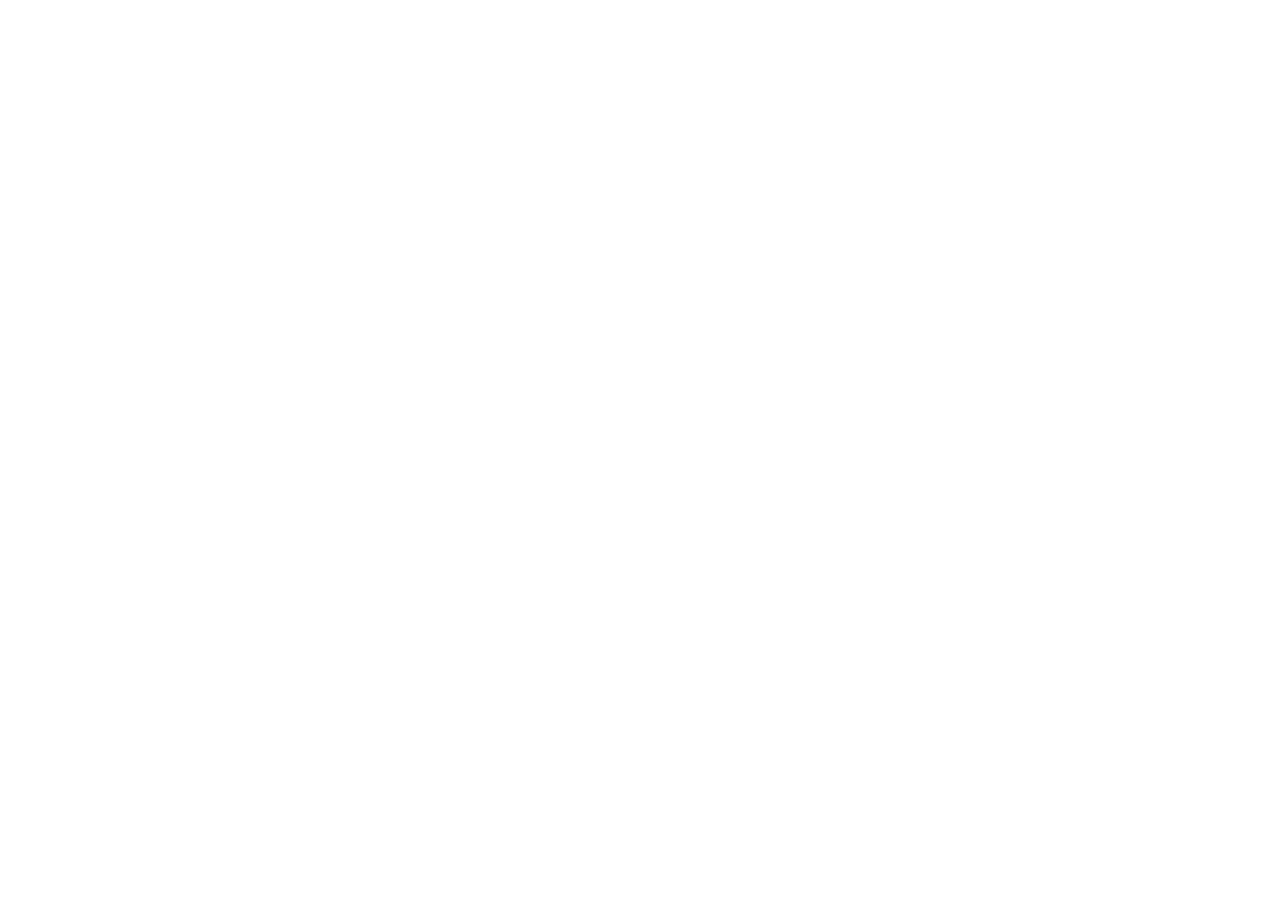
==== src/index.html @ 5e7b001c "Directory structure refactoring" ====
<!DOCTYPE html>
<html>
	<head>		
		<meta http-equiv="Content-Type" content="text/html; charset=utf-8">
		<title>Test</title>
		<link href="../css/sencha-touch.css" rel="stylesheet" type="text/css" />
	</head>
	<body>
		<script type="text/javascript" src="../lib/sencha-touch-all.js"></script>
		<script type="text/javascript" src="aop.js"></script>
		<script type="text/javascript" src="app/app.js"></script>
		<script type="text/javascript" src="app/controllers/Controller.js"></script>
		<script type="text/javascript" src="app/views/Form.js"></script>
		<script type="text/javascript" src="app/views/ListPanel.js"></script>
		<script type="text/javascript" src="app/views/Tab.js"></script>
		<script type="text/javascript" src="app/views/Viewport.js"></script>
	</body>
</html>
---- css/sencha-touch.css ----
body,div,dl,dt,dd,ul,ol,li,h1,h2,h3,h4,h5,h6,pre,code,form,fieldset,legend,input,textarea,p,blockquote,th,td{margin:0;padding:0}table{border-collapse:collapse;border-spacing:0}fieldset,img{border:0}address,caption,cite,code,dfn,em,strong,th,var{font-style:normal;font-weight:normal}li{list-style:none}caption,th{text-align:left}h1,h2,h3,h4,h5,h6{font-size:100%;font-weight:normal}q:before,q:after{content:""}abbr,acronym{border:0;font-variant:normal}sup{vertical-align:text-top}sub{vertical-align:text-bottom}input,textarea,select{font-family:inherit;font-size:inherit;font-weight:inherit}*:focus{outline:none}html,body{font-family:"Helvetica Neue", HelveticaNeue, "Helvetica-Neue", Helvetica, "BBAlpha Sans", sans-serif;font-weight:normal;position:relative;-webkit-text-size-adjust:none;width:100%;height:100%}*,*:after,*:before{-webkit-box-sizing:border-box;box-sizing:border-box;-webkit-tap-highlight-color:rgba(0, 0, 0, 0);-webkit-user-select:none;-webkit-touch-callout:none}.x-ios.x-tablet .x-landscape *{-webkit-text-stroke:1px transparent}body{font-size:104%}body.x-ios{-webkit-backface-visibility:hidden}body.x-android.x-phone{font-size:116%}body.x-ios.x-phone{font-size:114%}body.x-desktop{font-size:114%}input,textarea{-webkit-user-select:text}.x-hidden-visibility{visibility:hidden !important}.x-hidden-display,.x-field-slider .x-field-mask,.x-field-toggle .x-field-mask,.x-field-hidden{display:none !important}.x-hidden-offsets{position:absolute !important;left:-10000em;top:-10000em;visibility:hidden}.x-fullscreen{position:absolute !important}.x-desktop .x-body-stretcher{margin-bottom:0px}.x-draggable{z-index:1}.x-mask{position:absolute;top:0;left:0;bottom:0;right:0;height:100%;z-index:10;display:-webkit-box;display:box;-webkit-box-align:center;box-align:center;-webkit-box-pack:center;box-pack:center;background:rgba(0, 0, 0, 0.3) center center no-repeat}.x-mask.x-mask-gray{background-color:rgba(0, 0, 0, 0.5)}.x-mask .x-mask-inner{display:none;background:rgba(0, 0, 0, 0.25);color:#fff;text-align:center;padding:.4em;font-size:.95em;font-weight:bold;-webkit-border-radius:0.5em;border-radius:0.5em}.x-mask .x-loading-spinner-outer{display:-webkit-box;display:box;-webkit-box-orient:vertical;box-orient:vertical;-webkit-box-align:center;box-align:center;-webkit-box-pack:center;box-pack:center;width:8.5em;height:8.5em}.x-mask .x-mask-msg{text-shadow:rgba(0, 0, 0, 0.5) 0 -0.08em 0;-webkit-box-flex:0 !important}.x-mask.x-mask-loading .x-mask-inner,.x-mask.x-mask-text .x-mask-inner{display:block}.x-mask:not(.x-mask-loading) .x-loading-spinner-outer{display:none}.x-mask:not(.x-mask-text) .x-mask-msg{display:none}.x-dragging{opacity:0.7}.x-panel-list{background-color:#bacfe8}.x-html{-webkit-user-select:auto;-webkit-touch-callout:inherit;line-height:1.5;color:#333;font-size:.8em;margin:1.2em}.x-html body{line-height:1.5;font-family:"Helvetica Neue", Arial, Helvetica, sans-serif;color:#333333;font-size:75%}.x-html h1,.x-html h2,.x-html h3,.x-html h4,.x-html h5,.x-html h6{font-weight:normal;color:#222222}.x-html h1 img,.x-html h2 img,.x-html h3 img,.x-html h4 img,.x-html h5 img,.x-html h6 img{margin:0}.x-html h1{font-size:3em;line-height:1;margin-bottom:0.50em}.x-html h2{font-size:2em;margin-bottom:0.75em}.x-html h3{font-size:1.5em;line-height:1;margin-bottom:1.00em}.x-html h4{font-size:1.2em;line-height:1.25;margin-bottom:1.25em}.x-html h5{font-size:1em;font-weight:bold;margin-bottom:1.50em}.x-html h6{font-size:1em;font-weight:bold}.x-html p{margin:0 0 1.5em}.x-html p .left{display:inline;float:left;margin:1.5em 1.5em 1.5em 0;padding:0}.x-html p .right{display:inline;float:right;margin:1.5em 0 1.5em 1.5em;padding:0}.x-html a{text-decoration:underline;color:#0066cc}.x-html a:visited{color:#004c99}.x-html a:focus{color:#0099ff}.x-html a:hover{color:#0099ff}.x-html a:active{color:#bf00ff}.x-html blockquote{margin:1.5em;color:#666666;font-style:italic}.x-html strong,.x-html dfn{font-weight:bold}.x-html em,.x-html dfn{font-style:italic}.x-html sup,.x-html sub{line-height:0}.x-html abbr,.x-html acronym{border-bottom:1px dotted #666666}.x-html address{margin:0 0 1.5em;font-style:italic}.x-html del{color:#666666}.x-html pre{margin:1.5em 0;white-space:pre}.x-html pre,.x-html code,.x-html tt{font:1em "andale mono", "lucida console", monospace;line-height:1.5}.x-html li ul,.x-html li ol{margin:0}.x-html ul,.x-html ol{margin:0 1.5em 1.5em 0;padding-left:1.5em}.x-html ul{list-style-type:disc}.x-html ol{list-style-type:decimal}.x-html dl{margin:0 0 1.5em 0}.x-html dl dt{font-weight:bold}.x-html dd{margin-left:1.5em}.x-html table{margin-bottom:1.4em;width:100%}.x-html th{font-weight:bold}.x-html thead th{background:#c3d9ff}.x-html th,.x-html td,.x-html caption{padding:4px 10px 4px 5px}.x-html table.striped tr:nth-child(even) td,.x-html table tr.even td{background:#e5ecf9}.x-html tfoot{font-style:italic}.x-html caption{background:#eeeeee}.x-html .quiet{color:#666666}.x-html .loud{color:#111111}.x-html ul li{list-style-type:circle}.x-html ol li{list-style-type:decimal}.x-video{background-color:#000}.x-sortable .x-dragging{opacity:1;z-index:5}.x-fullscreen{background:#eeeeee}.x-map{background-color:#edeae2}.x-mask-map{background:transparent !important}.x-img{background-repeat:no-repeat}.x-video{height:100%;width:100%}.x-video > *{height:100%;width:100%;position:absolute}.x-video-ghost{-webkit-background-size:100% auto;background:black url() center center no-repeat}audio{width:100%}.x-panel,.x-panel-body{position:relative}.x-panel.x-floating{padding:6px;-webkit-border-radius:0.3em;border-radius:0.3em;-webkit-box-shadow:rgba(0, 0, 0, 0.8) 0 0.2em 0.6em;background-color:black;background-image:none}.x-panel.x-floating.x-floating-light{background-color:#354f6e;background-image:none}.x-panel.x-floating .x-panel,.x-panel.x-floating .x-scroll-view{background-color:#fff;-webkit-border-radius:0.3em;border-radius:0.3em}.x-anchor{width:1.631em;height:0.7em;position:absolute;z-index:1;-webkit-mask:0 0 url('[data-uri]') no-repeat;-webkit-mask-size:1.631em 0.7em;overflow:hidden;background-color:black}.x-anchor.x-anchor-bottom{-webkit-transform:rotate(180deg);background-color:black}.x-anchor.x-anchor-left{-webkit-transform:rotate(270deg)}.x-anchor.x-anchor-right{-webkit-transform:rotate(90deg)}.x-floating.x-panel-light:after{background-color:#354f6e}.x-button{-webkit-background-clip:padding;background-clip:padding-box;-webkit-border-radius:0.4em;border-radius:0.4em;display:-webkit-box;display:box;-webkit-box-align:center;box-align:center;min-height:1.8em !important;padding:.3em .6em;position:relative;overflow:hidden}.x-button,.x-toolbar .x-button{border:0.1em solid #999999;border-top-color:#a6a6a6;color:black;text-shadow:rgba(255, 255, 255, 0.25) 0 0.08em 0;-webkit-box-shadow:rgba(255, 255, 255, 0.1) 0 0.1em 0}.x-button.x-button-back:before,.x-button.x-button-forward:before,.x-toolbar .x-button.x-button-back:before,.x-toolbar .x-button.x-button-forward:before{background:#999999}.x-button,.x-button.x-button-back:after,.x-button.x-button-forward:after,.x-toolbar .x-button,.x-toolbar .x-button.x-button-back:after,.x-toolbar .x-button.x-button-forward:after{background-color:#ccc;background-image:-webkit-gradient(linear, 50% 0%, 50% 100%, color-stop(0%, #ffffff), color-stop(2%, #dedede), color-stop(100%, #bababa));background-image:-webkit-linear-gradient(#ffffff,#dedede 2%,#bababa);background-image:linear-gradient(#ffffff,#dedede 2%,#bababa)}.x-button .x-button-icon.x-icon-mask,.x-toolbar .x-button .x-button-icon.x-icon-mask{background-color:black;background-image:-webkit-gradient(linear, 50% 0%, 50% 100%, color-stop(0%, #4d4d4d), color-stop(2%, #121212), color-stop(100%, #000000));background-image:-webkit-linear-gradient(#4d4d4d,#121212 2%,#000000);background-image:linear-gradient(#4d4d4d,#121212 2%,#000000)}.x-button.x-button-pressed,.x-button.x-button-active,.x-toolbar .x-button.x-button-pressed,.x-toolbar .x-button.x-button-active{-webkit-box-shadow:inset #aaa1a1 0 0 0.1em, rgba(255, 255, 255, 0.1) 0 0.1em 0}.x-button.x-button-pressed,.x-button.x-button-pressed:after,.x-button.x-button-active,.x-button.x-button-active:after,.x-toolbar .x-button.x-button-pressed,.x-toolbar .x-button.x-button-pressed:after,.x-toolbar .x-button.x-button-active,.x-toolbar .x-button.x-button-active:after{background-color:#bababa;background-image:-webkit-gradient(linear, 50% 0%, 50% 100%, color-stop(0%, #a1a1a1), color-stop(10%, #adadad), color-stop(65%, #bababa), color-stop(100%, #bbbbbb));background-image:-webkit-linear-gradient(#a1a1a1,#adadad 10%,#bababa 65%,#bbbbbb);background-image:linear-gradient(#a1a1a1,#adadad 10%,#bababa 65%,#bbbbbb)}.x-button .x-button-icon{width:2.1em;height:2.1em;background-repeat:no-repeat;background-position:center;display:block}.x-button .x-button-icon.x-icon-mask{width:1.3em;height:1.3em;-webkit-mask-size:1.3em}.x-button.x-item-disabled .x-button-label,.x-button.x-item-disabled .x-hasbadge .x-badge,.x-hasbadge .x-button.x-item-disabled .x-badge,.x-button.x-item-disabled .x-button-icon{opacity:.5}.x-button-round,.x-button.x-button-action-round,.x-button.x-button-confirm-round,.x-button.x-button-decline-round{-webkit-border-radius:0.9em;border-radius:0.9em;padding:0.1em 0.9em}.x-button-small,.x-button.x-button-action-small,.x-button.x-button-confirm-small,.x-button.x-button-decline-small,.x-toolbar .x-button-small,.x-toolbar .x-button.x-button-action-small,.x-toolbar .x-button.x-button-confirm-small,.x-toolbar .x-button.x-button-decline-small{-webkit-border-radius:0.3em;border-radius:0.3em;padding:.2em .4em;min-height:0}.x-button-small .x-button-label,.x-button.x-button-action-small .x-button-label,.x-button.x-button-confirm-small .x-button-label,.x-button.x-button-decline-small .x-button-label,.x-button-small .x-hasbadge .x-badge,.x-hasbadge .x-button-small .x-badge,.x-button.x-button-action-small .x-hasbadge .x-badge,.x-hasbadge .x-button.x-button-action-small .x-badge,.x-button.x-button-confirm-small .x-hasbadge .x-badge,.x-hasbadge .x-button.x-button-confirm-small .x-badge,.x-button.x-button-decline-small .x-hasbadge .x-badge,.x-hasbadge .x-button.x-button-decline-small .x-badge,.x-toolbar .x-button-small .x-button-label,.x-toolbar .x-button.x-button-action-small .x-button-label,.x-toolbar .x-button.x-button-confirm-small .x-button-label,.x-toolbar .x-button.x-button-decline-small .x-button-label,.x-toolbar .x-button-small .x-hasbadge .x-badge,.x-hasbadge .x-toolbar .x-button-small .x-badge,.x-toolbar .x-button.x-button-action-small .x-hasbadge .x-badge,.x-hasbadge .x-toolbar .x-button.x-button-action-small .x-badge,.x-toolbar .x-button.x-button-confirm-small .x-hasbadge .x-badge,.x-hasbadge .x-toolbar .x-button.x-button-confirm-small .x-badge,.x-toolbar .x-button.x-button-decline-small .x-hasbadge .x-badge,.x-hasbadge .x-toolbar .x-button.x-button-decline-small .x-badge{font-size:.6em}.x-button-small .x-button-icon,.x-button.x-button-action-small .x-button-icon,.x-button.x-button-confirm-small .x-button-icon,.x-button.x-button-decline-small .x-button-icon,.x-toolbar .x-button-small .x-button-icon,.x-toolbar .x-button.x-button-action-small .x-button-icon,.x-toolbar .x-button.x-button-confirm-small .x-button-icon,.x-toolbar .x-button.x-button-decline-small .x-button-icon{width:.75em;height:.75em}.x-iconalign-left,.x-icon-align-right{-webkit-box-orient:horizontal;box-orient:horizontal;-webkit-box-direction:reverse;box-direction:reverse}.x-iconalign-top,.x-iconalign-bottom{-webkit-box-orient:vertical;box-orient:vertical}.x-iconalign-bottom,.x-iconalign-right{-webkit-box-direction:normal;box-direction:normal}.x-iconalign-left,.x-iconalign-top{-webkit-box-direction:reverse;box-direction:reverse}.x-iconalign-left .x-button-label,.x-iconalign-left .x-hasbadge .x-badge,.x-hasbadge .x-iconalign-left .x-badge{margin-left:0.3em}.x-iconalign-right .x-button-label,.x-iconalign-right .x-hasbadge .x-badge,.x-hasbadge .x-iconalign-right .x-badge{margin-right:0.3em}.x-button-label,.x-hasbadge .x-badge{-webkit-box-flex:1;box-flex:1;-webkit-box-align:center;box-align:center;white-space:nowrap;text-overflow:ellipsis;text-align:center;font-weight:bold;line-height:1.2em;display:block;overflow:hidden}.x-toolbar .x-button{margin:0 .2em;padding:.3em .6em}.x-toolbar .x-button .x-button-label,.x-toolbar .x-button .x-hasbadge .x-badge,.x-hasbadge .x-toolbar .x-button .x-badge{font-size:.7em}.x-button-forward,.x-button-back{position:relative;overflow:visible;height:1.8em;z-index:1}.x-button-forward:before,.x-button-forward:after,.x-button-back:before,.x-button-back:after{content:"";position:absolute;width:0.773em;height:1.8em;top:-0.1em;left:auto;z-index:2;-webkit-mask:0.145em 0 url('[data-uri]') no-repeat;-webkit-mask-size:0.773em 1.8em;overflow:hidden}.x-button-back,.x-toolbar .x-button-back{margin-left:0.828em;padding-left:.4em}.x-button-back:before,.x-toolbar .x-button-back:before{left:-0.693em}.x-button-back:after,.x-toolbar .x-button-back:after{left:-0.628em}.x-button-forward,.x-toolbar .x-button-forward{margin-right:0.828em;padding-right:.4em}.x-button-forward:before,.x-button-forward:after,.x-toolbar .x-button-forward:before,.x-toolbar .x-button-forward:after{-webkit-mask:-0.145em 0 url('[data-uri]') no-repeat}.x-button-forward:before,.x-toolbar .x-button-forward:before{right:-0.693em}.x-button-forward:after,.x-toolbar .x-button-forward:after{right:-0.628em}.x-button.x-button-plain,.x-toolbar .x-button.x-button-plain{background:none;border:0 none;-webkit-box-shadow:none;box-shadow:none;-webkit-border-radius:none;border-radius:none;min-height:0;text-shadow:none;line-height:auto;height:auto;padding:0.5em}.x-button.x-button-plain > *,.x-toolbar .x-button.x-button-plain > *{overflow:visible}.x-button.x-button-plain .x-button-icon,.x-toolbar .x-button.x-button-plain .x-button-icon{-webkit-mask-size:1.4em;width:1.4em;height:1.4em}.x-button.x-button-plain.x-button-pressed,.x-toolbar .x-button.x-button-plain.x-button-pressed{background:none;-webkit-box-shadow:none;background-image:-webkit-gradient(radial, 50% 50%, 0, 50% 50%, 24, color-stop(0%, rgba(119,178,248,0.7)), color-stop(100%, rgba(119,178,248,0)));background-image:-webkit-radial-gradient(rgba(119,178,248,0.7),rgba(119,178,248,0) 24px);background-image:radial-gradient(rgba(119,178,248,0.7),rgba(119,178,248,0) 24px)}.x-button.x-button-plain.x-button-pressed .x-button-icon,.x-toolbar .x-button.x-button-plain.x-button-pressed .x-button-icon{background-color:#fff;background-image:-webkit-gradient(linear, 50% 0%, 50% 100%, color-stop(0%, #e6e6e6), color-stop(10%, #f2f2f2), color-stop(65%, #ffffff), color-stop(100%, #ffffff));background-image:-webkit-linear-gradient(#e6e6e6,#f2f2f2 10%,#ffffff 65%,#ffffff);background-image:linear-gradient(#e6e6e6,#f2f2f2 10%,#ffffff 65%,#ffffff)}.x-segmentedbutton .x-button{margin:0;-webkit-border-radius:0;border-radius:0}.x-segmentedbutton .x-button:first-child{-webkit-border-top-left-radius:0.4em;border-top-left-radius:0.4em;-webkit-border-bottom-left-radius:0.4em;border-bottom-left-radius:0.4em}.x-segmentedbutton .x-button:last-child{-webkit-border-top-right-radius:0.4em;border-top-right-radius:0.4em;-webkit-border-bottom-right-radius:0.4em;border-bottom-right-radius:0.4em}.x-segmentedbutton .x-button:not(:first-child){border-left:0}.x-hasbadge{overflow:visible}.x-hasbadge .x-badge{-webkit-border-radius:1em;border-radius:1em;-webkit-background-clip:padding;background-clip:padding-box;padding:.15em .25em;z-index:30;text-shadow:rgba(0, 0, 0, 0.5) 0 -0.08em 0;-webkit-box-shadow:#000 0 .1em .2em;overflow:hidden;color:#fff;border:2px solid #fff;position:absolute;width:auto;min-width:2em;height:2em;line-height:1.2em;font-size:.6em;top:-0.15em;right:0px;max-width:100%;background-color:#990000;background-image:-webkit-gradient(linear, 50% 0%, 50% 100%, color-stop(0%, #e60000), color-stop(50%, #b30000), color-stop(51%, #990000), color-stop(100%, #800000));background-image:-webkit-linear-gradient(#e60000,#b30000 50%,#990000 51%,#800000);background-image:linear-gradient(#e60000,#b30000 50%,#990000 51%,#800000);display:inline-block}.x-tab .x-button-icon.action,.x-button .x-button-icon.x-icon-mask.action{-webkit-mask-image:url('[data-uri]')}.x-tab .x-button-icon.add,.x-button .x-button-icon.x-icon-mask.add{-webkit-mask-image:url('[data-uri]')}.x-tab .x-button-icon.arrow_down,.x-button .x-button-icon.x-icon-mask.arrow_down{-webkit-mask-image:url('[data-uri]')}.x-tab .x-button-icon.arrow_left,.x-button .x-button-icon.x-icon-mask.arrow_left{-webkit-mask-image:url('[data-uri]')}.x-tab .x-button-icon.arrow_right,.x-button .x-button-icon.x-icon-mask.arrow_right{-webkit-mask-image:url('[data-uri]')}.x-tab .x-button-icon.arrow_up,.x-button .x-button-icon.x-icon-mask.arrow_up{-webkit-mask-image:url('[data-uri]')}.x-tab .x-button-icon.compose,.x-button .x-button-icon.x-icon-mask.compose{-webkit-mask-image:url('[data-uri]')}.x-tab .x-button-icon.delete,.x-button .x-button-icon.x-icon-mask.delete{-webkit-mask-image:url('[data-uri]')}.x-tab .x-button-icon.organize,.x-button .x-button-icon.x-icon-mask.organize{-webkit-mask-image:url('[data-uri]')}.x-tab .x-button-icon.refresh,.x-button .x-button-icon.x-icon-mask.refresh{-webkit-mask-image:url('[data-uri]')}.x-tab .x-button-icon.reply,.x-button .x-button-icon.x-icon-mask.reply{-webkit-mask-image:url('[data-uri]')}.x-tab .x-button-icon.search,.x-button .x-button-icon.x-icon-mask.search{-webkit-mask-image:url('[data-uri]')}.x-tab .x-button-icon.settings,.x-button .x-button-icon.x-icon-mask.settings{-webkit-mask-image:url('[data-uri]')}.x-tab .x-button-icon.star,.x-button .x-button-icon.x-icon-mask.star{-webkit-mask-image:url('[data-uri]')}.x-tab .x-button-icon.trash,.x-button .x-button-icon.x-icon-mask.trash{-webkit-mask-image:url('[data-uri]')}.x-tab .x-button-icon.maps,.x-button .x-button-icon.x-icon-mask.maps{-webkit-mask-image:url('[data-uri]')}.x-tab .x-button-icon.locate,.x-button .x-button-icon.x-icon-mask.locate{-webkit-mask-image:url('[data-uri]')}.x-tab .x-button-icon.home,.x-button .x-button-icon.x-icon-mask.home{-webkit-mask-image:url('[data-uri]')}.x-button.x-button-action,.x-toolbar .x-button.x-button-action,.x-button.x-button-action-round,.x-toolbar .x-button.x-button-action-round,.x-button.x-button-action-small,.x-toolbar .x-button.x-button-action-small{border:0.1em solid #010509;border-top-color:#021022;color:white;text-shadow:rgba(0, 0, 0, 0.5) 0 -0.08em 0;-webkit-box-shadow:rgba(255, 255, 255, 0.1) 0 0.1em 0}.x-button.x-button-action.x-button-back:before,.x-button.x-button-action.x-button-forward:before,.x-toolbar .x-button.x-button-action.x-button-back:before,.x-toolbar .x-button.x-button-action.x-button-forward:before,.x-button.x-button-action-round.x-button-back:before,.x-button.x-button-action-round.x-button-forward:before,.x-toolbar .x-button.x-button-action-round.x-button-back:before,.x-toolbar .x-button.x-button-action-round.x-button-forward:before,.x-button.x-button-action-small.x-button-back:before,.x-button.x-button-action-small.x-button-forward:before,.x-toolbar .x-button.x-button-action-small.x-button-back:before,.x-toolbar .x-button.x-button-action-small.x-button-forward:before{background:#010509}.x-button.x-button-action,.x-button.x-button-action.x-button-back:after,.x-button.x-button-action.x-button-forward:after,.x-toolbar .x-button.x-button-action,.x-toolbar .x-button.x-button-action.x-button-back:after,.x-toolbar .x-button.x-button-action.x-button-forward:after,.x-button.x-button-action-round,.x-button.x-button-action-round.x-button-back:after,.x-button.x-button-action-round.x-button-forward:after,.x-toolbar .x-button.x-button-action-round,.x-toolbar .x-button.x-button-action-round.x-button-back:after,.x-toolbar .x-button.x-button-action-round.x-button-forward:after,.x-button.x-button-action-small,.x-button.x-button-action-small.x-button-back:after,.x-button.x-button-action-small.x-button-forward:after,.x-toolbar .x-button.x-button-action-small,.x-toolbar .x-button.x-button-action-small.x-button-back:after,.x-toolbar .x-button.x-button-action-small.x-button-forward:after{background-color:#06346a;background-image:-webkit-gradient(linear, 50% 0%, 50% 100%, color-stop(0%, #167bf3), color-stop(2%, #07448c), color-stop(100%, #042348));background-image:-webkit-linear-gradient(#167bf3,#07448c 2%,#042348);background-image:linear-gradient(#167bf3,#07448c 2%,#042348)}.x-button.x-button-action .x-button-icon.x-icon-mask,.x-toolbar .x-button.x-button-action .x-button-icon.x-icon-mask,.x-button.x-button-action-round .x-button-icon.x-icon-mask,.x-toolbar .x-button.x-button-action-round .x-button-icon.x-icon-mask,.x-button.x-button-action-small .x-button-icon.x-icon-mask,.x-toolbar .x-button.x-button-action-small .x-button-icon.x-icon-mask{background-color:white;background-image:-webkit-gradient(linear, 50% 0%, 50% 100%, color-stop(0%, #ffffff), color-stop(2%, #ffffff), color-stop(100%, #ddecfd));background-image:-webkit-linear-gradient(#ffffff,#ffffff 2%,#ddecfd);background-image:linear-gradient(#ffffff,#ffffff 2%,#ddecfd)}.x-button.x-button-action.x-button-pressed,.x-button.x-button-action.x-button-active,.x-toolbar .x-button.x-button-action.x-button-pressed,.x-toolbar .x-button.x-button-action.x-button-active,.x-button.x-button-action-round.x-button-pressed,.x-button.x-button-action-round.x-button-active,.x-toolbar .x-button.x-button-action-round.x-button-pressed,.x-toolbar .x-button.x-button-action-round.x-button-active,.x-button.x-button-action-small.x-button-pressed,.x-button.x-button-action-small.x-button-active,.x-toolbar .x-button.x-button-action-small.x-button-pressed,.x-toolbar .x-button.x-button-action-small.x-button-active{-webkit-box-shadow:inset #011023 0 0 0.1em, rgba(255, 255, 255, 0.1) 0 0.1em 0}.x-button.x-button-action.x-button-pressed,.x-button.x-button-action.x-button-pressed:after,.x-button.x-button-action.x-button-active,.x-button.x-button-action.x-button-active:after,.x-toolbar .x-button.x-button-action.x-button-pressed,.x-toolbar .x-button.x-button-action.x-button-pressed:after,.x-toolbar .x-button.x-button-action.x-button-active,.x-toolbar .x-button.x-button-action.x-button-active:after,.x-button.x-button-action-round.x-button-pressed,.x-button.x-button-action-round.x-button-pressed:after,.x-button.x-button-action-round.x-button-active,.x-button.x-button-action-round.x-button-active:after,.x-toolbar .x-button.x-button-action-round.x-button-pressed,.x-toolbar .x-button.x-button-action-round.x-button-pressed:after,.x-toolbar .x-button.x-button-action-round.x-button-active,.x-toolbar .x-button.x-button-action-round.x-button-active:after,.x-button.x-button-action-small.x-button-pressed,.x-button.x-button-action-small.x-button-pressed:after,.x-button.x-button-action-small.x-button-active,.x-button.x-button-action-small.x-button-active:after,.x-toolbar .x-button.x-button-action-small.x-button-pressed,.x-toolbar .x-button.x-button-action-small.x-button-pressed:after,.x-toolbar .x-button.x-button-action-small.x-button-active,.x-toolbar .x-button.x-button-action-small.x-button-active:after{background-color:#042348;background-image:-webkit-gradient(linear, 50% 0%, 50% 100%, color-stop(0%, #010c18), color-stop(10%, #031730), color-stop(65%, #042348), color-stop(100%, #04244b));background-image:-webkit-linear-gradient(#010c18,#031730 10%,#042348 65%,#04244b);background-image:linear-gradient(#010c18,#031730 10%,#042348 65%,#04244b)}.x-button.x-button-confirm,.x-toolbar .x-button.x-button-confirm,.x-button.x-button-confirm-round,.x-toolbar .x-button.x-button-confirm-round,.x-button.x-button-confirm-small,.x-toolbar .x-button.x-button-confirm-small{border:0.1em solid #263501;border-top-color:#374e02;color:white;text-shadow:rgba(0, 0, 0, 0.5) 0 -0.08em 0;-webkit-box-shadow:rgba(255, 255, 255, 0.1) 0 0.1em 0}.x-button.x-button-confirm.x-button-back:before,.x-button.x-button-confirm.x-button-forward:before,.x-toolbar .x-button.x-button-confirm.x-button-back:before,.x-toolbar .x-button.x-button-confirm.x-button-forward:before,.x-button.x-button-confirm-round.x-button-back:before,.x-button.x-button-confirm-round.x-button-forward:before,.x-toolbar .x-button.x-button-confirm-round.x-button-back:before,.x-toolbar .x-button.x-button-confirm-round.x-button-forward:before,.x-button.x-button-confirm-small.x-button-back:before,.x-button.x-button-confirm-small.x-button-forward:before,.x-toolbar .x-button.x-button-confirm-small.x-button-back:before,.x-toolbar .x-button.x-button-confirm-small.x-button-forward:before{background:#263501}.x-button.x-button-confirm,.x-button.x-button-confirm.x-button-back:after,.x-button.x-button-confirm.x-button-forward:after,.x-toolbar .x-button.x-button-confirm,.x-toolbar .x-button.x-button-confirm.x-button-back:after,.x-toolbar .x-button.x-button-confirm.x-button-forward:after,.x-button.x-button-confirm-round,.x-button.x-button-confirm-round.x-button-back:after,.x-button.x-button-confirm-round.x-button-forward:after,.x-toolbar .x-button.x-button-confirm-round,.x-toolbar .x-button.x-button-confirm-round.x-button-back:after,.x-toolbar .x-button.x-button-confirm-round.x-button-forward:after,.x-button.x-button-confirm-small,.x-button.x-button-confirm-small.x-button-back:after,.x-button.x-button-confirm-small.x-button-forward:after,.x-toolbar .x-button.x-button-confirm-small,.x-toolbar .x-button.x-button-confirm-small.x-button-back:after,.x-toolbar .x-button.x-button-confirm-small.x-button-forward:after{background-color:#6c9804;background-image:-webkit-gradient(linear, 50% 0%, 50% 100%, color-stop(0%, #c2fa3b), color-stop(2%, #85bb05), color-stop(100%, #547503));background-image:-webkit-linear-gradient(#c2fa3b,#85bb05 2%,#547503);background-image:linear-gradient(#c2fa3b,#85bb05 2%,#547503)}.x-button.x-button-confirm .x-button-icon.x-icon-mask,.x-toolbar .x-button.x-button-confirm .x-button-icon.x-icon-mask,.x-button.x-button-confirm-round .x-button-icon.x-icon-mask,.x-toolbar .x-button.x-button-confirm-round .x-button-icon.x-icon-mask,.x-button.x-button-confirm-small .x-button-icon.x-icon-mask,.x-toolbar .x-button.x-button-confirm-small .x-button-icon.x-icon-mask{background-color:white;background-image:-webkit-gradient(linear, 50% 0%, 50% 100%, color-stop(0%, #ffffff), color-stop(2%, #ffffff), color-stop(100%, #f4fedc));background-image:-webkit-linear-gradient(#ffffff,#ffffff 2%,#f4fedc);background-image:linear-gradient(#ffffff,#ffffff 2%,#f4fedc)}.x-button.x-button-confirm.x-button-pressed,.x-button.x-button-confirm.x-button-active,.x-toolbar .x-button.x-button-confirm.x-button-pressed,.x-toolbar .x-button.x-button-confirm.x-button-active,.x-button.x-button-confirm-round.x-button-pressed,.x-button.x-button-confirm-round.x-button-active,.x-toolbar .x-button.x-button-confirm-round.x-button-pressed,.x-toolbar .x-button.x-button-confirm-round.x-button-active,.x-button.x-button-confirm-small.x-button-pressed,.x-button.x-button-confirm-small.x-button-active,.x-toolbar .x-button.x-button-confirm-small.x-button-pressed,.x-toolbar .x-button.x-button-confirm-small.x-button-active{-webkit-box-shadow:inset #384f00 0 0 0.1em, rgba(255, 255, 255, 0.1) 0 0.1em 0}.x-button.x-button-confirm.x-button-pressed,.x-button.x-button-confirm.x-button-pressed:after,.x-button.x-button-confirm.x-button-active,.x-button.x-button-confirm.x-button-active:after,.x-toolbar .x-button.x-button-confirm.x-button-pressed,.x-toolbar .x-button.x-button-confirm.x-button-pressed:after,.x-toolbar .x-button.x-button-confirm.x-button-active,.x-toolbar .x-button.x-button-confirm.x-button-active:after,.x-button.x-button-confirm-round.x-button-pressed,.x-button.x-button-confirm-round.x-button-pressed:after,.x-button.x-button-confirm-round.x-button-active,.x-button.x-button-confirm-round.x-button-active:after,.x-toolbar .x-button.x-button-confirm-round.x-button-pressed,.x-toolbar .x-button.x-button-confirm-round.x-button-pressed:after,.x-toolbar .x-button.x-button-confirm-round.x-button-active,.x-toolbar .x-button.x-button-confirm-round.x-button-active:after,.x-button.x-button-confirm-small.x-button-pressed,.x-button.x-button-confirm-small.x-button-pressed:after,.x-button.x-button-confirm-small.x-button-active,.x-button.x-button-confirm-small.x-button-active:after,.x-toolbar .x-button.x-button-confirm-small.x-button-pressed,.x-toolbar .x-button.x-button-confirm-small.x-button-pressed:after,.x-toolbar .x-button.x-button-confirm-small.x-button-active,.x-toolbar .x-button.x-button-confirm-small.x-button-active:after{background-color:#547503;background-image:-webkit-gradient(linear, 50% 0%, 50% 100%, color-stop(0%, #304402), color-stop(10%, #425c02), color-stop(65%, #547503), color-stop(100%, #557803));background-image:-webkit-linear-gradient(#304402,#425c02 10%,#547503 65%,#557803);background-image:linear-gradient(#304402,#425c02 10%,#547503 65%,#557803)}.x-button.x-button-decline,.x-toolbar .x-button.x-button-decline,.x-button.x-button-decline-round,.x-toolbar .x-button.x-button-decline-round,.x-button.x-button-decline-small,.x-toolbar .x-button.x-button-decline-small{border:0.1em solid #630303;border-top-color:#7c0303;color:white;text-shadow:rgba(0, 0, 0, 0.5) 0 -0.08em 0;-webkit-box-shadow:rgba(255, 255, 255, 0.1) 0 0.1em 0}.x-button.x-button-decline.x-button-back:before,.x-button.x-button-decline.x-button-forward:before,.x-toolbar .x-button.x-button-decline.x-button-back:before,.x-toolbar .x-button.x-button-decline.x-button-forward:before,.x-button.x-button-decline-round.x-button-back:before,.x-button.x-button-decline-round.x-button-forward:before,.x-toolbar .x-button.x-button-decline-round.x-button-back:before,.x-toolbar .x-button.x-button-decline-round.x-button-forward:before,.x-button.x-button-decline-small.x-button-back:before,.x-button.x-button-decline-small.x-button-forward:before,.x-toolbar .x-button.x-button-decline-small.x-button-back:before,.x-toolbar .x-button.x-button-decline-small.x-button-forward:before{background:#630303}.x-button.x-button-decline,.x-button.x-button-decline.x-button-back:after,.x-button.x-button-decline.x-button-forward:after,.x-toolbar .x-button.x-button-decline,.x-toolbar .x-button.x-button-decline.x-button-back:after,.x-toolbar .x-button.x-button-decline.x-button-forward:after,.x-button.x-button-decline-round,.x-button.x-button-decline-round.x-button-back:after,.x-button.x-button-decline-round.x-button-forward:after,.x-toolbar .x-button.x-button-decline-round,.x-toolbar .x-button.x-button-decline-round.x-button-back:after,.x-toolbar .x-button.x-button-decline-round.x-button-forward:after,.x-button.x-button-decline-small,.x-button.x-button-decline-small.x-button-back:after,.x-button.x-button-decline-small.x-button-forward:after,.x-toolbar .x-button.x-button-decline-small,.x-toolbar .x-button.x-button-decline-small.x-button-back:after,.x-toolbar .x-button.x-button-decline-small.x-button-forward:after{background-color:#c70505;background-image:-webkit-gradient(linear, 50% 0%, 50% 100%, color-stop(0%, #fb6a6a), color-stop(2%, #ea0606), color-stop(100%, #a40404));background-image:-webkit-linear-gradient(#fb6a6a,#ea0606 2%,#a40404);background-image:linear-gradient(#fb6a6a,#ea0606 2%,#a40404)}.x-button.x-button-decline .x-button-icon.x-icon-mask,.x-toolbar .x-button.x-button-decline .x-button-icon.x-icon-mask,.x-button.x-button-decline-round .x-button-icon.x-icon-mask,.x-toolbar .x-button.x-button-decline-round .x-button-icon.x-icon-mask,.x-button.x-button-decline-small .x-button-icon.x-icon-mask,.x-toolbar .x-button.x-button-decline-small .x-button-icon.x-icon-mask{background-color:white;background-image:-webkit-gradient(linear, 50% 0%, 50% 100%, color-stop(0%, #ffffff), color-stop(2%, #ffffff), color-stop(100%, #fedcdc));background-image:-webkit-linear-gradient(#ffffff,#ffffff 2%,#fedcdc);background-image:linear-gradient(#ffffff,#ffffff 2%,#fedcdc)}.x-button.x-button-decline.x-button-pressed,.x-button.x-button-decline.x-button-active,.x-toolbar .x-button.x-button-decline.x-button-pressed,.x-toolbar .x-button.x-button-decline.x-button-active,.x-button.x-button-decline-round.x-button-pressed,.x-button.x-button-decline-round.x-button-active,.x-toolbar .x-button.x-button-decline-round.x-button-pressed,.x-toolbar .x-button.x-button-decline-round.x-button-active,.x-button.x-button-decline-small.x-button-pressed,.x-button.x-button-decline-small.x-button-active,.x-toolbar .x-button.x-button-decline-small.x-button-pressed,.x-toolbar .x-button.x-button-decline-small.x-button-active{-webkit-box-shadow:inset maroon 0 0 0.1em, rgba(255, 255, 255, 0.1) 0 0.1em 0}.x-button.x-button-decline.x-button-pressed,.x-button.x-button-decline.x-button-pressed:after,.x-button.x-button-decline.x-button-active,.x-button.x-button-decline.x-button-active:after,.x-toolbar .x-button.x-button-decline.x-button-pressed,.x-toolbar .x-button.x-button-decline.x-button-pressed:after,.x-toolbar .x-button.x-button-decline.x-button-active,.x-toolbar .x-button.x-button-decline.x-button-active:after,.x-button.x-button-decline-round.x-button-pressed,.x-button.x-button-decline-round.x-button-pressed:after,.x-button.x-button-decline-round.x-button-active,.x-button.x-button-decline-round.x-button-active:after,.x-toolbar .x-button.x-button-decline-round.x-button-pressed,.x-toolbar .x-button.x-button-decline-round.x-button-pressed:after,.x-toolbar .x-button.x-button-decline-round.x-button-active,.x-toolbar .x-button.x-button-decline-round.x-button-active:after,.x-button.x-button-decline-small.x-button-pressed,.x-button.x-button-decline-small.x-button-pressed:after,.x-button.x-button-decline-small.x-button-active,.x-button.x-button-decline-small.x-button-active:after,.x-toolbar .x-button.x-button-decline-small.x-button-pressed,.x-toolbar .x-button.x-button-decline-small.x-button-pressed:after,.x-toolbar .x-button.x-button-decline-small.x-button-active,.x-toolbar .x-button.x-button-decline-small.x-button-active:after{background-color:#a40404;background-image:-webkit-gradient(linear, 50% 0%, 50% 100%, color-stop(0%, #720303), color-stop(10%, #8b0404), color-stop(65%, #a40404), color-stop(100%, #a70404));background-image:-webkit-linear-gradient(#720303,#8b0404 10%,#a40404 65%,#a70404);background-image:linear-gradient(#720303,#8b0404 10%,#a40404 65%,#a70404)}.x-sheet{padding:0.7em;border-top:1px solid #030507;height:auto;background-color:rgba(0, 0, 0, 0.9);background-image:-webkit-gradient(linear, 50% 0%, 50% 100%, color-stop(0%, rgba(50,74,103,0.9)), color-stop(2%, rgba(12,17,24,0.9)), color-stop(100%, rgba(0,0,0,0.9)));background-image:-webkit-linear-gradient(rgba(50,74,103,0.9),rgba(12,17,24,0.9) 2%,rgba(0,0,0,0.9));background-image:linear-gradient(rgba(50,74,103,0.9),rgba(12,17,24,0.9) 2%,rgba(0,0,0,0.9));-webkit-border-radius:0;border-radius:0}.x-sheet-inner > .x-button{margin-bottom:0.5em}.x-sheet-inner > .x-button:last-child{margin-bottom:0}.x-sheet.x-picker{padding:0;z-index:110 !important}.x-sheet.x-picker .x-sheet-inner{position:relative;background-color:#fff;-webkit-border-radius:0.4em;border-radius:0.4em;-webkit-background-clip:padding;background-clip:padding-box;overflow:hidden;margin:0.7em}.x-sheet.x-picker .x-sheet-inner:before,.x-sheet.x-picker .x-sheet-inner:after{z-index:1;content:"";position:absolute;width:100%;height:30%;top:0;left:0}.x-sheet.x-picker .x-sheet-inner:before{top:auto;-webkit-border-bottom-left-radius:0.4em;border-bottom-left-radius:0.4em;-webkit-border-bottom-right-radius:0.4em;border-bottom-right-radius:0.4em;bottom:0;background-image:-webkit-gradient(linear, 50% 0%, 50% 100%, color-stop(0%, #ffffff), color-stop(100%, #bbbbbb));background-image:-webkit-linear-gradient(#ffffff,#bbbbbb);background-image:linear-gradient(#ffffff,#bbbbbb)}.x-sheet.x-picker .x-sheet-inner:after{-webkit-border-top-left-radius:0.4em;border-top-left-radius:0.4em;-webkit-border-top-right-radius:0.4em;border-top-right-radius:0.4em;background-image:-webkit-gradient(linear, 50% 0%, 50% 100%, color-stop(0%, #bbbbbb), color-stop(100%, #ffffff));background-image:-webkit-linear-gradient(#bbbbbb,#ffffff);background-image:linear-gradient(#bbbbbb,#ffffff)}.x-sheet.x-picker .x-sheet-inner .x-picker-slot .x-body{border-left:1px solid #999999;border-right:1px solid #ACACAC}.x-sheet.x-picker .x-sheet-inner .x-picker-slot:first-child .x-body{border-left:0}.x-sheet.x-picker .x-sheet-inner .x-picker-slot:last-child .x-body{border-right:0}.x-picker-slot .x-scroll-view{z-index:2;position:relative;-webkit-box-shadow:rgba(0, 0, 0, 0.4) -1px 0 1px}.x-picker-slot .x-scroll-view:first-child{-webkit-box-shadow:none}.x-picker-mask{position:absolute;top:0;left:0;right:0;bottom:0;z-index:3;display:-webkit-box;display:box;-webkit-box-align:stretch;box-align:stretch;-webkit-box-orient:vertical;box-orient:vertical;-webkit-box-pack:center;box-pack:center;pointer-events:none}.x-picker-bar{border-top:0.12em solid #06346a;border-bottom:0.12em solid #06346a;height:2.5em;background-color:rgba(13, 117, 242, 0.3);background-image:-webkit-gradient(linear, 50% 0%, 50% 100%, color-stop(0%, rgba(158,200,250,0.3)), color-stop(2%, rgba(47,137,244,0.3)), color-stop(100%, rgba(11,101,208,0.3)));background-image:-webkit-linear-gradient(rgba(158,200,250,0.3),rgba(47,137,244,0.3) 2%,rgba(11,101,208,0.3));background-image:linear-gradient(rgba(158,200,250,0.3),rgba(47,137,244,0.3) 2%,rgba(11,101,208,0.3));-webkit-box-shadow:rgba(0, 0, 0, 0.2) 0 0.2em 0.2em}.x-picker-slot-title{position:relative;z-index:2;background-color:#345b89;background-image:-webkit-gradient(linear, 50% 0%, 50% 100%, color-stop(0%, #85a7d1), color-stop(2%, #3e6ca3), color-stop(100%, #2a496f));background-image:-webkit-linear-gradient(#85a7d1,#3e6ca3 2%,#2a496f);background-image:linear-gradient(#85a7d1,#3e6ca3 2%,#2a496f);border-top:1px solid #345b89;border-bottom:1px solid #182a3f;-webkit-box-shadow:0px 0.1em 0.3em rgba(0, 0, 0, 0.3);padding:0.2em 1.02em}.x-picker-slot-title > div{font-weight:bold;font-size:0.8em;color:#0d1116;text-shadow:rgba(255, 255, 255, 0.25) 0 0.08em 0}.x-picker-slot .x-dataview-item{vertical-align:middle;height:2.5em;line-height:2.5em;font-weight:bold;padding:0 10px 0 10px;text-overflow:ellipsis;overflow:hidden;white-space:nowrap}.x-picker-right{text-align:right}.x-picker-center{text-align:center}.x-picker-left{text-align:left}.x-tabbar.x-docked-top{border-bottom:.1em solid;height:2.6em;padding:0 .8em}.x-tabbar.x-docked-top .x-tab{padding:0.4em 0.8em;height:1.8em;-webkit-border-radius:0.9em;border-radius:0.9em}.x-tabbar.x-docked-top .x-tab-active{-webkit-box-shadow:rgba(255, 255, 255, 0.2) 0 0.1em 0.1em, inset rgba(0, 0, 0, 0.3) 0 0.1em 0.2em}.x-tabbar.x-docked-top .x-button-label,.x-tabbar.x-docked-top .x-hasbadge .x-badge,.x-hasbadge .x-tabbar.x-docked-top .x-badge{font-size:.8em;line-height:1.2em;text-rendering:optimizeLegibility;-webkit-font-smoothing:antialiased}.x-tabbar.x-docked-bottom{border-top:.1em solid;height:3em;padding:0}.x-tabbar.x-docked-bottom .x-tab{-webkit-border-radius:0.25em;border-radius:0.25em;min-width:3.3em;position:relative;padding-top:.2em}.x-tabbar.x-docked-bottom .x-tab .x-button-icon{-webkit-mask-size:1.65em;width:1.65em;height:1.65em;display:block;margin:0 auto;position:relative}.x-tabbar.x-docked-bottom .x-tab .x-button-label,.x-tabbar.x-docked-bottom .x-tab .x-hasbadge .x-badge,.x-hasbadge .x-tabbar.x-docked-bottom .x-tab .x-badge{margin:0;padding:.1em 0 .2em 0;font-size:9px;line-height:12px;text-rendering:optimizeLegibility;-webkit-font-smoothing:antialiased}.x-tabbar.x-docked-bottom .x-tab-active{-webkit-box-shadow:inset rgba(255, 255, 255, 0.3) 0 0 0.1em}.x-tab .x-button-icon.bookmarks,.x-button .x-button-icon.x-icon-mask.bookmarks{-webkit-mask-image:url('[data-uri]')}.x-tab .x-button-icon.download,.x-button .x-button-icon.x-icon-mask.download{-webkit-mask-image:url('[data-uri]')}.x-tab .x-button-icon.favorites,.x-button .x-button-icon.x-icon-mask.favorites{-webkit-mask-image:url('[data-uri]')}.x-tab .x-button-icon.info,.x-button .x-button-icon.x-icon-mask.info{-webkit-mask-image:url('[data-uri]')}.x-tab .x-button-icon.more,.x-button .x-button-icon.x-icon-mask.more{-webkit-mask-image:url('[data-uri]')}.x-tab .x-button-icon.time,.x-button .x-button-icon.x-icon-mask.time{-webkit-mask-image:url('[data-uri]')}.x-tab .x-button-icon.user,.x-button .x-button-icon.x-icon-mask.user{-webkit-mask-image:url('[data-uri]')}.x-tab .x-button-icon.team,.x-button .x-button-icon.x-icon-mask.team{-webkit-mask-image:url('[data-uri]')}.x-tabbar-light{background-color:#475c76;background-image:-webkit-gradient(linear, 50% 0%, 50% 100%, color-stop(0%, #96a9c0), color-stop(2%, #546e8c), color-stop(100%, #394b5f));background-image:-webkit-linear-gradient(#96a9c0,#546e8c 2%,#394b5f);background-image:linear-gradient(#96a9c0,#546e8c 2%,#394b5f);border-color:#3d5066}.x-tabbar-light .x-tab{color:#b6c3d3}.x-tabbar-light .x-tab-active{color:white}.x-tabbar-light .x-tab-pressed{color:white}.x-tabbar-light.x-docked-bottom .x-tab{text-shadow:rgba(0, 0, 0, 0.5) 0 -0.08em 0}.x-tabbar-light.x-docked-bottom .x-tab .x-button-icon{background-color:#768fad;background-image:-webkit-gradient(linear, 50% 0%, 50% 100%, color-stop(0%, #d5dde6), color-stop(2%, #8ca1ba), color-stop(100%, #607d9f));background-image:-webkit-linear-gradient(#d5dde6,#8ca1ba 2%,#607d9f);background-image:linear-gradient(#d5dde6,#8ca1ba 2%,#607d9f)}.x-tabbar-light.x-docked-bottom .x-tab-active{background-color:#506986;background-image:-webkit-gradient(linear, 50% 0%, 50% 100%, color-stop(0%, #a6b6c9), color-stop(2%, #5e7a9c), color-stop(100%, #43576f));background-image:-webkit-linear-gradient(#a6b6c9,#5e7a9c 2%,#43576f);background-image:linear-gradient(#a6b6c9,#5e7a9c 2%,#43576f);text-shadow:rgba(0, 0, 0, 0.5) 0 -0.08em 0}.x-tabbar-light.x-docked-bottom .x-tab-active .x-button-icon{background-color:#003370;background-image:-webkit-gradient(linear, 50% 0%, 50% 100%, color-stop(0%, #0056bd), color-stop(50%, #003f8a), color-stop(51%, #003370), color-stop(100%, #002757));background-image:-webkit-linear-gradient(#0056bd,#003f8a 50%,#003370 51%,#002757);background-image:linear-gradient(#0056bd,#003f8a 50%,#003370 51%,#002757)}.x-tabbar-light.x-docked-top .x-tab-active{background-color:#3d5066;background-image:-webkit-gradient(linear, 50% 0%, 50% 100%, color-stop(0%, #2a3746), color-stop(10%, #344356), color-stop(65%, #3d5066), color-stop(100%, #3e5167));background-image:-webkit-linear-gradient(#2a3746,#344356 10%,#3d5066 65%,#3e5167);background-image:linear-gradient(#2a3746,#344356 10%,#3d5066 65%,#3e5167);color:white}.x-tabbar-dark{background-color:#141e29;background-image:-webkit-gradient(linear, 50% 0%, 50% 100%, color-stop(0%, #466890), color-stop(2%, #1f2f41), color-stop(100%, #080c11));background-image:-webkit-linear-gradient(#466890,#1f2f41 2%,#080c11);background-image:linear-gradient(#466890,#1f2f41 2%,#080c11);border-color:#0c1118}.x-tabbar-dark .x-tab{color:#5a81af}.x-tabbar-dark .x-tab-active{color:white}.x-tabbar-dark .x-tab-pressed{color:white}.x-tabbar-dark.x-docked-bottom .x-tab{text-shadow:rgba(0, 0, 0, 0.5) 0 -0.08em 0}.x-tabbar-dark.x-docked-bottom .x-tab .x-button-icon{background-color:#354f6e;background-image:-webkit-gradient(linear, 50% 0%, 50% 100%, color-stop(0%, #7c9bc0), color-stop(2%, #416086), color-stop(100%, #293e56));background-image:-webkit-linear-gradient(#7c9bc0,#416086 2%,#293e56);background-image:linear-gradient(#7c9bc0,#416086 2%,#293e56)}.x-tabbar-dark.x-docked-bottom .x-tab-active{background-color:#1c2a3a;background-image:-webkit-gradient(linear, 50% 0%, 50% 100%, color-stop(0%, #4e74a2), color-stop(2%, #283b52), color-stop(100%, #111922));background-image:-webkit-linear-gradient(#4e74a2,#283b52 2%,#111922);background-image:linear-gradient(#4e74a2,#283b52 2%,#111922);text-shadow:rgba(0, 0, 0, 0.5) 0 -0.08em 0}.x-tabbar-dark.x-docked-bottom .x-tab-active .x-button-icon{background-color:#0a7aff;background-image:-webkit-gradient(linear, 50% 0%, 50% 100%, color-stop(0%, #57a3ff), color-stop(50%, #2488ff), color-stop(51%, #0a7aff), color-stop(100%, #006df0));background-image:-webkit-linear-gradient(#57a3ff,#2488ff 50%,#0a7aff 51%,#006df0);background-image:linear-gradient(#57a3ff,#2488ff 50%,#0a7aff 51%,#006df0)}.x-tabbar-dark.x-docked-top .x-tab-active{background-color:#0c1118;background-image:-webkit-gradient(linear, 50% 0%, 50% 100%, color-stop(0%, #000000), color-stop(10%, #030507), color-stop(65%, #0c1118), color-stop(100%, #0c121a));background-image:-webkit-linear-gradient(#000000,#030507 10%,#0c1118 65%,#0c121a);background-image:linear-gradient(#000000,#030507 10%,#0c1118 65%,#0c121a);color:white}.x-tab.x-item-disabled span.x-button-label,.x-tab.x-item-disabled .x-hasbadge span.x-badge,.x-hasbadge .x-tab.x-item-disabled span.x-badge,.x-tab.x-item-disabled .x-button-icon{opacity:.5}.x-tab.x-draggable{opacity:.7}.x-tab{overflow:visible !important}.x-toolbar{height:2.6em;padding:0 0.2em;overflow:hidden;position:relative}.x-toolbar > *{z-index:1}.x-toolbar.x-docked-top{border-bottom:.1em solid}.x-toolbar.x-docked-bottom{border-top:.1em solid}.x-title{line-height:2.1em;font-size:1.2em;text-align:center;font-weight:bold;white-space:nowrap;overflow:hidden;text-overflow:ellipsis;margin:0 0.3em}.x-toolbar-dark{background-color:#24364c;background-image:-webkit-gradient(linear, 50% 0%, 50% 100%, color-stop(0%, #5a81af), color-stop(2%, #304864), color-stop(100%, #192533));background-image:-webkit-linear-gradient(#5a81af,#304864 2%,#192533);background-image:linear-gradient(#5a81af,#304864 2%,#192533);border-color:black}.x-toolbar-dark .x-title{color:white;text-shadow:rgba(0, 0, 0, 0.5) 0 -0.08em 0}.x-toolbar-dark .x-button,.x-toolbar .x-toolbar-dark .x-button,.x-toolbar-dark .x-field-select,.x-toolbar .x-toolbar-dark .x-field-select{border:0.1em solid black;border-top-color:black;color:white;text-shadow:rgba(0, 0, 0, 0.5) 0 -0.08em 0;-webkit-box-shadow:rgba(255, 255, 255, 0.1) 0 0.1em 0}.x-toolbar-dark .x-button.x-button-back:before,.x-toolbar-dark .x-button.x-button-forward:before,.x-toolbar .x-toolbar-dark .x-button.x-button-back:before,.x-toolbar .x-toolbar-dark .x-button.x-button-forward:before,.x-toolbar-dark .x-field-select.x-button-back:before,.x-toolbar-dark .x-field-select.x-button-forward:before,.x-toolbar .x-toolbar-dark .x-field-select.x-button-back:before,.x-toolbar .x-toolbar-dark .x-field-select.x-button-forward:before{background:black}.x-toolbar-dark .x-button,.x-toolbar-dark .x-button.x-button-back:after,.x-toolbar-dark .x-button.x-button-forward:after,.x-toolbar .x-toolbar-dark .x-button,.x-toolbar .x-toolbar-dark .x-button.x-button-back:after,.x-toolbar .x-toolbar-dark .x-button.x-button-forward:after,.x-toolbar-dark .x-field-select,.x-toolbar-dark .x-field-select.x-button-back:after,.x-toolbar-dark .x-field-select.x-button-forward:after,.x-toolbar .x-toolbar-dark .x-field-select,.x-toolbar .x-toolbar-dark .x-field-select.x-button-back:after,.x-toolbar .x-toolbar-dark .x-field-select.x-button-forward:after{background-color:#141e29;background-image:-webkit-gradient(linear, 50% 0%, 50% 100%, color-stop(0%, #466890), color-stop(2%, #1f2f41), color-stop(100%, #080c11));background-image:-webkit-linear-gradient(#466890,#1f2f41 2%,#080c11);background-image:linear-gradient(#466890,#1f2f41 2%,#080c11)}.x-toolbar-dark .x-button .x-button-icon.x-icon-mask,.x-toolbar .x-toolbar-dark .x-button .x-button-icon.x-icon-mask,.x-toolbar-dark .x-field-select .x-button-icon.x-icon-mask,.x-toolbar .x-toolbar-dark .x-field-select .x-button-icon.x-icon-mask{background-color:white;background-image:-webkit-gradient(linear, 50% 0%, 50% 100%, color-stop(0%, #ffffff), color-stop(2%, #ffffff), color-stop(100%, #e7edf3));background-image:-webkit-linear-gradient(#ffffff,#ffffff 2%,#e7edf3);background-image:linear-gradient(#ffffff,#ffffff 2%,#e7edf3)}.x-toolbar-dark .x-button.x-button-pressed,.x-toolbar-dark .x-button.x-button-active,.x-toolbar .x-toolbar-dark .x-button.x-button-pressed,.x-toolbar .x-toolbar-dark .x-button.x-button-active,.x-toolbar-dark .x-field-select.x-button-pressed,.x-toolbar-dark .x-field-select.x-button-active,.x-toolbar .x-toolbar-dark .x-field-select.x-button-pressed,.x-toolbar .x-toolbar-dark .x-field-select.x-button-active{-webkit-box-shadow:inset black 0 0 0.1em, rgba(255, 255, 255, 0.1) 0 0.1em 0}.x-toolbar-dark .x-button.x-button-pressed,.x-toolbar-dark .x-button.x-button-pressed:after,.x-toolbar-dark .x-button.x-button-active,.x-toolbar-dark .x-button.x-button-active:after,.x-toolbar .x-toolbar-dark .x-button.x-button-pressed,.x-toolbar .x-toolbar-dark .x-button.x-button-pressed:after,.x-toolbar .x-toolbar-dark .x-button.x-button-active,.x-toolbar .x-toolbar-dark .x-button.x-button-active:after,.x-toolbar-dark .x-field-select.x-button-pressed,.x-toolbar-dark .x-field-select.x-button-pressed:after,.x-toolbar-dark .x-field-select.x-button-active,.x-toolbar-dark .x-field-select.x-button-active:after,.x-toolbar .x-toolbar-dark .x-field-select.x-button-pressed,.x-toolbar .x-toolbar-dark .x-field-select.x-button-pressed:after,.x-toolbar .x-toolbar-dark .x-field-select.x-button-active,.x-toolbar .x-toolbar-dark .x-field-select.x-button-active:after{background-color:#080c11;background-image:-webkit-gradient(linear, 50% 0%, 50% 100%, color-stop(0%, #000000), color-stop(10%, #000000), color-stop(65%, #080c11), color-stop(100%, #090d13));background-image:-webkit-linear-gradient(#000000,#000000 10%,#080c11 65%,#090d13);background-image:linear-gradient(#000000,#000000 10%,#080c11 65%,#090d13)}.x-toolbar-light{background-color:#354f6e;background-image:-webkit-gradient(linear, 50% 0%, 50% 100%, color-stop(0%, #7c9bc0), color-stop(2%, #416086), color-stop(100%, #293e56));background-image:-webkit-linear-gradient(#7c9bc0,#416086 2%,#293e56);background-image:linear-gradient(#7c9bc0,#416086 2%,#293e56);border-color:black}.x-toolbar-light .x-title{color:white;text-shadow:rgba(0, 0, 0, 0.5) 0 -0.08em 0}.x-toolbar-light .x-button,.x-toolbar .x-toolbar-light .x-button,.x-toolbar-light .x-field-select,.x-toolbar .x-toolbar-light .x-field-select{border:0.1em solid #030507;border-top-color:#0c1118;color:white;text-shadow:rgba(0, 0, 0, 0.5) 0 -0.08em 0;-webkit-box-shadow:rgba(255, 255, 255, 0.1) 0 0.1em 0}.x-toolbar-light .x-button.x-button-back:before,.x-toolbar-light .x-button.x-button-forward:before,.x-toolbar .x-toolbar-light .x-button.x-button-back:before,.x-toolbar .x-toolbar-light .x-button.x-button-forward:before,.x-toolbar-light .x-field-select.x-button-back:before,.x-toolbar-light .x-field-select.x-button-forward:before,.x-toolbar .x-toolbar-light .x-field-select.x-button-back:before,.x-toolbar .x-toolbar-light .x-field-select.x-button-forward:before{background:#030507}.x-toolbar-light .x-button,.x-toolbar-light .x-button.x-button-back:after,.x-toolbar-light .x-button.x-button-forward:after,.x-toolbar .x-toolbar-light .x-button,.x-toolbar .x-toolbar-light .x-button.x-button-back:after,.x-toolbar .x-toolbar-light .x-button.x-button-forward:after,.x-toolbar-light .x-field-select,.x-toolbar-light .x-field-select.x-button-back:after,.x-toolbar-light .x-field-select.x-button-forward:after,.x-toolbar .x-toolbar-light .x-field-select,.x-toolbar .x-toolbar-light .x-field-select.x-button-back:after,.x-toolbar .x-toolbar-light .x-field-select.x-button-forward:after{background-color:#24364c;background-image:-webkit-gradient(linear, 50% 0%, 50% 100%, color-stop(0%, #5a81af), color-stop(2%, #304864), color-stop(100%, #192533));background-image:-webkit-linear-gradient(#5a81af,#304864 2%,#192533);background-image:linear-gradient(#5a81af,#304864 2%,#192533)}.x-toolbar-light .x-button .x-button-icon.x-icon-mask,.x-toolbar .x-toolbar-light .x-button .x-button-icon.x-icon-mask,.x-toolbar-light .x-field-select .x-button-icon.x-icon-mask,.x-toolbar .x-toolbar-light .x-field-select .x-button-icon.x-icon-mask{background-color:white;background-image:-webkit-gradient(linear, 50% 0%, 50% 100%, color-stop(0%, #ffffff), color-stop(2%, #ffffff), color-stop(100%, #e7edf3));background-image:-webkit-linear-gradient(#ffffff,#ffffff 2%,#e7edf3);background-image:linear-gradient(#ffffff,#ffffff 2%,#e7edf3)}.x-toolbar-light .x-button.x-button-pressed,.x-toolbar-light .x-button.x-button-active,.x-toolbar .x-toolbar-light .x-button.x-button-pressed,.x-toolbar .x-toolbar-light .x-button.x-button-active,.x-toolbar-light .x-field-select.x-button-pressed,.x-toolbar-light .x-field-select.x-button-active,.x-toolbar .x-toolbar-light .x-field-select.x-button-pressed,.x-toolbar .x-toolbar-light .x-field-select.x-button-active{-webkit-box-shadow:inset #0b1119 0 0 0.1em, rgba(255, 255, 255, 0.1) 0 0.1em 0}.x-toolbar-light .x-button.x-button-pressed,.x-toolbar-light .x-button.x-button-pressed:after,.x-toolbar-light .x-button.x-button-active,.x-toolbar-light .x-button.x-button-active:after,.x-toolbar .x-toolbar-light .x-button.x-button-pressed,.x-toolbar .x-toolbar-light .x-button.x-button-pressed:after,.x-toolbar .x-toolbar-light .x-button.x-button-active,.x-toolbar .x-toolbar-light .x-button.x-button-active:after,.x-toolbar-light .x-field-select.x-button-pressed,.x-toolbar-light .x-field-select.x-button-pressed:after,.x-toolbar-light .x-field-select.x-button-active,.x-toolbar-light .x-field-select.x-button-active:after,.x-toolbar .x-toolbar-light .x-field-select.x-button-pressed,.x-toolbar .x-toolbar-light .x-field-select.x-button-pressed:after,.x-toolbar .x-toolbar-light .x-field-select.x-button-active,.x-toolbar .x-toolbar-light .x-field-select.x-button-active:after{background-color:#192533;background-image:-webkit-gradient(linear, 50% 0%, 50% 100%, color-stop(0%, #080c11), color-stop(10%, #111922), color-stop(65%, #192533), color-stop(100%, #1a2635));background-image:-webkit-linear-gradient(#080c11,#111922 10%,#192533 65%,#1a2635);background-image:linear-gradient(#080c11,#111922 10%,#192533 65%,#1a2635)}.x-desktop .x-toolbar .x-input-search{padding-left:1.06em}.x-toolbar .x-form-field-container{padding:0 .3em}.x-toolbar .x-field{width:13em;margin:.5em;min-height:0;-webkit-border-radius:0.3em;border-radius:0.3em;background-color:white;-webkit-box-shadow:inset rgba(0, 0, 0, 0.5) 0 0.1em 0, inset rgba(0, 0, 0, 0.5) 0 -0.1em 0, inset rgba(0, 0, 0, 0.5) 0.1em 0 0, inset rgba(0, 0, 0, 0.5) -0.1em 0 0, inset rgba(0, 0, 0, 0.5) 0 0.15em 0.4em}.x-toolbar .x-field .x-field-clear-container{min-height:0;background-color:transparent}.x-toolbar .x-field .x-field-clear-container .x-field-clear{font-size:.8em;line-height:0.8em}.x-toolbar .x-field{border-bottom:0}.x-toolbar .x-input-text,.x-toolbar .x-input-search,.x-toolbar .x-input-number{height:1.5em;color:#6e6e6e;background:transparent;min-height:0;line-height:1.3em;-webkit-appearance:none;padding:0em .3em;margin:0}.x-toolbar .x-input-text:focus,.x-toolbar .x-input-search:focus,.x-toolbar .x-input-number:focus{color:black}.x-toolbar .x-field-select,.x-toolbar .x-field-search{-webkit-border-radius:0.75em;border-radius:0.75em}.x-toolbar .x-input-search{background-image:-webkit-gradient(linear, 0% 0%, 0% 100%, from(rgba(255, 255, 255, 0.6))), url('[data-uri]');-webkit-background-size:.83em .83em, .83em .83em;background-repeat:no-repeat;background-position:.5em 50%;padding-left:1.67em}.x-toolbar .x-field-select{-webkit-box-shadow:none}.x-toolbar .x-field-select:after{top:-0.5em;right:-0.5em}.x-toolbar .x-field-select:before{width:3em;border-left:none;background:transparent;-webkit-mask:url('[data-uri]');-webkit-mask-position:right top;-webkit-mask-repeat:repeat-y;-webkit-mask-size:3em 0.05em}.x-toolbar .x-field-select .x-input-text{color:#fff}.x-indexbar-wrapper{-webkit-box-pack:end !important;box-pack:end !important;pointer-events:none}.x-indexbar-vertical{width:1.1em;-webkit-box-orient:vertical;box-orient:vertical;margin-right:8px}.x-indexbar-horizontal{height:1.1em;-webkit-box-orient:horizontal;box-orient:horizontal;margin-bottom:8px}.x-indexbar{pointer-events:auto;z-index:2;padding:.3em 0;min-height:0 !important;height:auto !important;-webkit-box-flex:0 !important}.x-indexbar > div{color:#1e2a38;font-size:0.6em;text-align:center;line-height:1.1em;font-weight:bold;display:block}.x-phone.x-landscape .x-indexbar > div{font-size:0.38em;line-height:1em}.x-indexbar-pressed{-webkit-border-radius:0.55em;border-radius:0.55em;background-color:rgba(143, 152, 163, 0.8)}.x-list{background-color:#f7f7f7}.x-list{position:relative}.x-list .x-list-disclosure{position:absolute;bottom:0.5em;right:0.8em}.x-list .x-list-disclosure{overflow:visible;-webkit-mask:0 0 url('[data-uri]') no-repeat;-webkit-mask-size:1.7em;background-color:#003370;background-image:-webkit-gradient(linear, 50% 0%, 50% 100%, color-stop(0%, #0a7aff), color-stop(2%, #004394), color-stop(100%, #00234c));background-image:-webkit-linear-gradient(#0a7aff,#004394 2%,#00234c);background-image:linear-gradient(#0a7aff,#004394 2%,#00234c);width:1.7em;height:1.7em}.x-list.x-list-indexed .x-list-disclosure{margin-right:1em}.x-list .x-item-selected .x-list-disclosure{background:#fff none}.x-list .x-list-item{overflow:hidden;position:relative;color:black;border-top:1px solid #d1d1d1}.x-list .x-list-item .x-list-item-label{min-height:2.6em;padding:0.7em 0.8em}.x-list .x-list-item:first-child{border-top:none}.x-list .x-list-item:last-child{border-bottom:1px solid #d1d1d1}.x-list .x-list-item.x-item-pressed{border-top-color:#77b2f8;background:#77b2f8 none}.x-list .x-list-item.x-item-selected{background-color:#06346a;background-image:-webkit-gradient(linear, 50% 0%, 50% 100%, color-stop(0%, #167bf3), color-stop(2%, #07448c), color-stop(100%, #042348));background-image:-webkit-linear-gradient(#167bf3,#07448c 2%,#042348);background-image:linear-gradient(#167bf3,#07448c 2%,#042348);color:white;text-shadow:rgba(0, 0, 0, 0.5) 0 -0.08em 0;border-top-color:#084b9b;border-bottom-color:#021022}.x-list-header{background-color:#4d80bc;background-image:-webkit-gradient(linear, 50% 0%, 50% 100%, color-stop(0%, #bccfe6), color-stop(2%, #6792c5), color-stop(100%, #3f6ea6));background-image:-webkit-linear-gradient(#bccfe6,#6792c5 2%,#3f6ea6);background-image:linear-gradient(#bccfe6,#6792c5 2%,#3f6ea6);color:#1f3651;text-shadow:rgba(255, 255, 255, 0.25) 0 0.08em 0;border-top:1px solid #4d80bc;border-bottom:1px solid #2d4e76;font-weight:bold;font-size:0.8em;padding:0.2em 1.02em;text-shadow:rgba(255, 255, 255, 0.25) 0 0.08em 0;-webkit-box-shadow:0px 0.1em 0.3em rgba(0, 0, 0, 0.3)}.x-list-header-swap{position:absolute;top:0;left:0;width:100%}.x-ios .x-list-header-swap{-webkit-transform:translate3d(0, 0, 0)}.x-list-round{background-color:#eaeaea}.x-list-round .x-list-group-items > *,.x-list-round.x-list-flat .x-list-parent > *{border-right:1px solid #d1d1d1;border-left:1px solid #d1d1d1;background-color:#f7f7f7;margin:0 1.2em}.x-list-round .x-list-group-items > *:first-child,.x-list-round.x-list-flat .x-list-parent > *:first-child{margin:1.2em 1.2em 0;border-top:1px solid #d1d1d1;-webkit-border-top-left-radius:0.4em;border-top-left-radius:0.4em;-webkit-border-top-right-radius:0.4em;border-top-right-radius:0.4em}.x-list-round .x-list-group-items > *:last-child,.x-list-round.x-list-flat .x-list-parent > *:last-child{margin:0 1.2em 1.2em;border-bottom:1px solid #d1d1d1;-webkit-border-bottom-left-radius:0.4em;border-bottom-left-radius:0.4em;-webkit-border-bottom-right-radius:0.4em;border-bottom-right-radius:0.4em}.x-list-paging{height:50px}.x-list-paging .x-loading-spinner{display:none;margin:auto}.x-list-paging .x-list-paging-msg{text-align:center;color:#06346a;padding-top:10px;-webkit-border-radius:6px;border-radius:6px}.x-list-paging.x-loading .x-loading-spinner{display:block}.x-list-paging.x-loading .x-list-paging-msg{display:none}.x-list-pullrefresh{display:-webkit-box;display:box;-webkit-box-orient:horizontal;box-orient:horizontal;-webkit-box-align:center;box-align:center;-webkit-box-pack:center;box-pack:center;position:absolute;top:-5em;left:0;width:100%;height:4.5em}.x-list-pullrefresh .x-loading-spinner{display:none}.x-list-pullrefresh-arrow{width:2.5em;height:4.5em;-webkit-mask:center center url('[data-uri]') no-repeat;-webkit-mask-size:2em 3em;-webkit-transform:rotate(0deg);background-color:#111}.x-list-pullrefresh-release .x-list-pullrefresh-arrow{-webkit-transform:rotate(-180deg)}.x-list-pullrefresh-wrap{width:20em;font-size:0.7em}.x-list-pullrefresh-message{font-weight:bold;font-size:1.3em;margin-bottom:0.1em;text-align:center}.x-list-pullrefresh-updated{text-align:center}.x-list-pullrefresh-loading .x-loading-spinner{display:block}.x-list-pullrefresh-loading .x-list-pullrefresh-arrow{display:none}html,body{width:100%;height:100%}.x-layout-fit{position:relative;display:-webkit-box}.x-layout-fit > *{-webkit-box-flex:1;min-width:100%;min-height:100%}.x-layout-card{position:relative;overflow:hidden}.x-layout-card > .x-layout-card-item{position:absolute !important;width:100%;height:100%}.x-layout-hbox,.x-layout-vbox{display:-webkit-box}.x-layout-hbox > *,.x-layout-vbox > *{-webkit-box-flex:0}.x-layout-hbox{-webkit-box-orient:horizontal}.x-layout-vbox{-webkit-box-orient:vertical}.x-layout-hbox > .x-layout-box-item{width:0 !important}.x-layout-vbox > .x-layout-box-item{height:0 !important}.x-container,.x-body{display:-webkit-box;overflow:hidden}.x-body{-webkit-box-flex:1;min-width:100%;min-height:100%}.x-body > .x-inner,.x-container > .x-inner{-webkit-box-flex:1;min-width:100%;min-height:100%}.x-docking-horizontal{display:-webkit-box;-webkit-box-flex:1;-webkit-box-orient:horizontal;min-width:100%;min-height:100%}.x-docking-vertical{display:-webkit-box;-webkit-box-flex:1;-webkit-box-orient:vertical;min-width:100%;min-height:100%}.x-centered{position:absolute !important;width:100%;height:100%;display:-webkit-box;-webkit-box-align:center;-webkit-box-pack:center}.x-floating{position:absolute !important}.x-centered > *{position:relative !important;-webkit-box-flex:0 !important}.x-size-change-detector{visibility:hidden;position:absolute;left:0;top:0;z-index:-1;width:100%;height:100%;overflow:hidden}.x-size-change-detector > *{visibility:hidden}.x-size-change-detector-shrink > *{width:200%;height:200%}.x-size-change-detector-expand > *{width:100000px;height:100000px}.x-scroll-view{position:relative;display:block}.x-scroll-container{position:absolute;overflow:hidden;width:100%;height:100%}.x-scroll-scroller{position:absolute;min-width:100%;min-height:100%}.x-ios .x-scroll-scroller{-webkit-transform:translate3d(0, 0, 0)}.x-scroll-stretcher{position:absolute;visibility:hidden}.x-scroll-bar-grid-wrapper{position:absolute;width:100%;height:100%}.x-scroll-bar-grid{display:table;width:100%;height:100%}.x-scroll-bar-grid > *{display:table-row}.x-scroll-bar-grid > * > *{display:table-cell}.x-scroll-bar-grid > :first-child > :first-child{width:100%;height:100%}.x-scroll-bar-grid > :first-child > :nth-child(2){padding:3px 3px 0 0}.x-scroll-bar-grid > :nth-child(2) > :first-child{padding:0 0 3px 3px}.x-scroll-bar{position:relative;overflow:hidden}.x-scroll-bar-stretcher{position:absolute;visibility:hidden;width:100%;height:100%}.x-scroll-bar-x{height:6px;width:100%}.x-scroll-bar-x > .x-scroll-bar-stretcher{width:300%}.x-scroll-bar-y{width:6px;height:100%}.x-scroll-bar-y > .x-scroll-bar-stretcher{height:300%}.x-scroll-indicator{background:#333;position:absolute;z-index:1;opacity:0.5}.x-scroll-indicator-x{height:100%}.x-scroll-indicator-y{width:100%}.x-scroll-indicator-csstransform{background:none;-webkit-transition:opacity 0.2s ease-out}.x-scroll-indicator-csstransform > *{position:absolute;background-color:#333}.x-scroll-indicator-csstransform > :nth-child(2){-webkit-transform-origin:0% 0%;background:none;content:url([data-uri])}.x-scroll-indicator-csstransform.x-scroll-indicator-y > *{width:100%}.x-scroll-indicator-csstransform.x-scroll-indicator-y > :first-child{height:3px;-webkit-border-top-left-radius:3px;border-top-left-radius:3px;-webkit-border-top-right-radius:3px;border-top-right-radius:3px}.x-scroll-indicator-csstransform.x-scroll-indicator-y > :nth-child(2){height:1px}.x-scroll-indicator-csstransform.x-scroll-indicator-y > :last-child{height:3px;-webkit-border-bottom-left-radius:3px;border-bottom-left-radius:3px;-webkit-border-bottom-right-radius:3px;border-bottom-right-radius:3px}.x-scroll-indicator-csstransform.x-scroll-indicator-x > *{height:100%}.x-scroll-indicator-csstransform.x-scroll-indicator-x > :first-child{width:3px;-webkit-border-top-left-radius:3px;border-top-left-radius:3px;-webkit-border-bottom-left-radius:3px;border-bottom-left-radius:3px}.x-scroll-indicator-csstransform.x-scroll-indicator-x > :nth-child(2){width:1px}.x-scroll-indicator-csstransform.x-scroll-indicator-x > :last-child{width:3px;-webkit-border-top-right-radius:3px;border-top-right-radius:3px;-webkit-border-bottom-right-radius:3px;border-bottom-right-radius:3px}.x-carousel{position:relative;overflow:hidden}.x-carousel-item{position:absolute;width:100%;height:100%}.x-carousel-indicator{padding:0;-webkit-border-radius:0;border-radius:0;-webkit-box-shadow:none;background-color:transparent;background-image:none}.x-carousel-indicator{-webkit-box-flex:1;display:-webkit-box;display:box;-webkit-box-pack:center;box-pack:center;-webkit-box-align:center;box-align:center}.x-carousel-indicator span{display:block;width:0.5em;height:0.5em;-webkit-border-radius:0.25em;border-radius:0.25em;margin:0.2em}.x-carousel-indicator-horizontal{height:1.5em;width:100%}.x-carousel-indicator-vertical{-webkit-box-orient:vertical;box-orient:vertical;width:1.5em;height:100%}.x-carousel-indicator-light span{background-color:rgba(255, 255, 255, 0.1);background-image:none}.x-carousel-indicator-light span.x-carousel-indicator-active{background-color:rgba(255, 255, 255, 0.3);background-image:none}.x-carousel-indicator-dark span{background-color:rgba(0, 0, 0, 0.1);background-image:none}.x-carousel-indicator-dark span.x-carousel-indicator-active{background-color:rgba(0, 0, 0, 0.3);background-image:none}.x-checkmark-base,.x-select-overlay .x-item-selected:before,.x-select-overlay .x-item-selected:after,.x-field .x-input-radio:after,.x-field .x-input-checkbox:after,.x-field .x-input-radio:checked:after,.x-field .x-input-checkbox:checked:after{content:"";position:absolute;width:0.75em;height:1.25em;top:50%;left:auto;-webkit-transform:rotate(45deg) skew(5deg);-webkit-transform-origin:50% 50%;right:1.1em;border:.35em solid;border-top:none;border-left:none;margin-top:-0.75em}.x-form .x-scroll-container{background-color:#eeeeee}.x-form > .x-panel-inner,.x-form .x-scroll-container > .x-panel-inner{padding:1em}.x-input-el,.x-field input,.x-field textarea,.x-field select,.x-field .x-field-slider,.x-toggle,.x-slider{min-height:2.5em;width:100%;display:block;background:#fff;-webkit-appearance:none}.x-select-overlay .x-list-item{padding-right:2.6em}.x-select-overlay .x-item-selected:before{border-color:#262626;margin-top:-0.85em}.x-select-overlay .x-item-selected:after{border-color:#dddddd}.x-field{min-height:2.5em;border-bottom:1px solid #dddddd}.x-field input,.x-field textarea,.x-field select,.x-field .x-field-slider{-webkit-border-radius:0;border-radius:0;padding:.4em;border:0}.x-field:last-child{border-bottom:0}.x-field-mask{position:absolute;top:0;right:0;bottom:0;left:0}.x-form-fieldset{margin:0 0 1.5em}.x-form-fieldset .x-form-fieldset-inner{border:1px solid #dddddd;padding:0;-webkit-box-shadow:rgba(255, 255, 255, 0.7) 0 1px 0;-webkit-border-radius:0.4em;border-radius:0.4em;overflow:hidden}.x-form-fieldset-title{text-shadow:#fff 0 1px 1px;color:#333333;margin:1em 0.7em 0.3em;color:#333333;font-weight:bold;white-space:nowrap}.x-form-fieldset-instructions{text-shadow:#fff 0 1px 1px;color:#333333;color:gray;margin:1em 0.7em 0.3em;font-size:.8em;text-align:center}.x-form-label{text-shadow:#fff 0 1px 1px;color:#333333;text-shadow:rgba(255, 255, 255, 0.25) 0 0.08em 0;background-color:#f7f7f7;padding:0.6em;border-top:1px solid white;display:block}.x-form-label span{font-size:.8em;font-weight:bold;white-space:nowrap}.x-form-fieldset .x-field:first-child{-webkit-border-top-left-radius:0.4em;border-top-left-radius:0.4em;-webkit-border-top-right-radius:0.4em;border-top-right-radius:0.4em}.x-form-fieldset .x-field:first-child .x-field-text,.x-form-fieldset .x-field:first-child .x-input-text,.x-form-fieldset .x-field:first-child .x-input,.x-form-fieldset .x-field:first-child .x-input-number,.x-form-fieldset .x-field:first-child .x-spinner-body,.x-form-fieldset .x-field:first-child .x-input-radio,.x-form-fieldset .x-field:first-child .x-input-checkbox,.x-form-fieldset .x-field:first-child .x-input-email,.x-form-fieldset .x-field:first-child .x-input-url,.x-form-fieldset .x-field:first-child .x-input-password,.x-form-fieldset .x-field:first-child .x-input-slider{-webkit-border-top-left-radius:0.4em;border-top-left-radius:0.4em;-webkit-border-top-right-radius:0.4em;border-top-right-radius:0.4em}.x-form-fieldset .x-field:first-child.x-field-clearable .x-field-clear-container{-webkit-border-top-right-radius:0.4em;border-top-right-radius:0.4em}.x-form-fieldset .x-field:first-child .x-field-select:before{-webkit-border-top-right-radius:0.4em;border-top-right-radius:0.4em}.x-form-fieldset .x-field:first-child.x-label-align-left .x-form-label{-webkit-border-top-left-radius:0.4em;border-top-left-radius:0.4em}.x-form-fieldset .x-field:first-child.x-label-align-left .x-field-text,.x-form-fieldset .x-field:first-child.x-label-align-left .x-input-text,.x-form-fieldset .x-field:first-child.x-label-align-left .x-input,.x-form-fieldset .x-field:first-child.x-label-align-left .x-input-number,.x-form-fieldset .x-field:first-child.x-label-align-left .x-spinner-body,.x-form-fieldset .x-field:first-child.x-label-align-left .x-input-radio,.x-form-fieldset .x-field:first-child.x-label-align-left .x-input-checkbox,.x-form-fieldset .x-field:first-child.x-label-align-left .x-input-email,.x-form-fieldset .x-field:first-child.x-label-align-left .x-input-url,.x-form-fieldset .x-field:first-child.x-label-align-left .x-input-password,.x-form-fieldset .x-field:first-child.x-label-align-left .x-input-slider{-webkit-border-top-left-radius:0;border-top-left-radius:0;-webkit-border-top-right-radius:0;border-top-right-radius:0}.x-form-fieldset .x-field:first-child.x-label-align-left.x-field-clearable .x-field-clear-container{-webkit-border-top-right-radius:0.4em;border-top-right-radius:0.4em}.x-form-fieldset .x-field:first-child.x-label-align-left:not(.x-field-clearable) input,.x-form-fieldset .x-field:first-child.x-label-align-left:not(.x-field-clearable) textarea{-webkit-border-top-right-radius:0.4em;border-top-right-radius:0.4em}.x-form-fieldset .x-field:first-child.x-label-align-right .x-form-label{-webkit-border-top-right-radius:0.4em;border-top-right-radius:0.4em}.x-form-fieldset .x-field:first-child.x-label-align-right .x-field-text,.x-form-fieldset .x-field:first-child.x-label-align-right .x-input-text,.x-form-fieldset .x-field:first-child.x-label-align-right .x-input,.x-form-fieldset .x-field:first-child.x-label-align-right .x-input-number,.x-form-fieldset .x-field:first-child.x-label-align-right .x-spinner-body,.x-form-fieldset .x-field:first-child.x-label-align-right .x-input-radio,.x-form-fieldset .x-field:first-child.x-label-align-right .x-input-checkbox,.x-form-fieldset .x-field:first-child.x-label-align-right .x-input-email,.x-form-fieldset .x-field:first-child.x-label-align-right .x-input-url,.x-form-fieldset .x-field:first-child.x-label-align-right .x-input-password,.x-form-fieldset .x-field:first-child.x-label-align-right .x-input-slider{-webkit-border-top-right-radius:0;border-top-right-radius:0}.x-form-fieldset .x-field:first-child.x-label-align-right.x-field-clearable .x-field-clear-container{-webkit-border-top-left-radius:0.4em;border-top-left-radius:0.4em}.x-form-fieldset .x-field:first-child.x-label-align-right:not(.x-field-clearable) input,.x-form-fieldset .x-field:first-child.x-label-align-right:not(.x-field-clearable) textarea{-webkit-border-top-left-radius:0.4em;border-top-left-radius:0.4em}.x-form-fieldset .x-field:first-child.x-label-align-bottom .x-field-text,.x-form-fieldset .x-field:first-child.x-label-align-bottom .x-input-text,.x-form-fieldset .x-field:first-child.x-label-align-bottom .x-input,.x-form-fieldset .x-field:first-child.x-label-align-bottom .x-input-number,.x-form-fieldset .x-field:first-child.x-label-align-bottom .x-spinner-body,.x-form-fieldset .x-field:first-child.x-label-align-bottom .x-input-radio,.x-form-fieldset .x-field:first-child.x-label-align-bottom .x-input-checkbox,.x-form-fieldset .x-field:first-child.x-label-align-bottom .x-input-email,.x-form-fieldset .x-field:first-child.x-label-align-bottom .x-input-url,.x-form-fieldset .x-field:first-child.x-label-align-bottom .x-input-password,.x-form-fieldset .x-field:first-child.x-label-align-bottom .x-input-slider{-webkit-border-top-left-radius:0.4em;border-top-left-radius:0.4em;-webkit-border-top-right-radius:0.4em;border-top-right-radius:0.4em}.x-form-fieldset .x-field:last-child{-webkit-border-bottom-left-radius:0.4em;border-bottom-left-radius:0.4em;-webkit-border-bottom-right-radius:0.4em;border-bottom-right-radius:0.4em}.x-form-fieldset .x-field:last-child .x-field-text,.x-form-fieldset .x-field:last-child .x-input-text,.x-form-fieldset .x-field:last-child .x-input,.x-form-fieldset .x-field:last-child .x-input-number,.x-form-fieldset .x-field:last-child .x-spinner-body,.x-form-fieldset .x-field:last-child .x-input-radio,.x-form-fieldset .x-field:last-child .x-input-checkbox,.x-form-fieldset .x-field:last-child .x-input-email,.x-form-fieldset .x-field:last-child .x-input-url,.x-form-fieldset .x-field:last-child .x-input-password,.x-form-fieldset .x-field:last-child .x-input-slider{-webkit-border-bottom-left-radius:0.4em;border-bottom-left-radius:0.4em;-webkit-border-bottom-right-radius:0.4em;border-bottom-right-radius:0.4em}.x-form-fieldset .x-field:last-child.x-field-clearable .x-field-clear-container{-webkit-border-bottom-right-radius:0.4em;border-bottom-right-radius:0.4em}.x-form-fieldset .x-field:last-child .x-field-select:before{-webkit-border-bottom-right-radius:0.4em;border-bottom-right-radius:0.4em}.x-form-fieldset .x-field:last-child.x-label-align-left .x-form-label{-webkit-border-bottom-left-radius:0.4em;border-bottom-left-radius:0.4em}.x-form-fieldset .x-field:last-child.x-label-align-left .x-field-text,.x-form-fieldset .x-field:last-child.x-label-align-left .x-input-text,.x-form-fieldset .x-field:last-child.x-label-align-left .x-input,.x-form-fieldset .x-field:last-child.x-label-align-left .x-input-number,.x-form-fieldset .x-field:last-child.x-label-align-left .x-spinner-body,.x-form-fieldset .x-field:last-child.x-label-align-left .x-input-radio,.x-form-fieldset .x-field:last-child.x-label-align-left .x-input-checkbox,.x-form-fieldset .x-field:last-child.x-label-align-left .x-input-email,.x-form-fieldset .x-field:last-child.x-label-align-left .x-input-url,.x-form-fieldset .x-field:last-child.x-label-align-left .x-input-password,.x-form-fieldset .x-field:last-child.x-label-align-left .x-input-slider{-webkit-border-bottom-left-radius:0;border-bottom-left-radius:0}.x-form-fieldset .x-field:last-child.x-label-align-left.x-field-clearable .x-field-clear-container{-webkit-border-bottom-right-radius:0.4em;border-bottom-right-radius:0.4em}.x-form-fieldset .x-field:last-child.x-label-align-left:not(.x-field-clearable) input,.x-form-fieldset .x-field:last-child.x-label-align-left:not(.x-field-clearable) textarea{-webkit-border-bottom-right-radius:0.4em;border-bottom-right-radius:0.4em}.x-form-fieldset .x-field:last-child.x-label-align-right .x-form-label{-webkit-border-bottom-right-radius:0.4em;border-bottom-right-radius:0.4em}.x-form-fieldset .x-field:last-child.x-label-align-right .x-field-text,.x-form-fieldset .x-field:last-child.x-label-align-right .x-input-text,.x-form-fieldset .x-field:last-child.x-label-align-right .x-input,.x-form-fieldset .x-field:last-child.x-label-align-right .x-input-number,.x-form-fieldset .x-field:last-child.x-label-align-right .x-spinner-body,.x-form-fieldset .x-field:last-child.x-label-align-right .x-input-radio,.x-form-fieldset .x-field:last-child.x-label-align-right .x-input-checkbox,.x-form-fieldset .x-field:last-child.x-label-align-right .x-input-email,.x-form-fieldset .x-field:last-child.x-label-align-right .x-input-url,.x-form-fieldset .x-field:last-child.x-label-align-right .x-input-password,.x-form-fieldset .x-field:last-child.x-label-align-right .x-input-slider{-webkit-border-bottom-right-radius:0;border-bottom-right-radius:0}.x-form-fieldset .x-field:last-child.x-label-align-right.x-field-clearable .x-field-clear-container{-webkit-border-bottom-left-radius:0.4em;border-bottom-left-radius:0.4em}.x-form-fieldset .x-field:last-child.x-label-align-right:not(.x-field-clearable) input,.x-form-fieldset .x-field:last-child.x-label-align-right:not(.x-field-clearable) textarea{-webkit-border-bottom-left-radius:0.4em;border-bottom-left-radius:0.4em}.x-field-required label:after,.x-field-required .x-form-label:after{content:"*";display:inline}.x-field-select{position:relative}.x-field-select:before,.x-field-select:after{pointer-events:none;position:absolute;display:block;right:0}.x-field-select:after{content:"";position:absolute;width:0;height:0;top:0;left:auto;margin:1em;border:.4em solid transparent;border-top-color:#dddddd}.x-field-select.x-label-align-top:after{top:auto;bottom:0}.x-field-select:before{content:"";position:absolute;width:4em;height:auto;top:0;left:auto;bottom:0;-webkit-border-top-right-radius:inherit;border-top-right-radius:inherit;-webkit-border-bottom-right-radius:inherit;border-bottom-right-radius:inherit;background:-webkit-gradient(linear, 0% 0%, 100% 0%, from(rgba(255, 255, 255, 0)), color-stop(0.5, white))}.x-field-select .x-form-field-container{margin-right:40px}.x-form-field-container{position:relative}.x-item-disabled .x-form-label span,.x-item-disabled input,.x-item-disabled .x-spinner-body,.x-item-disabled select,.x-item-disabled textarea,.x-item-disabled .x-field-clear-container{color:#b3b3b3;pointer-events:none}.x-field-textarea textarea{min-height:6em;padding-top:.5em}.x-field-number input::-webkit-outer-spin-button,.x-field-number input::-webkit-inner-spin-button{-webkit-appearance:none;margin:0}.x-field .x-input-radio,.x-field .x-input-checkbox{position:relative}.x-field .x-input-radio:after,.x-field .x-input-checkbox:after{border-color:#dddddd}.x-field .x-input-radio:checked:after,.x-field .x-input-checkbox:checked:after{border-color:#06346a}.x-label-align-right .x-input-radio:after,.x-label-align-right .x-input-checkbox:after{right:auto;left:0.6em}.x-spinner input{text-align:center}.x-spinner input::-webkit-outer-spin-button,.x-spinner input::-webkit-inner-spin-button{-webkit-appearance:none;margin:0}.x-spinner .x-spinner-button{padding:.5em 0;font-weight:bold}.x-spinner .x-spinner-button,.x-toolbar .x-spinner .x-spinner-button{border:0.1em solid #aaaaaa;border-top-color:#b7b7b7;color:black;text-shadow:rgba(255, 255, 255, 0.25) 0 0.08em 0;-webkit-box-shadow:rgba(255, 255, 255, 0.1) 0 0.1em 0}.x-spinner .x-spinner-button.x-button-back:before,.x-spinner .x-spinner-button.x-button-forward:before,.x-toolbar .x-spinner .x-spinner-button.x-button-back:before,.x-toolbar .x-spinner .x-spinner-button.x-button-forward:before{background:#aaaaaa}.x-spinner .x-spinner-button,.x-spinner .x-spinner-button.x-button-back:after,.x-spinner .x-spinner-button.x-button-forward:after,.x-toolbar .x-spinner .x-spinner-button,.x-toolbar .x-spinner .x-spinner-button.x-button-back:after,.x-toolbar .x-spinner .x-spinner-button.x-button-forward:after{background-color:#dddddd;background-image:-webkit-gradient(linear, 50% 0%, 50% 100%, color-stop(0%, #ffffff), color-stop(2%, #efefef), color-stop(100%, #cbcbcb));background-image:-webkit-linear-gradient(#ffffff,#efefef 2%,#cbcbcb);background-image:linear-gradient(#ffffff,#efefef 2%,#cbcbcb)}.x-spinner .x-spinner-button .x-button-icon.x-icon-mask,.x-toolbar .x-spinner .x-spinner-button .x-button-icon.x-icon-mask{background-color:black;background-image:-webkit-gradient(linear, 50% 0%, 50% 100%, color-stop(0%, #4d4d4d), color-stop(2%, #121212), color-stop(100%, #000000));background-image:-webkit-linear-gradient(#4d4d4d,#121212 2%,#000000);background-image:linear-gradient(#4d4d4d,#121212 2%,#000000)}.x-spinner .x-spinner-button.x-button-pressed,.x-spinner .x-spinner-button.x-button-active,.x-toolbar .x-spinner .x-spinner-button.x-button-pressed,.x-toolbar .x-spinner .x-spinner-button.x-button-active{-webkit-box-shadow:inset #bab3b3 0 0 0.1em, rgba(255, 255, 255, 0.1) 0 0.1em 0}.x-spinner .x-spinner-button.x-button-pressed,.x-spinner .x-spinner-button.x-button-pressed:after,.x-spinner .x-spinner-button.x-button-active,.x-spinner .x-spinner-button.x-button-active:after,.x-toolbar .x-spinner .x-spinner-button.x-button-pressed,.x-toolbar .x-spinner .x-spinner-button.x-button-pressed:after,.x-toolbar .x-spinner .x-spinner-button.x-button-active,.x-toolbar .x-spinner .x-spinner-button.x-button-active:after{background-color:#cbcbcb;background-image:-webkit-gradient(linear, 50% 0%, 50% 100%, color-stop(0%, #b2b2b2), color-stop(10%, #bebebe), color-stop(65%, #cbcbcb), color-stop(100%, #cccccc));background-image:-webkit-linear-gradient(#b2b2b2,#bebebe 10%,#cbcbcb 65%,#cccccc);background-image:linear-gradient(#b2b2b2,#bebebe 10%,#cbcbcb 65%,#cccccc)}.x-spinner .x-spinner-button-down{border:0 !important;border-right:1px solid #dddddd !important}.x-spinner .x-spinner-button-up{border:0 !important;border-left:1px solid #dddddd !important}.x-field-clear-container{min-height:2.5em;background-color:white;display:-webkit-box;display:box;-webkit-box-orient:horizontal;box-orient:horizontal;-webkit-box-align:center;box-align:center;-webkit-box-pack:center;box-pack:center;padding:0 .3em}.x-android .x-field-clear{line-height:1.2em;padding:0 .3em}.x-field-clear{width:1.1em;height:1.1em;-webkit-border-radius:0.55em;border-radius:0.55em;background-color:rgba(0, 0, 0, 0.15);color:#fff;font-weight:bold;line-height:.9em;text-align:center;padding:0 .27em}.x-label-align-top .x-field-clear{top:auto;bottom:.7em}.x-label-align-right .x-field-clear{top:0.6em;right:0.6em}.x-slider .x-field-inner,.x-toggle .x-field-inner{position:relative;height:2.2em;margin:0.6em;min-height:0;min-width:0}.x-thumb{position:absolute;height:2.2em;width:2.2em}.x-thumb:before{content:"";position:absolute;width:1.85em;height:1.85em;top:0.175em;left:0.175em;border:0.1em solid #919191;-webkit-border-radius:0.925em;border-radius:0.925em;background-color:#dddddd;background-image:-webkit-gradient(linear, 50% 0%, 50% 100%, color-stop(0%, #ffffff), color-stop(2%, #efefef), color-stop(100%, #cbcbcb));background-image:-webkit-linear-gradient(#ffffff,#efefef 2%,#cbcbcb);background-image:linear-gradient(#ffffff,#efefef 2%,#cbcbcb);-webkit-box-shadow:inset rgba(255, 255, 255, 0.5) 0 0 0.1em, inset rgba(255, 255, 255, 0.3) 0 -0.1em 0;-webkit-background-clip:padding;background-clip:padding-box}.x-thumb.x-dragging{opacity:1}.x-thumb.x-dragging:before{background-color:#d0d0d0;background-image:-webkit-gradient(linear, 50% 0%, 50% 100%, color-stop(0%, #ffffff), color-stop(2%, #e2e2e2), color-stop(100%, #bebebe));background-image:-webkit-linear-gradient(#ffffff,#e2e2e2 2%,#bebebe);background-image:linear-gradient(#ffffff,#e2e2e2 2%,#bebebe)}.x-slider .x-field-inner:after{content:"";position:absolute;width:auto;height:0.8em;top:0.737em;left:0;right:0;margin:0 0.925em;background-color:#dddddd;background-image:-webkit-gradient(linear, 50% 0%, 50% 100%, color-stop(0%, #c4c4c4), color-stop(10%, #d0d0d0), color-stop(65%, #dddddd), color-stop(100%, #dedede));background-image:-webkit-linear-gradient(#c4c4c4,#d0d0d0 10%,#dddddd 65%,#dedede);background-image:linear-gradient(#c4c4c4,#d0d0d0 10%,#dddddd 65%,#dedede);border:0.1em solid rgba(0, 0, 0, 0.1);border-bottom:0;-webkit-box-shadow:rgba(255, 255, 255, 0.7) 0 0.1em 0;-webkit-border-radius:0.4em;border-radius:0.4em}.x-toggle,.x-slider{background-color:#fff}.x-toggle .x-field-inner{margin:0.6em;width:4.4em;-webkit-border-radius:1.1em;border-radius:1.1em;overflow:hidden;border:0.1em solid #b7b7b7;background-color:#ddd;background-image:-webkit-gradient(linear, 50% 0%, 50% 100%, color-stop(0%, #c4c4c4), color-stop(10%, #d0d0d0), color-stop(65%, #dddddd), color-stop(100%, #dedede));background-image:-webkit-linear-gradient(#c4c4c4,#d0d0d0 10%,#dddddd 65%,#dedede);background-image:linear-gradient(#c4c4c4,#d0d0d0 10%,#dddddd 65%,#dedede);-webkit-box-flex:0}.x-toggle .x-field-inner .x-thumb.x-dragging{opacity:1}.x-toggle .x-field-inner .x-thumb:before{top:0.175em}.x-toggle-on .x-field-inner{background-color:#92cf00;background-image:-webkit-gradient(linear, 50% 0%, 50% 100%, color-stop(0%, #6e9c00), color-stop(10%, #80b500), color-stop(65%, #92cf00), color-stop(100%, #94d200));background-image:-webkit-linear-gradient(#6e9c00,#80b500 10%,#92cf00 65%,#94d200);background-image:linear-gradient(#6e9c00,#80b500 10%,#92cf00 65%,#94d200)}.x-select-overlay{min-width:200px}input[type="search"]::-webkit-search-cancel-button{-webkit-appearance:none}.x-msgbox{min-width:13em;padding:0.8em;-webkit-box-shadow:rgba(0, 0, 0, 0.4) 0 0.1em 0.5em;-webkit-border-radius:0.3em;border-radius:0.3em;border:0.15em solid #354f6e}.x-msgbox .x-title{font-size:.9em;line-height:1.4em}.x-msgbox .x-toolbar{background:transparent none;-webkit-box-shadow:none}.x-msgbox .x-toolbar.x-docked-top{border-bottom:0;height:1.3em}.x-msgbox .x-toolbar.x-docked-bottom{border-top:0}.x-msgbox .x-field{padding:.4em}.x-msgbox .x-form-field{margin-top:.6em;min-height:1.5em;-webkit-appearance:none;-webkit-border-radius:0.2em;border-radius:0.2em}.x-msgbox-text{font-size:.9em;text-align:center;padding:6px 0}.x-msgbox-buttons{padding:0.4em 0;height:auto}.x-msgbox-buttons .x-button{min-width:4.5em}.x-msgbox-buttons .x-button-normal span{opacity:.7}.x-msgbox-dark .x-msgbox-text{color:rgba(186, 202, 222, 0.9);text-shadow:rgba(0, 0, 0, 0.5) 0 -0.08em 0}.x-msgbox-dark .x-msgbox-input{background-color:rgba(186, 202, 222, 0.9);background-image:-webkit-gradient(linear, 50% 0%, 50% 100%, color-stop(0%, rgba(152,176,205,0.9)), color-stop(10%, rgba(169,189,214,0.9)), color-stop(65%, rgba(186,202,222,0.9)), color-stop(100%, rgba(188,204,223,0.9)));background-image:-webkit-linear-gradient(rgba(152,176,205,0.9),rgba(169,189,214,0.9) 10%,rgba(186,202,222,0.9) 65%,rgba(188,204,223,0.9));background-image:linear-gradient(rgba(152,176,205,0.9),rgba(169,189,214,0.9) 10%,rgba(186,202,222,0.9) 65%,rgba(188,204,223,0.9));border:0.1em solid rgba(66, 99, 138, 0.9)}.x-loading-spinner{font-size:250%;height:1em;width:1em;position:relative;-webkit-transform-origin:0.5em 0.5em}.x-loading-spinner > span,.x-loading-spinner > span:before,.x-loading-spinner > span:after{display:block;position:absolute;width:0.1em;height:0.25em;top:0;-webkit-transform-origin:0.05em 0.5em;-webkit-border-radius:0.05em;border-radius:0.05em;content:" "}.x-loading-spinner > span.x-loading-top{background-color:rgba(170, 170, 170, 0.99)}.x-loading-spinner > span.x-loading-top::after{background-color:rgba(170, 170, 170, 0.9)}.x-loading-spinner > span.x-loading-left::before{background-color:rgba(170, 170, 170, 0.8)}.x-loading-spinner > span.x-loading-left{background-color:rgba(170, 170, 170, 0.7)}.x-loading-spinner > span.x-loading-left::after{background-color:rgba(170, 170, 170, 0.6)}.x-loading-spinner > span.x-loading-bottom::before{background-color:rgba(170, 170, 170, 0.5)}.x-loading-spinner > span.x-loading-bottom{background-color:rgba(170, 170, 170, 0.4)}.x-loading-spinner > span.x-loading-bottom::after{background-color:rgba(170, 170, 170, 0.35)}.x-loading-spinner > span.x-loading-right::before{background-color:rgba(170, 170, 170, 0.3)}.x-loading-spinner > span.x-loading-right{background-color:rgba(170, 170, 170, 0.25)}.x-loading-spinner > span.x-loading-right::after{background-color:rgba(170, 170, 170, 0.2)}.x-loading-spinner > span.x-loading-top::before{background-color:rgba(170, 170, 170, 0.15)}.x-loading-spinner > span{left:50%;margin-left:-0.05em}.x-loading-spinner > span.x-loading-top{-webkit-transform:rotate(0deg);-moz-transform:rotate(0deg)}.x-loading-spinner > span.x-loading-right{-webkit-transform:rotate(90deg);-moz-transform:rotate(90deg)}.x-loading-spinner > span.x-loading-bottom{-webkit-transform:rotate(180deg);-moz-transform:rotate(180deg)}.x-loading-spinner > span.x-loading-left{-webkit-transform:rotate(270deg);-moz-transform:rotate(270deg)}.x-loading-spinner > span::before{-webkit-transform:rotate(30deg);-moz-transform:rotate(30deg)}.x-loading-spinner > span::after{-webkit-transform:rotate(-30deg);-moz-transform:rotate(-30deg)}.x-loading-spinner{-webkit-animation-name:x-loading-spinner-rotate;-webkit-animation-duration:.5s;-webkit-animation-iteration-count:infinite;-webkit-animation-timing-function:linear}@-webkit-keyframes x-loading-spinner-rotate{0%{-webkit-transform:rotate(0deg)}8.32%{-webkit-transform:rotate(0deg)}8.33%{-webkit-transform:rotate(30deg)}16.65%{-webkit-transform:rotate(30deg)}16.66%{-webkit-transform:rotate(60deg)}24.99%{-webkit-transform:rotate(60deg)}25%{-webkit-transform:rotate(90deg)}33.32%{-webkit-transform:rotate(90deg)}33.33%{-webkit-transform:rotate(120deg)}41.65%{-webkit-transform:rotate(120deg)}41.66%{-webkit-transform:rotate(150deg)}49.99%{-webkit-transform:rotate(150deg)}50%{-webkit-transform:rotate(180deg)}58.32%{-webkit-transform:rotate(180deg)}58.33%{-webkit-transform:rotate(210deg)}66.65%{-webkit-transform:rotate(210deg)}66.66%{-webkit-transform:rotate(240deg)}74.99%{-webkit-transform:rotate(240deg)}75%{-webkit-transform:rotate(270deg)}83.32%{-webkit-transform:rotate(270deg)}83.33%{-webkit-transform:rotate(300deg)}91.65%{-webkit-transform:rotate(300deg)}91.66%{-webkit-transform:rotate(330deg)}100%{-webkit-transform:rotate(330deg)}}
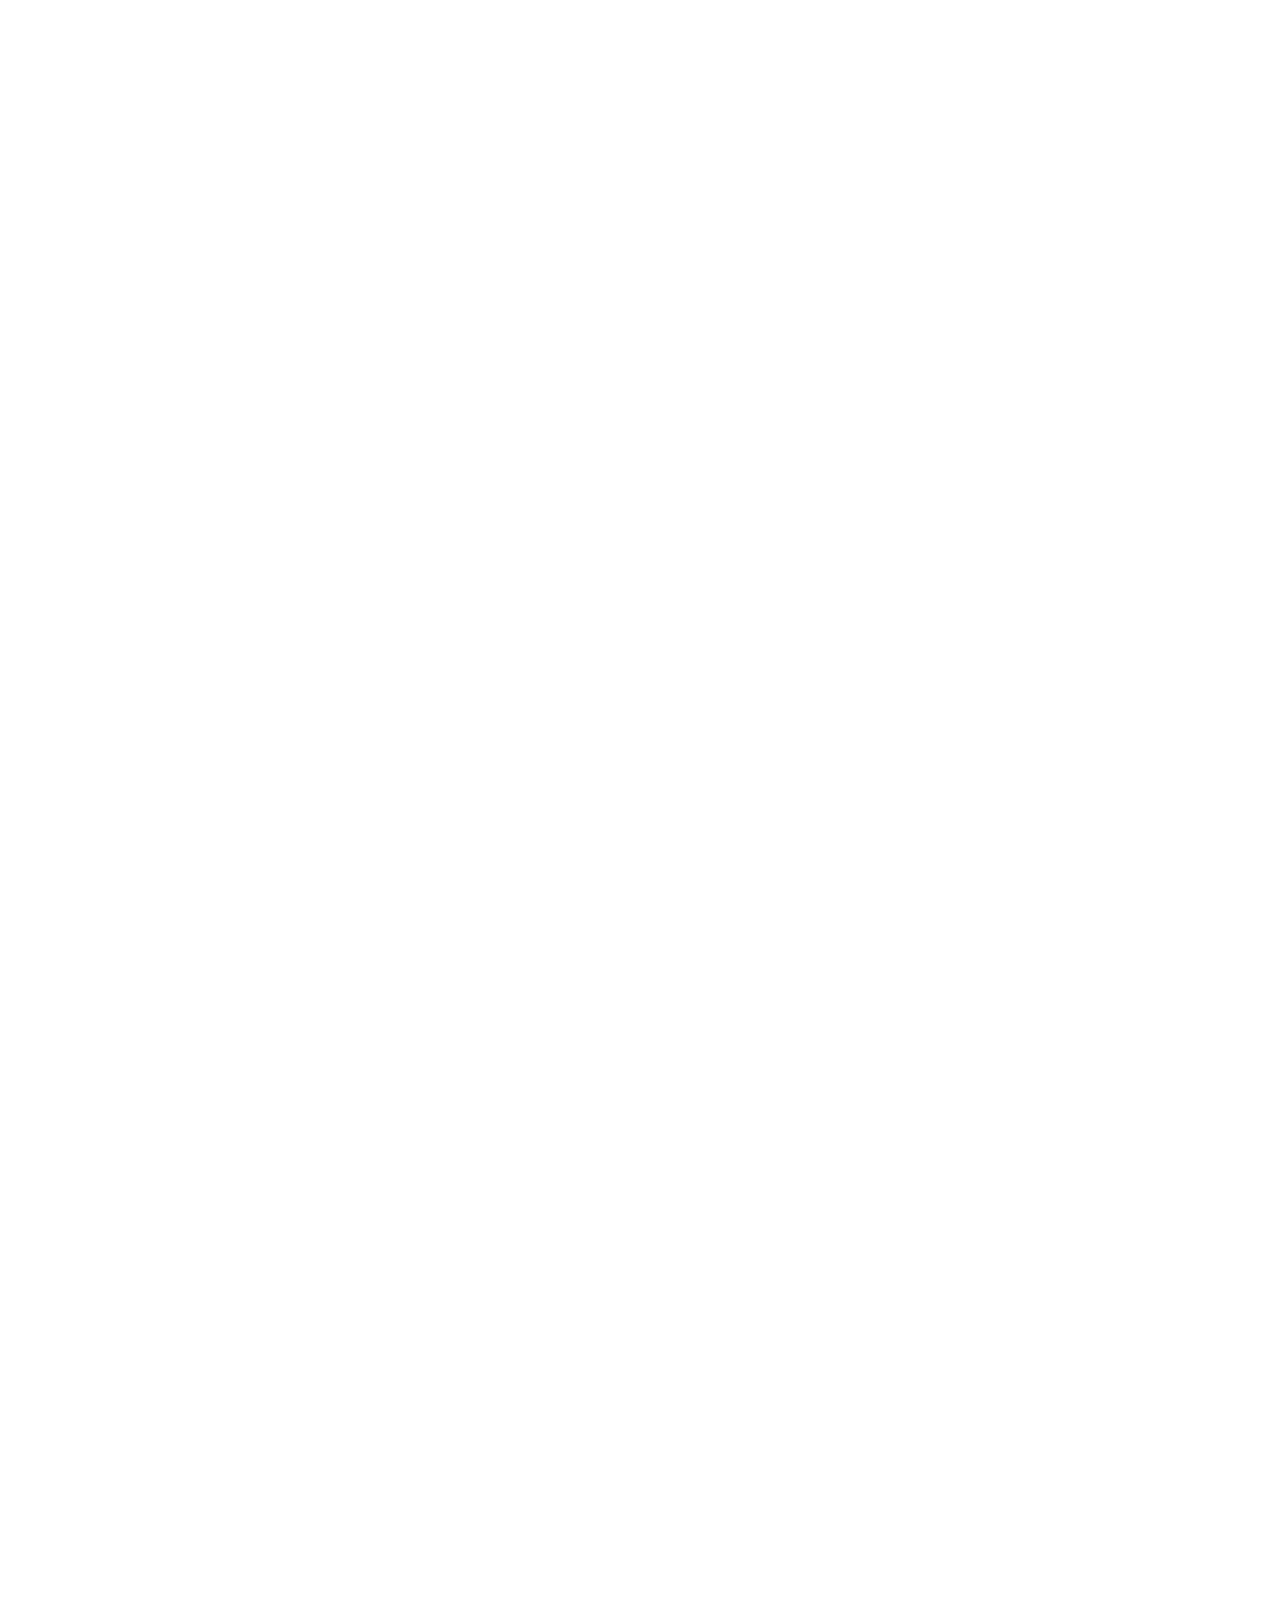
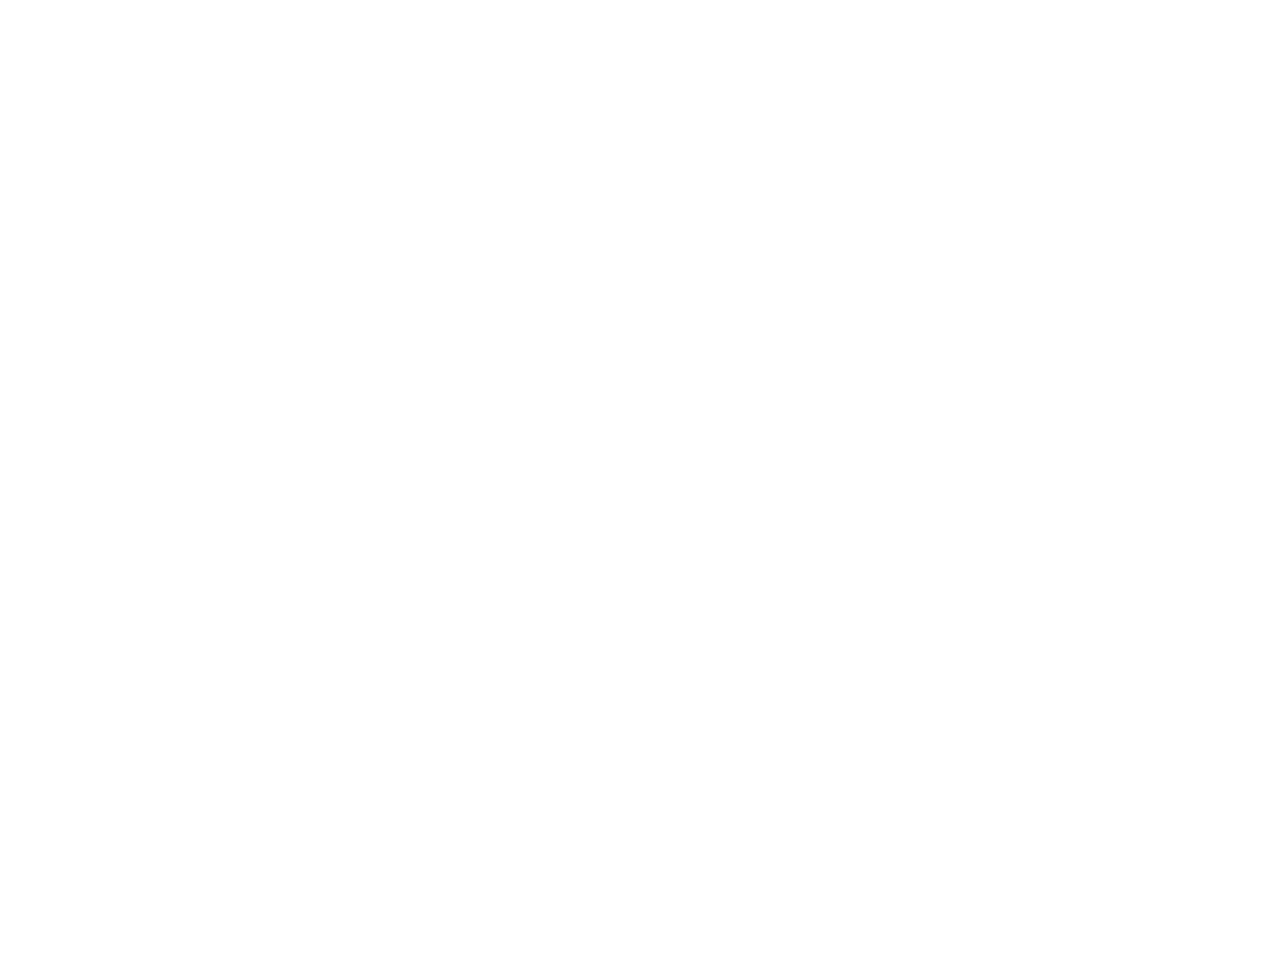
==== commit 001efaa3: "Models generated dynamically based on definition in tables.js" ====
--- a/src/index.html
+++ b/src/index.html
@@ -6,7 +6,7 @@
 		<link href="../css/sencha-touch.css" rel="stylesheet" type="text/css" />
 	</head>
 	<body>
-		<script type="text/javascript" src="../lib/sencha-touch-all.js"></script>
+		<script type="text/javascript" src="../lib/sencha-touch-debug.js"></script>
 		<script type="text/javascript" src="aop.js"></script>
 		<script type="text/javascript" src="app/app.js"></script>
 		<script type="text/javascript" src="app/controllers/Controller.js"></script>
--- a/css/sencha-touch.css
+++ b/css/sencha-touch.css
@@ -1 +1 @@
-body,div,dl,dt,dd,ul,ol,li,h1,h2,h3,h4,h5,h6,pre,code,form,fieldset,legend,input,textarea,p,blockquote,th,td{margin:0;padding:0}table{border-collapse:collapse;border-spacing:0}fieldset,img{border:0}address,caption,cite,code,dfn,em,strong,th,var{font-style:normal;font-weight:normal}li{list-style:none}caption,th{text-align:left}h1,h2,h3,h4,h5,h6{font-size:100%;font-weight:normal}q:before,q:after{content:""}abbr,acronym{border:0;font-variant:normal}sup{vertical-align:text-top}sub{vertical-align:text-bottom}input,textarea,select{font-family:inherit;font-size:inherit;font-weight:inherit}*:focus{outline:none}html,body{font-family:"Helvetica Neue", HelveticaNeue, "Helvetica-Neue", Helvetica, "BBAlpha Sans", sans-serif;font-weight:normal;position:relative;-webkit-text-size-adjust:none;width:100%;height:100%}*,*:after,*:before{-webkit-box-sizing:border-box;box-sizing:border-box;-webkit-tap-highlight-color:rgba(0, 0, 0, 0);-webkit-user-select:none;-webkit-touch-callout:none}.x-ios.x-tablet .x-landscape *{-webkit-text-stroke:1px transparent}body{font-size:104%}body.x-ios{-webkit-backface-visibility:hidden}body.x-android.x-phone{font-size:116%}body.x-ios.x-phone{font-size:114%}body.x-desktop{font-size:114%}input,textarea{-webkit-user-select:text}.x-hidden-visibility{visibility:hidden !important}.x-hidden-display,.x-field-slider .x-field-mask,.x-field-toggle .x-field-mask,.x-field-hidden{display:none !important}.x-hidden-offsets{position:absolute !important;left:-10000em;top:-10000em;visibility:hidden}.x-fullscreen{position:absolute !important}.x-desktop .x-body-stretcher{margin-bottom:0px}.x-draggable{z-index:1}.x-mask{position:absolute;top:0;left:0;bottom:0;right:0;height:100%;z-index:10;display:-webkit-box;display:box;-webkit-box-align:center;box-align:center;-webkit-box-pack:center;box-pack:center;background:rgba(0, 0, 0, 0.3) center center no-repeat}.x-mask.x-mask-gray{background-color:rgba(0, 0, 0, 0.5)}.x-mask .x-mask-inner{display:none;background:rgba(0, 0, 0, 0.25);color:#fff;text-align:center;padding:.4em;font-size:.95em;font-weight:bold;-webkit-border-radius:0.5em;border-radius:0.5em}.x-mask .x-loading-spinner-outer{display:-webkit-box;display:box;-webkit-box-orient:vertical;box-orient:vertical;-webkit-box-align:center;box-align:center;-webkit-box-pack:center;box-pack:center;width:8.5em;height:8.5em}.x-mask .x-mask-msg{text-shadow:rgba(0, 0, 0, 0.5) 0 -0.08em 0;-webkit-box-flex:0 !important}.x-mask.x-mask-loading .x-mask-inner,.x-mask.x-mask-text .x-mask-inner{display:block}.x-mask:not(.x-mask-loading) .x-loading-spinner-outer{display:none}.x-mask:not(.x-mask-text) .x-mask-msg{display:none}.x-dragging{opacity:0.7}.x-panel-list{background-color:#bacfe8}.x-html{-webkit-user-select:auto;-webkit-touch-callout:inherit;line-height:1.5;color:#333;font-size:.8em;margin:1.2em}.x-html body{line-height:1.5;font-family:"Helvetica Neue", Arial, Helvetica, sans-serif;color:#333333;font-size:75%}.x-html h1,.x-html h2,.x-html h3,.x-html h4,.x-html h5,.x-html h6{font-weight:normal;color:#222222}.x-html h1 img,.x-html h2 img,.x-html h3 img,.x-html h4 img,.x-html h5 img,.x-html h6 img{margin:0}.x-html h1{font-size:3em;line-height:1;margin-bottom:0.50em}.x-html h2{font-size:2em;margin-bottom:0.75em}.x-html h3{font-size:1.5em;line-height:1;margin-bottom:1.00em}.x-html h4{font-size:1.2em;line-height:1.25;margin-bottom:1.25em}.x-html h5{font-size:1em;font-weight:bold;margin-bottom:1.50em}.x-html h6{font-size:1em;font-weight:bold}.x-html p{margin:0 0 1.5em}.x-html p .left{display:inline;float:left;margin:1.5em 1.5em 1.5em 0;padding:0}.x-html p .right{display:inline;float:right;margin:1.5em 0 1.5em 1.5em;padding:0}.x-html a{text-decoration:underline;color:#0066cc}.x-html a:visited{color:#004c99}.x-html a:focus{color:#0099ff}.x-html a:hover{color:#0099ff}.x-html a:active{color:#bf00ff}.x-html blockquote{margin:1.5em;color:#666666;font-style:italic}.x-html strong,.x-html dfn{font-weight:bold}.x-html em,.x-html dfn{font-style:italic}.x-html sup,.x-html sub{line-height:0}.x-html abbr,.x-html acronym{border-bottom:1px dotted #666666}.x-html address{margin:0 0 1.5em;font-style:italic}.x-html del{color:#666666}.x-html pre{margin:1.5em 0;white-space:pre}.x-html pre,.x-html code,.x-html tt{font:1em "andale mono", "lucida console", monospace;line-height:1.5}.x-html li ul,.x-html li ol{margin:0}.x-html ul,.x-html ol{margin:0 1.5em 1.5em 0;padding-left:1.5em}.x-html ul{list-style-type:disc}.x-html ol{list-style-type:decimal}.x-html dl{margin:0 0 1.5em 0}.x-html dl dt{font-weight:bold}.x-html dd{margin-left:1.5em}.x-html table{margin-bottom:1.4em;width:100%}.x-html th{font-weight:bold}.x-html thead th{background:#c3d9ff}.x-html th,.x-html td,.x-html caption{padding:4px 10px 4px 5px}.x-html table.striped tr:nth-child(even) td,.x-html table tr.even td{background:#e5ecf9}.x-html tfoot{font-style:italic}.x-html caption{background:#eeeeee}.x-html .quiet{color:#666666}.x-html .loud{color:#111111}.x-html ul li{list-style-type:circle}.x-html ol li{list-style-type:decimal}.x-video{background-color:#000}.x-sortable .x-dragging{opacity:1;z-index:5}.x-fullscreen{background:#eeeeee}.x-map{background-color:#edeae2}.x-mask-map{background:transparent !important}.x-img{background-repeat:no-repeat}.x-video{height:100%;width:100%}.x-video > *{height:100%;width:100%;position:absolute}.x-video-ghost{-webkit-background-size:100% auto;background:black url() center center no-repeat}audio{width:100%}.x-panel,.x-panel-body{position:relative}.x-panel.x-floating{padding:6px;-webkit-border-radius:0.3em;border-radius:0.3em;-webkit-box-shadow:rgba(0, 0, 0, 0.8) 0 0.2em 0.6em;background-color:black;background-image:none}.x-panel.x-floating.x-floating-light{background-color:#354f6e;background-image:none}.x-panel.x-floating .x-panel,.x-panel.x-floating .x-scroll-view{background-color:#fff;-webkit-border-radius:0.3em;border-radius:0.3em}.x-anchor{width:1.631em;height:0.7em;position:absolute;z-index:1;-webkit-mask:0 0 url('[data-uri]') no-repeat;-webkit-mask-size:1.631em 0.7em;overflow:hidden;background-color:black}.x-anchor.x-anchor-bottom{-webkit-transform:rotate(180deg);background-color:black}.x-anchor.x-anchor-left{-webkit-transform:rotate(270deg)}.x-anchor.x-anchor-right{-webkit-transform:rotate(90deg)}.x-floating.x-panel-light:after{background-color:#354f6e}.x-button{-webkit-background-clip:padding;background-clip:padding-box;-webkit-border-radius:0.4em;border-radius:0.4em;display:-webkit-box;display:box;-webkit-box-align:center;box-align:center;min-height:1.8em !important;padding:.3em .6em;position:relative;overflow:hidden}.x-button,.x-toolbar .x-button{border:0.1em solid #999999;border-top-color:#a6a6a6;color:black;text-shadow:rgba(255, 255, 255, 0.25) 0 0.08em 0;-webkit-box-shadow:rgba(255, 255, 255, 0.1) 0 0.1em 0}.x-button.x-button-back:before,.x-button.x-button-forward:before,.x-toolbar .x-button.x-button-back:before,.x-toolbar .x-button.x-button-forward:before{background:#999999}.x-button,.x-button.x-button-back:after,.x-button.x-button-forward:after,.x-toolbar .x-button,.x-toolbar .x-button.x-button-back:after,.x-toolbar .x-button.x-button-forward:after{background-color:#ccc;background-image:-webkit-gradient(linear, 50% 0%, 50% 100%, color-stop(0%, #ffffff), color-stop(2%, #dedede), color-stop(100%, #bababa));background-image:-webkit-linear-gradient(#ffffff,#dedede 2%,#bababa);background-image:linear-gradient(#ffffff,#dedede 2%,#bababa)}.x-button .x-button-icon.x-icon-mask,.x-toolbar .x-button .x-button-icon.x-icon-mask{background-color:black;background-image:-webkit-gradient(linear, 50% 0%, 50% 100%, color-stop(0%, #4d4d4d), color-stop(2%, #121212), color-stop(100%, #000000));background-image:-webkit-linear-gradient(#4d4d4d,#121212 2%,#000000);background-image:linear-gradient(#4d4d4d,#121212 2%,#000000)}.x-button.x-button-pressed,.x-button.x-button-active,.x-toolbar .x-button.x-button-pressed,.x-toolbar .x-button.x-button-active{-webkit-box-shadow:inset #aaa1a1 0 0 0.1em, rgba(255, 255, 255, 0.1) 0 0.1em 0}.x-button.x-button-pressed,.x-button.x-button-pressed:after,.x-button.x-button-active,.x-button.x-button-active:after,.x-toolbar .x-button.x-button-pressed,.x-toolbar .x-button.x-button-pressed:after,.x-toolbar .x-button.x-button-active,.x-toolbar .x-button.x-button-active:after{background-color:#bababa;background-image:-webkit-gradient(linear, 50% 0%, 50% 100%, color-stop(0%, #a1a1a1), color-stop(10%, #adadad), color-stop(65%, #bababa), color-stop(100%, #bbbbbb));background-image:-webkit-linear-gradient(#a1a1a1,#adadad 10%,#bababa 65%,#bbbbbb);background-image:linear-gradient(#a1a1a1,#adadad 10%,#bababa 65%,#bbbbbb)}.x-button .x-button-icon{width:2.1em;height:2.1em;background-repeat:no-repeat;background-position:center;display:block}.x-button .x-button-icon.x-icon-mask{width:1.3em;height:1.3em;-webkit-mask-size:1.3em}.x-button.x-item-disabled .x-button-label,.x-button.x-item-disabled .x-hasbadge .x-badge,.x-hasbadge .x-button.x-item-disabled .x-badge,.x-button.x-item-disabled .x-button-icon{opacity:.5}.x-button-round,.x-button.x-button-action-round,.x-button.x-button-confirm-round,.x-button.x-button-decline-round{-webkit-border-radius:0.9em;border-radius:0.9em;padding:0.1em 0.9em}.x-button-small,.x-button.x-button-action-small,.x-button.x-button-confirm-small,.x-button.x-button-decline-small,.x-toolbar .x-button-small,.x-toolbar .x-button.x-button-action-small,.x-toolbar .x-button.x-button-confirm-small,.x-toolbar .x-button.x-button-decline-small{-webkit-border-radius:0.3em;border-radius:0.3em;padding:.2em .4em;min-height:0}.x-button-small .x-button-label,.x-button.x-button-action-small .x-button-label,.x-button.x-button-confirm-small .x-button-label,.x-button.x-button-decline-small .x-button-label,.x-button-small .x-hasbadge .x-badge,.x-hasbadge .x-button-small .x-badge,.x-button.x-button-action-small .x-hasbadge .x-badge,.x-hasbadge .x-button.x-button-action-small .x-badge,.x-button.x-button-confirm-small .x-hasbadge .x-badge,.x-hasbadge .x-button.x-button-confirm-small .x-badge,.x-button.x-button-decline-small .x-hasbadge .x-badge,.x-hasbadge .x-button.x-button-decline-small .x-badge,.x-toolbar .x-button-small .x-button-label,.x-toolbar .x-button.x-button-action-small .x-button-label,.x-toolbar .x-button.x-button-confirm-small .x-button-label,.x-toolbar .x-button.x-button-decline-small .x-button-label,.x-toolbar .x-button-small .x-hasbadge .x-badge,.x-hasbadge .x-toolbar .x-button-small .x-badge,.x-toolbar .x-button.x-button-action-small .x-hasbadge .x-badge,.x-hasbadge .x-toolbar .x-button.x-button-action-small .x-badge,.x-toolbar .x-button.x-button-confirm-small .x-hasbadge .x-badge,.x-hasbadge .x-toolbar .x-button.x-button-confirm-small .x-badge,.x-toolbar .x-button.x-button-decline-small .x-hasbadge .x-badge,.x-hasbadge .x-toolbar .x-button.x-button-decline-small .x-badge{font-size:.6em}.x-button-small .x-button-icon,.x-button.x-button-action-small .x-button-icon,.x-button.x-button-confirm-small .x-button-icon,.x-button.x-button-decline-small .x-button-icon,.x-toolbar .x-button-small .x-button-icon,.x-toolbar .x-button.x-button-action-small .x-button-icon,.x-toolbar .x-button.x-button-confirm-small .x-button-icon,.x-toolbar .x-button.x-button-decline-small .x-button-icon{width:.75em;height:.75em}.x-iconalign-left,.x-icon-align-right{-webkit-box-orient:horizontal;box-orient:horizontal;-webkit-box-direction:reverse;box-direction:reverse}.x-iconalign-top,.x-iconalign-bottom{-webkit-box-orient:vertical;box-orient:vertical}.x-iconalign-bottom,.x-iconalign-right{-webkit-box-direction:normal;box-direction:normal}.x-iconalign-left,.x-iconalign-top{-webkit-box-direction:reverse;box-direction:reverse}.x-iconalign-left .x-button-label,.x-iconalign-left .x-hasbadge .x-badge,.x-hasbadge .x-iconalign-left .x-badge{margin-left:0.3em}.x-iconalign-right .x-button-label,.x-iconalign-right .x-hasbadge .x-badge,.x-hasbadge .x-iconalign-right .x-badge{margin-right:0.3em}.x-button-label,.x-hasbadge .x-badge{-webkit-box-flex:1;box-flex:1;-webkit-box-align:center;box-align:center;white-space:nowrap;text-overflow:ellipsis;text-align:center;font-weight:bold;line-height:1.2em;display:block;overflow:hidden}.x-toolbar .x-button{margin:0 .2em;padding:.3em .6em}.x-toolbar .x-button .x-button-label,.x-toolbar .x-button .x-hasbadge .x-badge,.x-hasbadge .x-toolbar .x-button .x-badge{font-size:.7em}.x-button-forward,.x-button-back{position:relative;overflow:visible;height:1.8em;z-index:1}.x-button-forward:before,.x-button-forward:after,.x-button-back:before,.x-button-back:after{content:"";position:absolute;width:0.773em;height:1.8em;top:-0.1em;left:auto;z-index:2;-webkit-mask:0.145em 0 url('[data-uri]') no-repeat;-webkit-mask-size:0.773em 1.8em;overflow:hidden}.x-button-back,.x-toolbar .x-button-back{margin-left:0.828em;padding-left:.4em}.x-button-back:before,.x-toolbar .x-button-back:before{left:-0.693em}.x-button-back:after,.x-toolbar .x-button-back:after{left:-0.628em}.x-button-forward,.x-toolbar .x-button-forward{margin-right:0.828em;padding-right:.4em}.x-button-forward:before,.x-button-forward:after,.x-toolbar .x-button-forward:before,.x-toolbar .x-button-forward:after{-webkit-mask:-0.145em 0 url('[data-uri]') no-repeat}.x-button-forward:before,.x-toolbar .x-button-forward:before{right:-0.693em}.x-button-forward:after,.x-toolbar .x-button-forward:after{right:-0.628em}.x-button.x-button-plain,.x-toolbar .x-button.x-button-plain{background:none;border:0 none;-webkit-box-shadow:none;box-shadow:none;-webkit-border-radius:none;border-radius:none;min-height:0;text-shadow:none;line-height:auto;height:auto;padding:0.5em}.x-button.x-button-plain > *,.x-toolbar .x-button.x-button-plain > *{overflow:visible}.x-button.x-button-plain .x-button-icon,.x-toolbar .x-button.x-button-plain .x-button-icon{-webkit-mask-size:1.4em;width:1.4em;height:1.4em}.x-button.x-button-plain.x-button-pressed,.x-toolbar .x-button.x-button-plain.x-button-pressed{background:none;-webkit-box-shadow:none;background-image:-webkit-gradient(radial, 50% 50%, 0, 50% 50%, 24, color-stop(0%, rgba(119,178,248,0.7)), color-stop(100%, rgba(119,178,248,0)));background-image:-webkit-radial-gradient(rgba(119,178,248,0.7),rgba(119,178,248,0) 24px);background-image:radial-gradient(rgba(119,178,248,0.7),rgba(119,178,248,0) 24px)}.x-button.x-button-plain.x-button-pressed .x-button-icon,.x-toolbar .x-button.x-button-plain.x-button-pressed .x-button-icon{background-color:#fff;background-image:-webkit-gradient(linear, 50% 0%, 50% 100%, color-stop(0%, #e6e6e6), color-stop(10%, #f2f2f2), color-stop(65%, #ffffff), color-stop(100%, #ffffff));background-image:-webkit-linear-gradient(#e6e6e6,#f2f2f2 10%,#ffffff 65%,#ffffff);background-image:linear-gradient(#e6e6e6,#f2f2f2 10%,#ffffff 65%,#ffffff)}.x-segmentedbutton .x-button{margin:0;-webkit-border-radius:0;border-radius:0}.x-segmentedbutton .x-button:first-child{-webkit-border-top-left-radius:0.4em;border-top-left-radius:0.4em;-webkit-border-bottom-left-radius:0.4em;border-bottom-left-radius:0.4em}.x-segmentedbutton .x-button:last-child{-webkit-border-top-right-radius:0.4em;border-top-right-radius:0.4em;-webkit-border-bottom-right-radius:0.4em;border-bottom-right-radius:0.4em}.x-segmentedbutton .x-button:not(:first-child){border-left:0}.x-hasbadge{overflow:visible}.x-hasbadge .x-badge{-webkit-border-radius:1em;border-radius:1em;-webkit-background-clip:padding;background-clip:padding-box;padding:.15em .25em;z-index:30;text-shadow:rgba(0, 0, 0, 0.5) 0 -0.08em 0;-webkit-box-shadow:#000 0 .1em .2em;overflow:hidden;color:#fff;border:2px solid #fff;position:absolute;width:auto;min-width:2em;height:2em;line-height:1.2em;font-size:.6em;top:-0.15em;right:0px;max-width:100%;background-color:#990000;background-image:-webkit-gradient(linear, 50% 0%, 50% 100%, color-stop(0%, #e60000), color-stop(50%, #b30000), color-stop(51%, #990000), color-stop(100%, #800000));background-image:-webkit-linear-gradient(#e60000,#b30000 50%,#990000 51%,#800000);background-image:linear-gradient(#e60000,#b30000 50%,#990000 51%,#800000);display:inline-block}.x-tab .x-button-icon.action,.x-button .x-button-icon.x-icon-mask.action{-webkit-mask-image:url('[data-uri]')}.x-tab .x-button-icon.add,.x-button .x-button-icon.x-icon-mask.add{-webkit-mask-image:url('[data-uri]')}.x-tab .x-button-icon.arrow_down,.x-button .x-button-icon.x-icon-mask.arrow_down{-webkit-mask-image:url('[data-uri]')}.x-tab .x-button-icon.arrow_left,.x-button .x-button-icon.x-icon-mask.arrow_left{-webkit-mask-image:url('[data-uri]')}.x-tab .x-button-icon.arrow_right,.x-button .x-button-icon.x-icon-mask.arrow_right{-webkit-mask-image:url('[data-uri]')}.x-tab .x-button-icon.arrow_up,.x-button .x-button-icon.x-icon-mask.arrow_up{-webkit-mask-image:url('[data-uri]')}.x-tab .x-button-icon.compose,.x-button .x-button-icon.x-icon-mask.compose{-webkit-mask-image:url('[data-uri]')}.x-tab .x-button-icon.delete,.x-button .x-button-icon.x-icon-mask.delete{-webkit-mask-image:url('[data-uri]')}.x-tab .x-button-icon.organize,.x-button .x-button-icon.x-icon-mask.organize{-webkit-mask-image:url('[data-uri]')}.x-tab .x-button-icon.refresh,.x-button .x-button-icon.x-icon-mask.refresh{-webkit-mask-image:url('[data-uri]')}.x-tab .x-button-icon.reply,.x-button .x-button-icon.x-icon-mask.reply{-webkit-mask-image:url('[data-uri]')}.x-tab .x-button-icon.search,.x-button .x-button-icon.x-icon-mask.search{-webkit-mask-image:url('[data-uri]')}.x-tab .x-button-icon.settings,.x-button .x-button-icon.x-icon-mask.settings{-webkit-mask-image:url('[data-uri]')}.x-tab .x-button-icon.star,.x-button .x-button-icon.x-icon-mask.star{-webkit-mask-image:url('[data-uri]')}.x-tab .x-button-icon.trash,.x-button .x-button-icon.x-icon-mask.trash{-webkit-mask-image:url('[data-uri]')}.x-tab .x-button-icon.maps,.x-button .x-button-icon.x-icon-mask.maps{-webkit-mask-image:url('[data-uri]')}.x-tab .x-button-icon.locate,.x-button .x-button-icon.x-icon-mask.locate{-webkit-mask-image:url('[data-uri]')}.x-tab .x-button-icon.home,.x-button .x-button-icon.x-icon-mask.home{-webkit-mask-image:url('[data-uri]')}.x-button.x-button-action,.x-toolbar .x-button.x-button-action,.x-button.x-button-action-round,.x-toolbar .x-button.x-button-action-round,.x-button.x-button-action-small,.x-toolbar .x-button.x-button-action-small{border:0.1em solid #010509;border-top-color:#021022;color:white;text-shadow:rgba(0, 0, 0, 0.5) 0 -0.08em 0;-webkit-box-shadow:rgba(255, 255, 255, 0.1) 0 0.1em 0}.x-button.x-button-action.x-button-back:before,.x-button.x-button-action.x-button-forward:before,.x-toolbar .x-button.x-button-action.x-button-back:before,.x-toolbar .x-button.x-button-action.x-button-forward:before,.x-button.x-button-action-round.x-button-back:before,.x-button.x-button-action-round.x-button-forward:before,.x-toolbar .x-button.x-button-action-round.x-button-back:before,.x-toolbar .x-button.x-button-action-round.x-button-forward:before,.x-button.x-button-action-small.x-button-back:before,.x-button.x-button-action-small.x-button-forward:before,.x-toolbar .x-button.x-button-action-small.x-button-back:before,.x-toolbar .x-button.x-button-action-small.x-button-forward:before{background:#010509}.x-button.x-button-action,.x-button.x-button-action.x-button-back:after,.x-button.x-button-action.x-button-forward:after,.x-toolbar .x-button.x-button-action,.x-toolbar .x-button.x-button-action.x-button-back:after,.x-toolbar .x-button.x-button-action.x-button-forward:after,.x-button.x-button-action-round,.x-button.x-button-action-round.x-button-back:after,.x-button.x-button-action-round.x-button-forward:after,.x-toolbar .x-button.x-button-action-round,.x-toolbar .x-button.x-button-action-round.x-button-back:after,.x-toolbar .x-button.x-button-action-round.x-button-forward:after,.x-button.x-button-action-small,.x-button.x-button-action-small.x-button-back:after,.x-button.x-button-action-small.x-button-forward:after,.x-toolbar .x-button.x-button-action-small,.x-toolbar .x-button.x-button-action-small.x-button-back:after,.x-toolbar .x-button.x-button-action-small.x-button-forward:after{background-color:#06346a;background-image:-webkit-gradient(linear, 50% 0%, 50% 100%, color-stop(0%, #167bf3), color-stop(2%, #07448c), color-stop(100%, #042348));background-image:-webkit-linear-gradient(#167bf3,#07448c 2%,#042348);background-image:linear-gradient(#167bf3,#07448c 2%,#042348)}.x-button.x-button-action .x-button-icon.x-icon-mask,.x-toolbar .x-button.x-button-action .x-button-icon.x-icon-mask,.x-button.x-button-action-round .x-button-icon.x-icon-mask,.x-toolbar .x-button.x-button-action-round .x-button-icon.x-icon-mask,.x-button.x-button-action-small .x-button-icon.x-icon-mask,.x-toolbar .x-button.x-button-action-small .x-button-icon.x-icon-mask{background-color:white;background-image:-webkit-gradient(linear, 50% 0%, 50% 100%, color-stop(0%, #ffffff), color-stop(2%, #ffffff), color-stop(100%, #ddecfd));background-image:-webkit-linear-gradient(#ffffff,#ffffff 2%,#ddecfd);background-image:linear-gradient(#ffffff,#ffffff 2%,#ddecfd)}.x-button.x-button-action.x-button-pressed,.x-button.x-button-action.x-button-active,.x-toolbar .x-button.x-button-action.x-button-pressed,.x-toolbar .x-button.x-button-action.x-button-active,.x-button.x-button-action-round.x-button-pressed,.x-button.x-button-action-round.x-button-active,.x-toolbar .x-button.x-button-action-round.x-button-pressed,.x-toolbar .x-button.x-button-action-round.x-button-active,.x-button.x-button-action-small.x-button-pressed,.x-button.x-button-action-small.x-button-active,.x-toolbar .x-button.x-button-action-small.x-button-pressed,.x-toolbar .x-button.x-button-action-small.x-button-active{-webkit-box-shadow:inset #011023 0 0 0.1em, rgba(255, 255, 255, 0.1) 0 0.1em 0}.x-button.x-button-action.x-button-pressed,.x-button.x-button-action.x-button-pressed:after,.x-button.x-button-action.x-button-active,.x-button.x-button-action.x-button-active:after,.x-toolbar .x-button.x-button-action.x-button-pressed,.x-toolbar .x-button.x-button-action.x-button-pressed:after,.x-toolbar .x-button.x-button-action.x-button-active,.x-toolbar .x-button.x-button-action.x-button-active:after,.x-button.x-button-action-round.x-button-pressed,.x-button.x-button-action-round.x-button-pressed:after,.x-button.x-button-action-round.x-button-active,.x-button.x-button-action-round.x-button-active:after,.x-toolbar .x-button.x-button-action-round.x-button-pressed,.x-toolbar .x-button.x-button-action-round.x-button-pressed:after,.x-toolbar .x-button.x-button-action-round.x-button-active,.x-toolbar .x-button.x-button-action-round.x-button-active:after,.x-button.x-button-action-small.x-button-pressed,.x-button.x-button-action-small.x-button-pressed:after,.x-button.x-button-action-small.x-button-active,.x-button.x-button-action-small.x-button-active:after,.x-toolbar .x-button.x-button-action-small.x-button-pressed,.x-toolbar .x-button.x-button-action-small.x-button-pressed:after,.x-toolbar .x-button.x-button-action-small.x-button-active,.x-toolbar .x-button.x-button-action-small.x-button-active:after{background-color:#042348;background-image:-webkit-gradient(linear, 50% 0%, 50% 100%, color-stop(0%, #010c18), color-stop(10%, #031730), color-stop(65%, #042348), color-stop(100%, #04244b));background-image:-webkit-linear-gradient(#010c18,#031730 10%,#042348 65%,#04244b);background-image:linear-gradient(#010c18,#031730 10%,#042348 65%,#04244b)}.x-button.x-button-confirm,.x-toolbar .x-button.x-button-confirm,.x-button.x-button-confirm-round,.x-toolbar .x-button.x-button-confirm-round,.x-button.x-button-confirm-small,.x-toolbar .x-button.x-button-confirm-small{border:0.1em solid #263501;border-top-color:#374e02;color:white;text-shadow:rgba(0, 0, 0, 0.5) 0 -0.08em 0;-webkit-box-shadow:rgba(255, 255, 255, 0.1) 0 0.1em 0}.x-button.x-button-confirm.x-button-back:before,.x-button.x-button-confirm.x-button-forward:before,.x-toolbar .x-button.x-button-confirm.x-button-back:before,.x-toolbar .x-button.x-button-confirm.x-button-forward:before,.x-button.x-button-confirm-round.x-button-back:before,.x-button.x-button-confirm-round.x-button-forward:before,.x-toolbar .x-button.x-button-confirm-round.x-button-back:before,.x-toolbar .x-button.x-button-confirm-round.x-button-forward:before,.x-button.x-button-confirm-small.x-button-back:before,.x-button.x-button-confirm-small.x-button-forward:before,.x-toolbar .x-button.x-button-confirm-small.x-button-back:before,.x-toolbar .x-button.x-button-confirm-small.x-button-forward:before{background:#263501}.x-button.x-button-confirm,.x-button.x-button-confirm.x-button-back:after,.x-button.x-button-confirm.x-button-forward:after,.x-toolbar .x-button.x-button-confirm,.x-toolbar .x-button.x-button-confirm.x-button-back:after,.x-toolbar .x-button.x-button-confirm.x-button-forward:after,.x-button.x-button-confirm-round,.x-button.x-button-confirm-round.x-button-back:after,.x-button.x-button-confirm-round.x-button-forward:after,.x-toolbar .x-button.x-button-confirm-round,.x-toolbar .x-button.x-button-confirm-round.x-button-back:after,.x-toolbar .x-button.x-button-confirm-round.x-button-forward:after,.x-button.x-button-confirm-small,.x-button.x-button-confirm-small.x-button-back:after,.x-button.x-button-confirm-small.x-button-forward:after,.x-toolbar .x-button.x-button-confirm-small,.x-toolbar .x-button.x-button-confirm-small.x-button-back:after,.x-toolbar .x-button.x-button-confirm-small.x-button-forward:after{background-color:#6c9804;background-image:-webkit-gradient(linear, 50% 0%, 50% 100%, color-stop(0%, #c2fa3b), color-stop(2%, #85bb05), color-stop(100%, #547503));background-image:-webkit-linear-gradient(#c2fa3b,#85bb05 2%,#547503);background-image:linear-gradient(#c2fa3b,#85bb05 2%,#547503)}.x-button.x-button-confirm .x-button-icon.x-icon-mask,.x-toolbar .x-button.x-button-confirm .x-button-icon.x-icon-mask,.x-button.x-button-confirm-round .x-button-icon.x-icon-mask,.x-toolbar .x-button.x-button-confirm-round .x-button-icon.x-icon-mask,.x-button.x-button-confirm-small .x-button-icon.x-icon-mask,.x-toolbar .x-button.x-button-confirm-small .x-button-icon.x-icon-mask{background-color:white;background-image:-webkit-gradient(linear, 50% 0%, 50% 100%, color-stop(0%, #ffffff), color-stop(2%, #ffffff), color-stop(100%, #f4fedc));background-image:-webkit-linear-gradient(#ffffff,#ffffff 2%,#f4fedc);background-image:linear-gradient(#ffffff,#ffffff 2%,#f4fedc)}.x-button.x-button-confirm.x-button-pressed,.x-button.x-button-confirm.x-button-active,.x-toolbar .x-button.x-button-confirm.x-button-pressed,.x-toolbar .x-button.x-button-confirm.x-button-active,.x-button.x-button-confirm-round.x-button-pressed,.x-button.x-button-confirm-round.x-button-active,.x-toolbar .x-button.x-button-confirm-round.x-button-pressed,.x-toolbar .x-button.x-button-confirm-round.x-button-active,.x-button.x-button-confirm-small.x-button-pressed,.x-button.x-button-confirm-small.x-button-active,.x-toolbar .x-button.x-button-confirm-small.x-button-pressed,.x-toolbar .x-button.x-button-confirm-small.x-button-active{-webkit-box-shadow:inset #384f00 0 0 0.1em, rgba(255, 255, 255, 0.1) 0 0.1em 0}.x-button.x-button-confirm.x-button-pressed,.x-button.x-button-confirm.x-button-pressed:after,.x-button.x-button-confirm.x-button-active,.x-button.x-button-confirm.x-button-active:after,.x-toolbar .x-button.x-button-confirm.x-button-pressed,.x-toolbar .x-button.x-button-confirm.x-button-pressed:after,.x-toolbar .x-button.x-button-confirm.x-button-active,.x-toolbar .x-button.x-button-confirm.x-button-active:after,.x-button.x-button-confirm-round.x-button-pressed,.x-button.x-button-confirm-round.x-button-pressed:after,.x-button.x-button-confirm-round.x-button-active,.x-button.x-button-confirm-round.x-button-active:after,.x-toolbar .x-button.x-button-confirm-round.x-button-pressed,.x-toolbar .x-button.x-button-confirm-round.x-button-pressed:after,.x-toolbar .x-button.x-button-confirm-round.x-button-active,.x-toolbar .x-button.x-button-confirm-round.x-button-active:after,.x-button.x-button-confirm-small.x-button-pressed,.x-button.x-button-confirm-small.x-button-pressed:after,.x-button.x-button-confirm-small.x-button-active,.x-button.x-button-confirm-small.x-button-active:after,.x-toolbar .x-button.x-button-confirm-small.x-button-pressed,.x-toolbar .x-button.x-button-confirm-small.x-button-pressed:after,.x-toolbar .x-button.x-button-confirm-small.x-button-active,.x-toolbar .x-button.x-button-confirm-small.x-button-active:after{background-color:#547503;background-image:-webkit-gradient(linear, 50% 0%, 50% 100%, color-stop(0%, #304402), color-stop(10%, #425c02), color-stop(65%, #547503), color-stop(100%, #557803));background-image:-webkit-linear-gradient(#304402,#425c02 10%,#547503 65%,#557803);background-image:linear-gradient(#304402,#425c02 10%,#547503 65%,#557803)}.x-button.x-button-decline,.x-toolbar .x-button.x-button-decline,.x-button.x-button-decline-round,.x-toolbar .x-button.x-button-decline-round,.x-button.x-button-decline-small,.x-toolbar .x-button.x-button-decline-small{border:0.1em solid #630303;border-top-color:#7c0303;color:white;text-shadow:rgba(0, 0, 0, 0.5) 0 -0.08em 0;-webkit-box-shadow:rgba(255, 255, 255, 0.1) 0 0.1em 0}.x-button.x-button-decline.x-button-back:before,.x-button.x-button-decline.x-button-forward:before,.x-toolbar .x-button.x-button-decline.x-button-back:before,.x-toolbar .x-button.x-button-decline.x-button-forward:before,.x-button.x-button-decline-round.x-button-back:before,.x-button.x-button-decline-round.x-button-forward:before,.x-toolbar .x-button.x-button-decline-round.x-button-back:before,.x-toolbar .x-button.x-button-decline-round.x-button-forward:before,.x-button.x-button-decline-small.x-button-back:before,.x-button.x-button-decline-small.x-button-forward:before,.x-toolbar .x-button.x-button-decline-small.x-button-back:before,.x-toolbar .x-button.x-button-decline-small.x-button-forward:before{background:#630303}.x-button.x-button-decline,.x-button.x-button-decline.x-button-back:after,.x-button.x-button-decline.x-button-forward:after,.x-toolbar .x-button.x-button-decline,.x-toolbar .x-button.x-button-decline.x-button-back:after,.x-toolbar .x-button.x-button-decline.x-button-forward:after,.x-button.x-button-decline-round,.x-button.x-button-decline-round.x-button-back:after,.x-button.x-button-decline-round.x-button-forward:after,.x-toolbar .x-button.x-button-decline-round,.x-toolbar .x-button.x-button-decline-round.x-button-back:after,.x-toolbar .x-button.x-button-decline-round.x-button-forward:after,.x-button.x-button-decline-small,.x-button.x-button-decline-small.x-button-back:after,.x-button.x-button-decline-small.x-button-forward:after,.x-toolbar .x-button.x-button-decline-small,.x-toolbar .x-button.x-button-decline-small.x-button-back:after,.x-toolbar .x-button.x-button-decline-small.x-button-forward:after{background-color:#c70505;background-image:-webkit-gradient(linear, 50% 0%, 50% 100%, color-stop(0%, #fb6a6a), color-stop(2%, #ea0606), color-stop(100%, #a40404));background-image:-webkit-linear-gradient(#fb6a6a,#ea0606 2%,#a40404);background-image:linear-gradient(#fb6a6a,#ea0606 2%,#a40404)}.x-button.x-button-decline .x-button-icon.x-icon-mask,.x-toolbar .x-button.x-button-decline .x-button-icon.x-icon-mask,.x-button.x-button-decline-round .x-button-icon.x-icon-mask,.x-toolbar .x-button.x-button-decline-round .x-button-icon.x-icon-mask,.x-button.x-button-decline-small .x-button-icon.x-icon-mask,.x-toolbar .x-button.x-button-decline-small .x-button-icon.x-icon-mask{background-color:white;background-image:-webkit-gradient(linear, 50% 0%, 50% 100%, color-stop(0%, #ffffff), color-stop(2%, #ffffff), color-stop(100%, #fedcdc));background-image:-webkit-linear-gradient(#ffffff,#ffffff 2%,#fedcdc);background-image:linear-gradient(#ffffff,#ffffff 2%,#fedcdc)}.x-button.x-button-decline.x-button-pressed,.x-button.x-button-decline.x-button-active,.x-toolbar .x-button.x-button-decline.x-button-pressed,.x-toolbar .x-button.x-button-decline.x-button-active,.x-button.x-button-decline-round.x-button-pressed,.x-button.x-button-decline-round.x-button-active,.x-toolbar .x-button.x-button-decline-round.x-button-pressed,.x-toolbar .x-button.x-button-decline-round.x-button-active,.x-button.x-button-decline-small.x-button-pressed,.x-button.x-button-decline-small.x-button-active,.x-toolbar .x-button.x-button-decline-small.x-button-pressed,.x-toolbar .x-button.x-button-decline-small.x-button-active{-webkit-box-shadow:inset maroon 0 0 0.1em, rgba(255, 255, 255, 0.1) 0 0.1em 0}.x-button.x-button-decline.x-button-pressed,.x-button.x-button-decline.x-button-pressed:after,.x-button.x-button-decline.x-button-active,.x-button.x-button-decline.x-button-active:after,.x-toolbar .x-button.x-button-decline.x-button-pressed,.x-toolbar .x-button.x-button-decline.x-button-pressed:after,.x-toolbar .x-button.x-button-decline.x-button-active,.x-toolbar .x-button.x-button-decline.x-button-active:after,.x-button.x-button-decline-round.x-button-pressed,.x-button.x-button-decline-round.x-button-pressed:after,.x-button.x-button-decline-round.x-button-active,.x-button.x-button-decline-round.x-button-active:after,.x-toolbar .x-button.x-button-decline-round.x-button-pressed,.x-toolbar .x-button.x-button-decline-round.x-button-pressed:after,.x-toolbar .x-button.x-button-decline-round.x-button-active,.x-toolbar .x-button.x-button-decline-round.x-button-active:after,.x-button.x-button-decline-small.x-button-pressed,.x-button.x-button-decline-small.x-button-pressed:after,.x-button.x-button-decline-small.x-button-active,.x-button.x-button-decline-small.x-button-active:after,.x-toolbar .x-button.x-button-decline-small.x-button-pressed,.x-toolbar .x-button.x-button-decline-small.x-button-pressed:after,.x-toolbar .x-button.x-button-decline-small.x-button-active,.x-toolbar .x-button.x-button-decline-small.x-button-active:after{background-color:#a40404;background-image:-webkit-gradient(linear, 50% 0%, 50% 100%, color-stop(0%, #720303), color-stop(10%, #8b0404), color-stop(65%, #a40404), color-stop(100%, #a70404));background-image:-webkit-linear-gradient(#720303,#8b0404 10%,#a40404 65%,#a70404);background-image:linear-gradient(#720303,#8b0404 10%,#a40404 65%,#a70404)}.x-sheet{padding:0.7em;border-top:1px solid #030507;height:auto;background-color:rgba(0, 0, 0, 0.9);background-image:-webkit-gradient(linear, 50% 0%, 50% 100%, color-stop(0%, rgba(50,74,103,0.9)), color-stop(2%, rgba(12,17,24,0.9)), color-stop(100%, rgba(0,0,0,0.9)));background-image:-webkit-linear-gradient(rgba(50,74,103,0.9),rgba(12,17,24,0.9) 2%,rgba(0,0,0,0.9));background-image:linear-gradient(rgba(50,74,103,0.9),rgba(12,17,24,0.9) 2%,rgba(0,0,0,0.9));-webkit-border-radius:0;border-radius:0}.x-sheet-inner > .x-button{margin-bottom:0.5em}.x-sheet-inner > .x-button:last-child{margin-bottom:0}.x-sheet.x-picker{padding:0;z-index:110 !important}.x-sheet.x-picker .x-sheet-inner{position:relative;background-color:#fff;-webkit-border-radius:0.4em;border-radius:0.4em;-webkit-background-clip:padding;background-clip:padding-box;overflow:hidden;margin:0.7em}.x-sheet.x-picker .x-sheet-inner:before,.x-sheet.x-picker .x-sheet-inner:after{z-index:1;content:"";position:absolute;width:100%;height:30%;top:0;left:0}.x-sheet.x-picker .x-sheet-inner:before{top:auto;-webkit-border-bottom-left-radius:0.4em;border-bottom-left-radius:0.4em;-webkit-border-bottom-right-radius:0.4em;border-bottom-right-radius:0.4em;bottom:0;background-image:-webkit-gradient(linear, 50% 0%, 50% 100%, color-stop(0%, #ffffff), color-stop(100%, #bbbbbb));background-image:-webkit-linear-gradient(#ffffff,#bbbbbb);background-image:linear-gradient(#ffffff,#bbbbbb)}.x-sheet.x-picker .x-sheet-inner:after{-webkit-border-top-left-radius:0.4em;border-top-left-radius:0.4em;-webkit-border-top-right-radius:0.4em;border-top-right-radius:0.4em;background-image:-webkit-gradient(linear, 50% 0%, 50% 100%, color-stop(0%, #bbbbbb), color-stop(100%, #ffffff));background-image:-webkit-linear-gradient(#bbbbbb,#ffffff);background-image:linear-gradient(#bbbbbb,#ffffff)}.x-sheet.x-picker .x-sheet-inner .x-picker-slot .x-body{border-left:1px solid #999999;border-right:1px solid #ACACAC}.x-sheet.x-picker .x-sheet-inner .x-picker-slot:first-child .x-body{border-left:0}.x-sheet.x-picker .x-sheet-inner .x-picker-slot:last-child .x-body{border-right:0}.x-picker-slot .x-scroll-view{z-index:2;position:relative;-webkit-box-shadow:rgba(0, 0, 0, 0.4) -1px 0 1px}.x-picker-slot .x-scroll-view:first-child{-webkit-box-shadow:none}.x-picker-mask{position:absolute;top:0;left:0;right:0;bottom:0;z-index:3;display:-webkit-box;display:box;-webkit-box-align:stretch;box-align:stretch;-webkit-box-orient:vertical;box-orient:vertical;-webkit-box-pack:center;box-pack:center;pointer-events:none}.x-picker-bar{border-top:0.12em solid #06346a;border-bottom:0.12em solid #06346a;height:2.5em;background-color:rgba(13, 117, 242, 0.3);background-image:-webkit-gradient(linear, 50% 0%, 50% 100%, color-stop(0%, rgba(158,200,250,0.3)), color-stop(2%, rgba(47,137,244,0.3)), color-stop(100%, rgba(11,101,208,0.3)));background-image:-webkit-linear-gradient(rgba(158,200,250,0.3),rgba(47,137,244,0.3) 2%,rgba(11,101,208,0.3));background-image:linear-gradient(rgba(158,200,250,0.3),rgba(47,137,244,0.3) 2%,rgba(11,101,208,0.3));-webkit-box-shadow:rgba(0, 0, 0, 0.2) 0 0.2em 0.2em}.x-picker-slot-title{position:relative;z-index:2;background-color:#345b89;background-image:-webkit-gradient(linear, 50% 0%, 50% 100%, color-stop(0%, #85a7d1), color-stop(2%, #3e6ca3), color-stop(100%, #2a496f));background-image:-webkit-linear-gradient(#85a7d1,#3e6ca3 2%,#2a496f);background-image:linear-gradient(#85a7d1,#3e6ca3 2%,#2a496f);border-top:1px solid #345b89;border-bottom:1px solid #182a3f;-webkit-box-shadow:0px 0.1em 0.3em rgba(0, 0, 0, 0.3);padding:0.2em 1.02em}.x-picker-slot-title > div{font-weight:bold;font-size:0.8em;color:#0d1116;text-shadow:rgba(255, 255, 255, 0.25) 0 0.08em 0}.x-picker-slot .x-dataview-item{vertical-align:middle;height:2.5em;line-height:2.5em;font-weight:bold;padding:0 10px 0 10px;text-overflow:ellipsis;overflow:hidden;white-space:nowrap}.x-picker-right{text-align:right}.x-picker-center{text-align:center}.x-picker-left{text-align:left}.x-tabbar.x-docked-top{border-bottom:.1em solid;height:2.6em;padding:0 .8em}.x-tabbar.x-docked-top .x-tab{padding:0.4em 0.8em;height:1.8em;-webkit-border-radius:0.9em;border-radius:0.9em}.x-tabbar.x-docked-top .x-tab-active{-webkit-box-shadow:rgba(255, 255, 255, 0.2) 0 0.1em 0.1em, inset rgba(0, 0, 0, 0.3) 0 0.1em 0.2em}.x-tabbar.x-docked-top .x-button-label,.x-tabbar.x-docked-top .x-hasbadge .x-badge,.x-hasbadge .x-tabbar.x-docked-top .x-badge{font-size:.8em;line-height:1.2em;text-rendering:optimizeLegibility;-webkit-font-smoothing:antialiased}.x-tabbar.x-docked-bottom{border-top:.1em solid;height:3em;padding:0}.x-tabbar.x-docked-bottom .x-tab{-webkit-border-radius:0.25em;border-radius:0.25em;min-width:3.3em;position:relative;padding-top:.2em}.x-tabbar.x-docked-bottom .x-tab .x-button-icon{-webkit-mask-size:1.65em;width:1.65em;height:1.65em;display:block;margin:0 auto;position:relative}.x-tabbar.x-docked-bottom .x-tab .x-button-label,.x-tabbar.x-docked-bottom .x-tab .x-hasbadge .x-badge,.x-hasbadge .x-tabbar.x-docked-bottom .x-tab .x-badge{margin:0;padding:.1em 0 .2em 0;font-size:9px;line-height:12px;text-rendering:optimizeLegibility;-webkit-font-smoothing:antialiased}.x-tabbar.x-docked-bottom .x-tab-active{-webkit-box-shadow:inset rgba(255, 255, 255, 0.3) 0 0 0.1em}.x-tab .x-button-icon.bookmarks,.x-button .x-button-icon.x-icon-mask.bookmarks{-webkit-mask-image:url('[data-uri]')}.x-tab .x-button-icon.download,.x-button .x-button-icon.x-icon-mask.download{-webkit-mask-image:url('[data-uri]')}.x-tab .x-button-icon.favorites,.x-button .x-button-icon.x-icon-mask.favorites{-webkit-mask-image:url('[data-uri]')}.x-tab .x-button-icon.info,.x-button .x-button-icon.x-icon-mask.info{-webkit-mask-image:url('[data-uri]')}.x-tab .x-button-icon.more,.x-button .x-button-icon.x-icon-mask.more{-webkit-mask-image:url('[data-uri]')}.x-tab .x-button-icon.time,.x-button .x-button-icon.x-icon-mask.time{-webkit-mask-image:url('[data-uri]')}.x-tab .x-button-icon.user,.x-button .x-button-icon.x-icon-mask.user{-webkit-mask-image:url('[data-uri]')}.x-tab .x-button-icon.team,.x-button .x-button-icon.x-icon-mask.team{-webkit-mask-image:url('[data-uri]')}.x-tabbar-light{background-color:#475c76;background-image:-webkit-gradient(linear, 50% 0%, 50% 100%, color-stop(0%, #96a9c0), color-stop(2%, #546e8c), color-stop(100%, #394b5f));background-image:-webkit-linear-gradient(#96a9c0,#546e8c 2%,#394b5f);background-image:linear-gradient(#96a9c0,#546e8c 2%,#394b5f);border-color:#3d5066}.x-tabbar-light .x-tab{color:#b6c3d3}.x-tabbar-light .x-tab-active{color:white}.x-tabbar-light .x-tab-pressed{color:white}.x-tabbar-light.x-docked-bottom .x-tab{text-shadow:rgba(0, 0, 0, 0.5) 0 -0.08em 0}.x-tabbar-light.x-docked-bottom .x-tab .x-button-icon{background-color:#768fad;background-image:-webkit-gradient(linear, 50% 0%, 50% 100%, color-stop(0%, #d5dde6), color-stop(2%, #8ca1ba), color-stop(100%, #607d9f));background-image:-webkit-linear-gradient(#d5dde6,#8ca1ba 2%,#607d9f);background-image:linear-gradient(#d5dde6,#8ca1ba 2%,#607d9f)}.x-tabbar-light.x-docked-bottom .x-tab-active{background-color:#506986;background-image:-webkit-gradient(linear, 50% 0%, 50% 100%, color-stop(0%, #a6b6c9), color-stop(2%, #5e7a9c), color-stop(100%, #43576f));background-image:-webkit-linear-gradient(#a6b6c9,#5e7a9c 2%,#43576f);background-image:linear-gradient(#a6b6c9,#5e7a9c 2%,#43576f);text-shadow:rgba(0, 0, 0, 0.5) 0 -0.08em 0}.x-tabbar-light.x-docked-bottom .x-tab-active .x-button-icon{background-color:#003370;background-image:-webkit-gradient(linear, 50% 0%, 50% 100%, color-stop(0%, #0056bd), color-stop(50%, #003f8a), color-stop(51%, #003370), color-stop(100%, #002757));background-image:-webkit-linear-gradient(#0056bd,#003f8a 50%,#003370 51%,#002757);background-image:linear-gradient(#0056bd,#003f8a 50%,#003370 51%,#002757)}.x-tabbar-light.x-docked-top .x-tab-active{background-color:#3d5066;background-image:-webkit-gradient(linear, 50% 0%, 50% 100%, color-stop(0%, #2a3746), color-stop(10%, #344356), color-stop(65%, #3d5066), color-stop(100%, #3e5167));background-image:-webkit-linear-gradient(#2a3746,#344356 10%,#3d5066 65%,#3e5167);background-image:linear-gradient(#2a3746,#344356 10%,#3d5066 65%,#3e5167);color:white}.x-tabbar-dark{background-color:#141e29;background-image:-webkit-gradient(linear, 50% 0%, 50% 100%, color-stop(0%, #466890), color-stop(2%, #1f2f41), color-stop(100%, #080c11));background-image:-webkit-linear-gradient(#466890,#1f2f41 2%,#080c11);background-image:linear-gradient(#466890,#1f2f41 2%,#080c11);border-color:#0c1118}.x-tabbar-dark .x-tab{color:#5a81af}.x-tabbar-dark .x-tab-active{color:white}.x-tabbar-dark .x-tab-pressed{color:white}.x-tabbar-dark.x-docked-bottom .x-tab{text-shadow:rgba(0, 0, 0, 0.5) 0 -0.08em 0}.x-tabbar-dark.x-docked-bottom .x-tab .x-button-icon{background-color:#354f6e;background-image:-webkit-gradient(linear, 50% 0%, 50% 100%, color-stop(0%, #7c9bc0), color-stop(2%, #416086), color-stop(100%, #293e56));background-image:-webkit-linear-gradient(#7c9bc0,#416086 2%,#293e56);background-image:linear-gradient(#7c9bc0,#416086 2%,#293e56)}.x-tabbar-dark.x-docked-bottom .x-tab-active{background-color:#1c2a3a;background-image:-webkit-gradient(linear, 50% 0%, 50% 100%, color-stop(0%, #4e74a2), color-stop(2%, #283b52), color-stop(100%, #111922));background-image:-webkit-linear-gradient(#4e74a2,#283b52 2%,#111922);background-image:linear-gradient(#4e74a2,#283b52 2%,#111922);text-shadow:rgba(0, 0, 0, 0.5) 0 -0.08em 0}.x-tabbar-dark.x-docked-bottom .x-tab-active .x-button-icon{background-color:#0a7aff;background-image:-webkit-gradient(linear, 50% 0%, 50% 100%, color-stop(0%, #57a3ff), color-stop(50%, #2488ff), color-stop(51%, #0a7aff), color-stop(100%, #006df0));background-image:-webkit-linear-gradient(#57a3ff,#2488ff 50%,#0a7aff 51%,#006df0);background-image:linear-gradient(#57a3ff,#2488ff 50%,#0a7aff 51%,#006df0)}.x-tabbar-dark.x-docked-top .x-tab-active{background-color:#0c1118;background-image:-webkit-gradient(linear, 50% 0%, 50% 100%, color-stop(0%, #000000), color-stop(10%, #030507), color-stop(65%, #0c1118), color-stop(100%, #0c121a));background-image:-webkit-linear-gradient(#000000,#030507 10%,#0c1118 65%,#0c121a);background-image:linear-gradient(#000000,#030507 10%,#0c1118 65%,#0c121a);color:white}.x-tab.x-item-disabled span.x-button-label,.x-tab.x-item-disabled .x-hasbadge span.x-badge,.x-hasbadge .x-tab.x-item-disabled span.x-badge,.x-tab.x-item-disabled .x-button-icon{opacity:.5}.x-tab.x-draggable{opacity:.7}.x-tab{overflow:visible !important}.x-toolbar{height:2.6em;padding:0 0.2em;overflow:hidden;position:relative}.x-toolbar > *{z-index:1}.x-toolbar.x-docked-top{border-bottom:.1em solid}.x-toolbar.x-docked-bottom{border-top:.1em solid}.x-title{line-height:2.1em;font-size:1.2em;text-align:center;font-weight:bold;white-space:nowrap;overflow:hidden;text-overflow:ellipsis;margin:0 0.3em}.x-toolbar-dark{background-color:#24364c;background-image:-webkit-gradient(linear, 50% 0%, 50% 100%, color-stop(0%, #5a81af), color-stop(2%, #304864), color-stop(100%, #192533));background-image:-webkit-linear-gradient(#5a81af,#304864 2%,#192533);background-image:linear-gradient(#5a81af,#304864 2%,#192533);border-color:black}.x-toolbar-dark .x-title{color:white;text-shadow:rgba(0, 0, 0, 0.5) 0 -0.08em 0}.x-toolbar-dark .x-button,.x-toolbar .x-toolbar-dark .x-button,.x-toolbar-dark .x-field-select,.x-toolbar .x-toolbar-dark .x-field-select{border:0.1em solid black;border-top-color:black;color:white;text-shadow:rgba(0, 0, 0, 0.5) 0 -0.08em 0;-webkit-box-shadow:rgba(255, 255, 255, 0.1) 0 0.1em 0}.x-toolbar-dark .x-button.x-button-back:before,.x-toolbar-dark .x-button.x-button-forward:before,.x-toolbar .x-toolbar-dark .x-button.x-button-back:before,.x-toolbar .x-toolbar-dark .x-button.x-button-forward:before,.x-toolbar-dark .x-field-select.x-button-back:before,.x-toolbar-dark .x-field-select.x-button-forward:before,.x-toolbar .x-toolbar-dark .x-field-select.x-button-back:before,.x-toolbar .x-toolbar-dark .x-field-select.x-button-forward:before{background:black}.x-toolbar-dark .x-button,.x-toolbar-dark .x-button.x-button-back:after,.x-toolbar-dark .x-button.x-button-forward:after,.x-toolbar .x-toolbar-dark .x-button,.x-toolbar .x-toolbar-dark .x-button.x-button-back:after,.x-toolbar .x-toolbar-dark .x-button.x-button-forward:after,.x-toolbar-dark .x-field-select,.x-toolbar-dark .x-field-select.x-button-back:after,.x-toolbar-dark .x-field-select.x-button-forward:after,.x-toolbar .x-toolbar-dark .x-field-select,.x-toolbar .x-toolbar-dark .x-field-select.x-button-back:after,.x-toolbar .x-toolbar-dark .x-field-select.x-button-forward:after{background-color:#141e29;background-image:-webkit-gradient(linear, 50% 0%, 50% 100%, color-stop(0%, #466890), color-stop(2%, #1f2f41), color-stop(100%, #080c11));background-image:-webkit-linear-gradient(#466890,#1f2f41 2%,#080c11);background-image:linear-gradient(#466890,#1f2f41 2%,#080c11)}.x-toolbar-dark .x-button .x-button-icon.x-icon-mask,.x-toolbar .x-toolbar-dark .x-button .x-button-icon.x-icon-mask,.x-toolbar-dark .x-field-select .x-button-icon.x-icon-mask,.x-toolbar .x-toolbar-dark .x-field-select .x-button-icon.x-icon-mask{background-color:white;background-image:-webkit-gradient(linear, 50% 0%, 50% 100%, color-stop(0%, #ffffff), color-stop(2%, #ffffff), color-stop(100%, #e7edf3));background-image:-webkit-linear-gradient(#ffffff,#ffffff 2%,#e7edf3);background-image:linear-gradient(#ffffff,#ffffff 2%,#e7edf3)}.x-toolbar-dark .x-button.x-button-pressed,.x-toolbar-dark .x-button.x-button-active,.x-toolbar .x-toolbar-dark .x-button.x-button-pressed,.x-toolbar .x-toolbar-dark .x-button.x-button-active,.x-toolbar-dark .x-field-select.x-button-pressed,.x-toolbar-dark .x-field-select.x-button-active,.x-toolbar .x-toolbar-dark .x-field-select.x-button-pressed,.x-toolbar .x-toolbar-dark .x-field-select.x-button-active{-webkit-box-shadow:inset black 0 0 0.1em, rgba(255, 255, 255, 0.1) 0 0.1em 0}.x-toolbar-dark .x-button.x-button-pressed,.x-toolbar-dark .x-button.x-button-pressed:after,.x-toolbar-dark .x-button.x-button-active,.x-toolbar-dark .x-button.x-button-active:after,.x-toolbar .x-toolbar-dark .x-button.x-button-pressed,.x-toolbar .x-toolbar-dark .x-button.x-button-pressed:after,.x-toolbar .x-toolbar-dark .x-button.x-button-active,.x-toolbar .x-toolbar-dark .x-button.x-button-active:after,.x-toolbar-dark .x-field-select.x-button-pressed,.x-toolbar-dark .x-field-select.x-button-pressed:after,.x-toolbar-dark .x-field-select.x-button-active,.x-toolbar-dark .x-field-select.x-button-active:after,.x-toolbar .x-toolbar-dark .x-field-select.x-button-pressed,.x-toolbar .x-toolbar-dark .x-field-select.x-button-pressed:after,.x-toolbar .x-toolbar-dark .x-field-select.x-button-active,.x-toolbar .x-toolbar-dark .x-field-select.x-button-active:after{background-color:#080c11;background-image:-webkit-gradient(linear, 50% 0%, 50% 100%, color-stop(0%, #000000), color-stop(10%, #000000), color-stop(65%, #080c11), color-stop(100%, #090d13));background-image:-webkit-linear-gradient(#000000,#000000 10%,#080c11 65%,#090d13);background-image:linear-gradient(#000000,#000000 10%,#080c11 65%,#090d13)}.x-toolbar-light{background-color:#354f6e;background-image:-webkit-gradient(linear, 50% 0%, 50% 100%, color-stop(0%, #7c9bc0), color-stop(2%, #416086), color-stop(100%, #293e56));background-image:-webkit-linear-gradient(#7c9bc0,#416086 2%,#293e56);background-image:linear-gradient(#7c9bc0,#416086 2%,#293e56);border-color:black}.x-toolbar-light .x-title{color:white;text-shadow:rgba(0, 0, 0, 0.5) 0 -0.08em 0}.x-toolbar-light .x-button,.x-toolbar .x-toolbar-light .x-button,.x-toolbar-light .x-field-select,.x-toolbar .x-toolbar-light .x-field-select{border:0.1em solid #030507;border-top-color:#0c1118;color:white;text-shadow:rgba(0, 0, 0, 0.5) 0 -0.08em 0;-webkit-box-shadow:rgba(255, 255, 255, 0.1) 0 0.1em 0}.x-toolbar-light .x-button.x-button-back:before,.x-toolbar-light .x-button.x-button-forward:before,.x-toolbar .x-toolbar-light .x-button.x-button-back:before,.x-toolbar .x-toolbar-light .x-button.x-button-forward:before,.x-toolbar-light .x-field-select.x-button-back:before,.x-toolbar-light .x-field-select.x-button-forward:before,.x-toolbar .x-toolbar-light .x-field-select.x-button-back:before,.x-toolbar .x-toolbar-light .x-field-select.x-button-forward:before{background:#030507}.x-toolbar-light .x-button,.x-toolbar-light .x-button.x-button-back:after,.x-toolbar-light .x-button.x-button-forward:after,.x-toolbar .x-toolbar-light .x-button,.x-toolbar .x-toolbar-light .x-button.x-button-back:after,.x-toolbar .x-toolbar-light .x-button.x-button-forward:after,.x-toolbar-light .x-field-select,.x-toolbar-light .x-field-select.x-button-back:after,.x-toolbar-light .x-field-select.x-button-forward:after,.x-toolbar .x-toolbar-light .x-field-select,.x-toolbar .x-toolbar-light .x-field-select.x-button-back:after,.x-toolbar .x-toolbar-light .x-field-select.x-button-forward:after{background-color:#24364c;background-image:-webkit-gradient(linear, 50% 0%, 50% 100%, color-stop(0%, #5a81af), color-stop(2%, #304864), color-stop(100%, #192533));background-image:-webkit-linear-gradient(#5a81af,#304864 2%,#192533);background-image:linear-gradient(#5a81af,#304864 2%,#192533)}.x-toolbar-light .x-button .x-button-icon.x-icon-mask,.x-toolbar .x-toolbar-light .x-button .x-button-icon.x-icon-mask,.x-toolbar-light .x-field-select .x-button-icon.x-icon-mask,.x-toolbar .x-toolbar-light .x-field-select .x-button-icon.x-icon-mask{background-color:white;background-image:-webkit-gradient(linear, 50% 0%, 50% 100%, color-stop(0%, #ffffff), color-stop(2%, #ffffff), color-stop(100%, #e7edf3));background-image:-webkit-linear-gradient(#ffffff,#ffffff 2%,#e7edf3);background-image:linear-gradient(#ffffff,#ffffff 2%,#e7edf3)}.x-toolbar-light .x-button.x-button-pressed,.x-toolbar-light .x-button.x-button-active,.x-toolbar .x-toolbar-light .x-button.x-button-pressed,.x-toolbar .x-toolbar-light .x-button.x-button-active,.x-toolbar-light .x-field-select.x-button-pressed,.x-toolbar-light .x-field-select.x-button-active,.x-toolbar .x-toolbar-light .x-field-select.x-button-pressed,.x-toolbar .x-toolbar-light .x-field-select.x-button-active{-webkit-box-shadow:inset #0b1119 0 0 0.1em, rgba(255, 255, 255, 0.1) 0 0.1em 0}.x-toolbar-light .x-button.x-button-pressed,.x-toolbar-light .x-button.x-button-pressed:after,.x-toolbar-light .x-button.x-button-active,.x-toolbar-light .x-button.x-button-active:after,.x-toolbar .x-toolbar-light .x-button.x-button-pressed,.x-toolbar .x-toolbar-light .x-button.x-button-pressed:after,.x-toolbar .x-toolbar-light .x-button.x-button-active,.x-toolbar .x-toolbar-light .x-button.x-button-active:after,.x-toolbar-light .x-field-select.x-button-pressed,.x-toolbar-light .x-field-select.x-button-pressed:after,.x-toolbar-light .x-field-select.x-button-active,.x-toolbar-light .x-field-select.x-button-active:after,.x-toolbar .x-toolbar-light .x-field-select.x-button-pressed,.x-toolbar .x-toolbar-light .x-field-select.x-button-pressed:after,.x-toolbar .x-toolbar-light .x-field-select.x-button-active,.x-toolbar .x-toolbar-light .x-field-select.x-button-active:after{background-color:#192533;background-image:-webkit-gradient(linear, 50% 0%, 50% 100%, color-stop(0%, #080c11), color-stop(10%, #111922), color-stop(65%, #192533), color-stop(100%, #1a2635));background-image:-webkit-linear-gradient(#080c11,#111922 10%,#192533 65%,#1a2635);background-image:linear-gradient(#080c11,#111922 10%,#192533 65%,#1a2635)}.x-desktop .x-toolbar .x-input-search{padding-left:1.06em}.x-toolbar .x-form-field-container{padding:0 .3em}.x-toolbar .x-field{width:13em;margin:.5em;min-height:0;-webkit-border-radius:0.3em;border-radius:0.3em;background-color:white;-webkit-box-shadow:inset rgba(0, 0, 0, 0.5) 0 0.1em 0, inset rgba(0, 0, 0, 0.5) 0 -0.1em 0, inset rgba(0, 0, 0, 0.5) 0.1em 0 0, inset rgba(0, 0, 0, 0.5) -0.1em 0 0, inset rgba(0, 0, 0, 0.5) 0 0.15em 0.4em}.x-toolbar .x-field .x-field-clear-container{min-height:0;background-color:transparent}.x-toolbar .x-field .x-field-clear-container .x-field-clear{font-size:.8em;line-height:0.8em}.x-toolbar .x-field{border-bottom:0}.x-toolbar .x-input-text,.x-toolbar .x-input-search,.x-toolbar .x-input-number{height:1.5em;color:#6e6e6e;background:transparent;min-height:0;line-height:1.3em;-webkit-appearance:none;padding:0em .3em;margin:0}.x-toolbar .x-input-text:focus,.x-toolbar .x-input-search:focus,.x-toolbar .x-input-number:focus{color:black}.x-toolbar .x-field-select,.x-toolbar .x-field-search{-webkit-border-radius:0.75em;border-radius:0.75em}.x-toolbar .x-input-search{background-image:-webkit-gradient(linear, 0% 0%, 0% 100%, from(rgba(255, 255, 255, 0.6))), url('[data-uri]');-webkit-background-size:.83em .83em, .83em .83em;background-repeat:no-repeat;background-position:.5em 50%;padding-left:1.67em}.x-toolbar .x-field-select{-webkit-box-shadow:none}.x-toolbar .x-field-select:after{top:-0.5em;right:-0.5em}.x-toolbar .x-field-select:before{width:3em;border-left:none;background:transparent;-webkit-mask:url('[data-uri]');-webkit-mask-position:right top;-webkit-mask-repeat:repeat-y;-webkit-mask-size:3em 0.05em}.x-toolbar .x-field-select .x-input-text{color:#fff}.x-indexbar-wrapper{-webkit-box-pack:end !important;box-pack:end !important;pointer-events:none}.x-indexbar-vertical{width:1.1em;-webkit-box-orient:vertical;box-orient:vertical;margin-right:8px}.x-indexbar-horizontal{height:1.1em;-webkit-box-orient:horizontal;box-orient:horizontal;margin-bottom:8px}.x-indexbar{pointer-events:auto;z-index:2;padding:.3em 0;min-height:0 !important;height:auto !important;-webkit-box-flex:0 !important}.x-indexbar > div{color:#1e2a38;font-size:0.6em;text-align:center;line-height:1.1em;font-weight:bold;display:block}.x-phone.x-landscape .x-indexbar > div{font-size:0.38em;line-height:1em}.x-indexbar-pressed{-webkit-border-radius:0.55em;border-radius:0.55em;background-color:rgba(143, 152, 163, 0.8)}.x-list{background-color:#f7f7f7}.x-list{position:relative}.x-list .x-list-disclosure{position:absolute;bottom:0.5em;right:0.8em}.x-list .x-list-disclosure{overflow:visible;-webkit-mask:0 0 url('[data-uri]') no-repeat;-webkit-mask-size:1.7em;background-color:#003370;background-image:-webkit-gradient(linear, 50% 0%, 50% 100%, color-stop(0%, #0a7aff), color-stop(2%, #004394), color-stop(100%, #00234c));background-image:-webkit-linear-gradient(#0a7aff,#004394 2%,#00234c);background-image:linear-gradient(#0a7aff,#004394 2%,#00234c);width:1.7em;height:1.7em}.x-list.x-list-indexed .x-list-disclosure{margin-right:1em}.x-list .x-item-selected .x-list-disclosure{background:#fff none}.x-list .x-list-item{overflow:hidden;position:relative;color:black;border-top:1px solid #d1d1d1}.x-list .x-list-item .x-list-item-label{min-height:2.6em;padding:0.7em 0.8em}.x-list .x-list-item:first-child{border-top:none}.x-list .x-list-item:last-child{border-bottom:1px solid #d1d1d1}.x-list .x-list-item.x-item-pressed{border-top-color:#77b2f8;background:#77b2f8 none}.x-list .x-list-item.x-item-selected{background-color:#06346a;background-image:-webkit-gradient(linear, 50% 0%, 50% 100%, color-stop(0%, #167bf3), color-stop(2%, #07448c), color-stop(100%, #042348));background-image:-webkit-linear-gradient(#167bf3,#07448c 2%,#042348);background-image:linear-gradient(#167bf3,#07448c 2%,#042348);color:white;text-shadow:rgba(0, 0, 0, 0.5) 0 -0.08em 0;border-top-color:#084b9b;border-bottom-color:#021022}.x-list-header{background-color:#4d80bc;background-image:-webkit-gradient(linear, 50% 0%, 50% 100%, color-stop(0%, #bccfe6), color-stop(2%, #6792c5), color-stop(100%, #3f6ea6));background-image:-webkit-linear-gradient(#bccfe6,#6792c5 2%,#3f6ea6);background-image:linear-gradient(#bccfe6,#6792c5 2%,#3f6ea6);color:#1f3651;text-shadow:rgba(255, 255, 255, 0.25) 0 0.08em 0;border-top:1px solid #4d80bc;border-bottom:1px solid #2d4e76;font-weight:bold;font-size:0.8em;padding:0.2em 1.02em;text-shadow:rgba(255, 255, 255, 0.25) 0 0.08em 0;-webkit-box-shadow:0px 0.1em 0.3em rgba(0, 0, 0, 0.3)}.x-list-header-swap{position:absolute;top:0;left:0;width:100%}.x-ios .x-list-header-swap{-webkit-transform:translate3d(0, 0, 0)}.x-list-round{background-color:#eaeaea}.x-list-round .x-list-group-items > *,.x-list-round.x-list-flat .x-list-parent > *{border-right:1px solid #d1d1d1;border-left:1px solid #d1d1d1;background-color:#f7f7f7;margin:0 1.2em}.x-list-round .x-list-group-items > *:first-child,.x-list-round.x-list-flat .x-list-parent > *:first-child{margin:1.2em 1.2em 0;border-top:1px solid #d1d1d1;-webkit-border-top-left-radius:0.4em;border-top-left-radius:0.4em;-webkit-border-top-right-radius:0.4em;border-top-right-radius:0.4em}.x-list-round .x-list-group-items > *:last-child,.x-list-round.x-list-flat .x-list-parent > *:last-child{margin:0 1.2em 1.2em;border-bottom:1px solid #d1d1d1;-webkit-border-bottom-left-radius:0.4em;border-bottom-left-radius:0.4em;-webkit-border-bottom-right-radius:0.4em;border-bottom-right-radius:0.4em}.x-list-paging{height:50px}.x-list-paging .x-loading-spinner{display:none;margin:auto}.x-list-paging .x-list-paging-msg{text-align:center;color:#06346a;padding-top:10px;-webkit-border-radius:6px;border-radius:6px}.x-list-paging.x-loading .x-loading-spinner{display:block}.x-list-paging.x-loading .x-list-paging-msg{display:none}.x-list-pullrefresh{display:-webkit-box;display:box;-webkit-box-orient:horizontal;box-orient:horizontal;-webkit-box-align:center;box-align:center;-webkit-box-pack:center;box-pack:center;position:absolute;top:-5em;left:0;width:100%;height:4.5em}.x-list-pullrefresh .x-loading-spinner{display:none}.x-list-pullrefresh-arrow{width:2.5em;height:4.5em;-webkit-mask:center center url('[data-uri]') no-repeat;-webkit-mask-size:2em 3em;-webkit-transform:rotate(0deg);background-color:#111}.x-list-pullrefresh-release .x-list-pullrefresh-arrow{-webkit-transform:rotate(-180deg)}.x-list-pullrefresh-wrap{width:20em;font-size:0.7em}.x-list-pullrefresh-message{font-weight:bold;font-size:1.3em;margin-bottom:0.1em;text-align:center}.x-list-pullrefresh-updated{text-align:center}.x-list-pullrefresh-loading .x-loading-spinner{display:block}.x-list-pullrefresh-loading .x-list-pullrefresh-arrow{display:none}html,body{width:100%;height:100%}.x-layout-fit{position:relative;display:-webkit-box}.x-layout-fit > *{-webkit-box-flex:1;min-width:100%;min-height:100%}.x-layout-card{position:relative;overflow:hidden}.x-layout-card > .x-layout-card-item{position:absolute !important;width:100%;height:100%}.x-layout-hbox,.x-layout-vbox{display:-webkit-box}.x-layout-hbox > *,.x-layout-vbox > *{-webkit-box-flex:0}.x-layout-hbox{-webkit-box-orient:horizontal}.x-layout-vbox{-webkit-box-orient:vertical}.x-layout-hbox > .x-layout-box-item{width:0 !important}.x-layout-vbox > .x-layout-box-item{height:0 !important}.x-container,.x-body{display:-webkit-box;overflow:hidden}.x-body{-webkit-box-flex:1;min-width:100%;min-height:100%}.x-body > .x-inner,.x-container > .x-inner{-webkit-box-flex:1;min-width:100%;min-height:100%}.x-docking-horizontal{display:-webkit-box;-webkit-box-flex:1;-webkit-box-orient:horizontal;min-width:100%;min-height:100%}.x-docking-vertical{display:-webkit-box;-webkit-box-flex:1;-webkit-box-orient:vertical;min-width:100%;min-height:100%}.x-centered{position:absolute !important;width:100%;height:100%;display:-webkit-box;-webkit-box-align:center;-webkit-box-pack:center}.x-floating{position:absolute !important}.x-centered > *{position:relative !important;-webkit-box-flex:0 !important}.x-size-change-detector{visibility:hidden;position:absolute;left:0;top:0;z-index:-1;width:100%;height:100%;overflow:hidden}.x-size-change-detector > *{visibility:hidden}.x-size-change-detector-shrink > *{width:200%;height:200%}.x-size-change-detector-expand > *{width:100000px;height:100000px}.x-scroll-view{position:relative;display:block}.x-scroll-container{position:absolute;overflow:hidden;width:100%;height:100%}.x-scroll-scroller{position:absolute;min-width:100%;min-height:100%}.x-ios .x-scroll-scroller{-webkit-transform:translate3d(0, 0, 0)}.x-scroll-stretcher{position:absolute;visibility:hidden}.x-scroll-bar-grid-wrapper{position:absolute;width:100%;height:100%}.x-scroll-bar-grid{display:table;width:100%;height:100%}.x-scroll-bar-grid > *{display:table-row}.x-scroll-bar-grid > * > *{display:table-cell}.x-scroll-bar-grid > :first-child > :first-child{width:100%;height:100%}.x-scroll-bar-grid > :first-child > :nth-child(2){padding:3px 3px 0 0}.x-scroll-bar-grid > :nth-child(2) > :first-child{padding:0 0 3px 3px}.x-scroll-bar{position:relative;overflow:hidden}.x-scroll-bar-stretcher{position:absolute;visibility:hidden;width:100%;height:100%}.x-scroll-bar-x{height:6px;width:100%}.x-scroll-bar-x > .x-scroll-bar-stretcher{width:300%}.x-scroll-bar-y{width:6px;height:100%}.x-scroll-bar-y > .x-scroll-bar-stretcher{height:300%}.x-scroll-indicator{background:#333;position:absolute;z-index:1;opacity:0.5}.x-scroll-indicator-x{height:100%}.x-scroll-indicator-y{width:100%}.x-scroll-indicator-csstransform{background:none;-webkit-transition:opacity 0.2s ease-out}.x-scroll-indicator-csstransform > *{position:absolute;background-color:#333}.x-scroll-indicator-csstransform > :nth-child(2){-webkit-transform-origin:0% 0%;background:none;content:url([data-uri])}.x-scroll-indicator-csstransform.x-scroll-indicator-y > *{width:100%}.x-scroll-indicator-csstransform.x-scroll-indicator-y > :first-child{height:3px;-webkit-border-top-left-radius:3px;border-top-left-radius:3px;-webkit-border-top-right-radius:3px;border-top-right-radius:3px}.x-scroll-indicator-csstransform.x-scroll-indicator-y > :nth-child(2){height:1px}.x-scroll-indicator-csstransform.x-scroll-indicator-y > :last-child{height:3px;-webkit-border-bottom-left-radius:3px;border-bottom-left-radius:3px;-webkit-border-bottom-right-radius:3px;border-bottom-right-radius:3px}.x-scroll-indicator-csstransform.x-scroll-indicator-x > *{height:100%}.x-scroll-indicator-csstransform.x-scroll-indicator-x > :first-child{width:3px;-webkit-border-top-left-radius:3px;border-top-left-radius:3px;-webkit-border-bottom-left-radius:3px;border-bottom-left-radius:3px}.x-scroll-indicator-csstransform.x-scroll-indicator-x > :nth-child(2){width:1px}.x-scroll-indicator-csstransform.x-scroll-indicator-x > :last-child{width:3px;-webkit-border-top-right-radius:3px;border-top-right-radius:3px;-webkit-border-bottom-right-radius:3px;border-bottom-right-radius:3px}.x-carousel{position:relative;overflow:hidden}.x-carousel-item{position:absolute;width:100%;height:100%}.x-carousel-indicator{padding:0;-webkit-border-radius:0;border-radius:0;-webkit-box-shadow:none;background-color:transparent;background-image:none}.x-carousel-indicator{-webkit-box-flex:1;display:-webkit-box;display:box;-webkit-box-pack:center;box-pack:center;-webkit-box-align:center;box-align:center}.x-carousel-indicator span{display:block;width:0.5em;height:0.5em;-webkit-border-radius:0.25em;border-radius:0.25em;margin:0.2em}.x-carousel-indicator-horizontal{height:1.5em;width:100%}.x-carousel-indicator-vertical{-webkit-box-orient:vertical;box-orient:vertical;width:1.5em;height:100%}.x-carousel-indicator-light span{background-color:rgba(255, 255, 255, 0.1);background-image:none}.x-carousel-indicator-light span.x-carousel-indicator-active{background-color:rgba(255, 255, 255, 0.3);background-image:none}.x-carousel-indicator-dark span{background-color:rgba(0, 0, 0, 0.1);background-image:none}.x-carousel-indicator-dark span.x-carousel-indicator-active{background-color:rgba(0, 0, 0, 0.3);background-image:none}.x-checkmark-base,.x-select-overlay .x-item-selected:before,.x-select-overlay .x-item-selected:after,.x-field .x-input-radio:after,.x-field .x-input-checkbox:after,.x-field .x-input-radio:checked:after,.x-field .x-input-checkbox:checked:after{content:"";position:absolute;width:0.75em;height:1.25em;top:50%;left:auto;-webkit-transform:rotate(45deg) skew(5deg);-webkit-transform-origin:50% 50%;right:1.1em;border:.35em solid;border-top:none;border-left:none;margin-top:-0.75em}.x-form .x-scroll-container{background-color:#eeeeee}.x-form > .x-panel-inner,.x-form .x-scroll-container > .x-panel-inner{padding:1em}.x-input-el,.x-field input,.x-field textarea,.x-field select,.x-field .x-field-slider,.x-toggle,.x-slider{min-height:2.5em;width:100%;display:block;background:#fff;-webkit-appearance:none}.x-select-overlay .x-list-item{padding-right:2.6em}.x-select-overlay .x-item-selected:before{border-color:#262626;margin-top:-0.85em}.x-select-overlay .x-item-selected:after{border-color:#dddddd}.x-field{min-height:2.5em;border-bottom:1px solid #dddddd}.x-field input,.x-field textarea,.x-field select,.x-field .x-field-slider{-webkit-border-radius:0;border-radius:0;padding:.4em;border:0}.x-field:last-child{border-bottom:0}.x-field-mask{position:absolute;top:0;right:0;bottom:0;left:0}.x-form-fieldset{margin:0 0 1.5em}.x-form-fieldset .x-form-fieldset-inner{border:1px solid #dddddd;padding:0;-webkit-box-shadow:rgba(255, 255, 255, 0.7) 0 1px 0;-webkit-border-radius:0.4em;border-radius:0.4em;overflow:hidden}.x-form-fieldset-title{text-shadow:#fff 0 1px 1px;color:#333333;margin:1em 0.7em 0.3em;color:#333333;font-weight:bold;white-space:nowrap}.x-form-fieldset-instructions{text-shadow:#fff 0 1px 1px;color:#333333;color:gray;margin:1em 0.7em 0.3em;font-size:.8em;text-align:center}.x-form-label{text-shadow:#fff 0 1px 1px;color:#333333;text-shadow:rgba(255, 255, 255, 0.25) 0 0.08em 0;background-color:#f7f7f7;padding:0.6em;border-top:1px solid white;display:block}.x-form-label span{font-size:.8em;font-weight:bold;white-space:nowrap}.x-form-fieldset .x-field:first-child{-webkit-border-top-left-radius:0.4em;border-top-left-radius:0.4em;-webkit-border-top-right-radius:0.4em;border-top-right-radius:0.4em}.x-form-fieldset .x-field:first-child .x-field-text,.x-form-fieldset .x-field:first-child .x-input-text,.x-form-fieldset .x-field:first-child .x-input,.x-form-fieldset .x-field:first-child .x-input-number,.x-form-fieldset .x-field:first-child .x-spinner-body,.x-form-fieldset .x-field:first-child .x-input-radio,.x-form-fieldset .x-field:first-child .x-input-checkbox,.x-form-fieldset .x-field:first-child .x-input-email,.x-form-fieldset .x-field:first-child .x-input-url,.x-form-fieldset .x-field:first-child .x-input-password,.x-form-fieldset .x-field:first-child .x-input-slider{-webkit-border-top-left-radius:0.4em;border-top-left-radius:0.4em;-webkit-border-top-right-radius:0.4em;border-top-right-radius:0.4em}.x-form-fieldset .x-field:first-child.x-field-clearable .x-field-clear-container{-webkit-border-top-right-radius:0.4em;border-top-right-radius:0.4em}.x-form-fieldset .x-field:first-child .x-field-select:before{-webkit-border-top-right-radius:0.4em;border-top-right-radius:0.4em}.x-form-fieldset .x-field:first-child.x-label-align-left .x-form-label{-webkit-border-top-left-radius:0.4em;border-top-left-radius:0.4em}.x-form-fieldset .x-field:first-child.x-label-align-left .x-field-text,.x-form-fieldset .x-field:first-child.x-label-align-left .x-input-text,.x-form-fieldset .x-field:first-child.x-label-align-left .x-input,.x-form-fieldset .x-field:first-child.x-label-align-left .x-input-number,.x-form-fieldset .x-field:first-child.x-label-align-left .x-spinner-body,.x-form-fieldset .x-field:first-child.x-label-align-left .x-input-radio,.x-form-fieldset .x-field:first-child.x-label-align-left .x-input-checkbox,.x-form-fieldset .x-field:first-child.x-label-align-left .x-input-email,.x-form-fieldset .x-field:first-child.x-label-align-left .x-input-url,.x-form-fieldset .x-field:first-child.x-label-align-left .x-input-password,.x-form-fieldset .x-field:first-child.x-label-align-left .x-input-slider{-webkit-border-top-left-radius:0;border-top-left-radius:0;-webkit-border-top-right-radius:0;border-top-right-radius:0}.x-form-fieldset .x-field:first-child.x-label-align-left.x-field-clearable .x-field-clear-container{-webkit-border-top-right-radius:0.4em;border-top-right-radius:0.4em}.x-form-fieldset .x-field:first-child.x-label-align-left:not(.x-field-clearable) input,.x-form-fieldset .x-field:first-child.x-label-align-left:not(.x-field-clearable) textarea{-webkit-border-top-right-radius:0.4em;border-top-right-radius:0.4em}.x-form-fieldset .x-field:first-child.x-label-align-right .x-form-label{-webkit-border-top-right-radius:0.4em;border-top-right-radius:0.4em}.x-form-fieldset .x-field:first-child.x-label-align-right .x-field-text,.x-form-fieldset .x-field:first-child.x-label-align-right .x-input-text,.x-form-fieldset .x-field:first-child.x-label-align-right .x-input,.x-form-fieldset .x-field:first-child.x-label-align-right .x-input-number,.x-form-fieldset .x-field:first-child.x-label-align-right .x-spinner-body,.x-form-fieldset .x-field:first-child.x-label-align-right .x-input-radio,.x-form-fieldset .x-field:first-child.x-label-align-right .x-input-checkbox,.x-form-fieldset .x-field:first-child.x-label-align-right .x-input-email,.x-form-fieldset .x-field:first-child.x-label-align-right .x-input-url,.x-form-fieldset .x-field:first-child.x-label-align-right .x-input-password,.x-form-fieldset .x-field:first-child.x-label-align-right .x-input-slider{-webkit-border-top-right-radius:0;border-top-right-radius:0}.x-form-fieldset .x-field:first-child.x-label-align-right.x-field-clearable .x-field-clear-container{-webkit-border-top-left-radius:0.4em;border-top-left-radius:0.4em}.x-form-fieldset .x-field:first-child.x-label-align-right:not(.x-field-clearable) input,.x-form-fieldset .x-field:first-child.x-label-align-right:not(.x-field-clearable) textarea{-webkit-border-top-left-radius:0.4em;border-top-left-radius:0.4em}.x-form-fieldset .x-field:first-child.x-label-align-bottom .x-field-text,.x-form-fieldset .x-field:first-child.x-label-align-bottom .x-input-text,.x-form-fieldset .x-field:first-child.x-label-align-bottom .x-input,.x-form-fieldset .x-field:first-child.x-label-align-bottom .x-input-number,.x-form-fieldset .x-field:first-child.x-label-align-bottom .x-spinner-body,.x-form-fieldset .x-field:first-child.x-label-align-bottom .x-input-radio,.x-form-fieldset .x-field:first-child.x-label-align-bottom .x-input-checkbox,.x-form-fieldset .x-field:first-child.x-label-align-bottom .x-input-email,.x-form-fieldset .x-field:first-child.x-label-align-bottom .x-input-url,.x-form-fieldset .x-field:first-child.x-label-align-bottom .x-input-password,.x-form-fieldset .x-field:first-child.x-label-align-bottom .x-input-slider{-webkit-border-top-left-radius:0.4em;border-top-left-radius:0.4em;-webkit-border-top-right-radius:0.4em;border-top-right-radius:0.4em}.x-form-fieldset .x-field:last-child{-webkit-border-bottom-left-radius:0.4em;border-bottom-left-radius:0.4em;-webkit-border-bottom-right-radius:0.4em;border-bottom-right-radius:0.4em}.x-form-fieldset .x-field:last-child .x-field-text,.x-form-fieldset .x-field:last-child .x-input-text,.x-form-fieldset .x-field:last-child .x-input,.x-form-fieldset .x-field:last-child .x-input-number,.x-form-fieldset .x-field:last-child .x-spinner-body,.x-form-fieldset .x-field:last-child .x-input-radio,.x-form-fieldset .x-field:last-child .x-input-checkbox,.x-form-fieldset .x-field:last-child .x-input-email,.x-form-fieldset .x-field:last-child .x-input-url,.x-form-fieldset .x-field:last-child .x-input-password,.x-form-fieldset .x-field:last-child .x-input-slider{-webkit-border-bottom-left-radius:0.4em;border-bottom-left-radius:0.4em;-webkit-border-bottom-right-radius:0.4em;border-bottom-right-radius:0.4em}.x-form-fieldset .x-field:last-child.x-field-clearable .x-field-clear-container{-webkit-border-bottom-right-radius:0.4em;border-bottom-right-radius:0.4em}.x-form-fieldset .x-field:last-child .x-field-select:before{-webkit-border-bottom-right-radius:0.4em;border-bottom-right-radius:0.4em}.x-form-fieldset .x-field:last-child.x-label-align-left .x-form-label{-webkit-border-bottom-left-radius:0.4em;border-bottom-left-radius:0.4em}.x-form-fieldset .x-field:last-child.x-label-align-left .x-field-text,.x-form-fieldset .x-field:last-child.x-label-align-left .x-input-text,.x-form-fieldset .x-field:last-child.x-label-align-left .x-input,.x-form-fieldset .x-field:last-child.x-label-align-left .x-input-number,.x-form-fieldset .x-field:last-child.x-label-align-left .x-spinner-body,.x-form-fieldset .x-field:last-child.x-label-align-left .x-input-radio,.x-form-fieldset .x-field:last-child.x-label-align-left .x-input-checkbox,.x-form-fieldset .x-field:last-child.x-label-align-left .x-input-email,.x-form-fieldset .x-field:last-child.x-label-align-left .x-input-url,.x-form-fieldset .x-field:last-child.x-label-align-left .x-input-password,.x-form-fieldset .x-field:last-child.x-label-align-left .x-input-slider{-webkit-border-bottom-left-radius:0;border-bottom-left-radius:0}.x-form-fieldset .x-field:last-child.x-label-align-left.x-field-clearable .x-field-clear-container{-webkit-border-bottom-right-radius:0.4em;border-bottom-right-radius:0.4em}.x-form-fieldset .x-field:last-child.x-label-align-left:not(.x-field-clearable) input,.x-form-fieldset .x-field:last-child.x-label-align-left:not(.x-field-clearable) textarea{-webkit-border-bottom-right-radius:0.4em;border-bottom-right-radius:0.4em}.x-form-fieldset .x-field:last-child.x-label-align-right .x-form-label{-webkit-border-bottom-right-radius:0.4em;border-bottom-right-radius:0.4em}.x-form-fieldset .x-field:last-child.x-label-align-right .x-field-text,.x-form-fieldset .x-field:last-child.x-label-align-right .x-input-text,.x-form-fieldset .x-field:last-child.x-label-align-right .x-input,.x-form-fieldset .x-field:last-child.x-label-align-right .x-input-number,.x-form-fieldset .x-field:last-child.x-label-align-right .x-spinner-body,.x-form-fieldset .x-field:last-child.x-label-align-right .x-input-radio,.x-form-fieldset .x-field:last-child.x-label-align-right .x-input-checkbox,.x-form-fieldset .x-field:last-child.x-label-align-right .x-input-email,.x-form-fieldset .x-field:last-child.x-label-align-right .x-input-url,.x-form-fieldset .x-field:last-child.x-label-align-right .x-input-password,.x-form-fieldset .x-field:last-child.x-label-align-right .x-input-slider{-webkit-border-bottom-right-radius:0;border-bottom-right-radius:0}.x-form-fieldset .x-field:last-child.x-label-align-right.x-field-clearable .x-field-clear-container{-webkit-border-bottom-left-radius:0.4em;border-bottom-left-radius:0.4em}.x-form-fieldset .x-field:last-child.x-label-align-right:not(.x-field-clearable) input,.x-form-fieldset .x-field:last-child.x-label-align-right:not(.x-field-clearable) textarea{-webkit-border-bottom-left-radius:0.4em;border-bottom-left-radius:0.4em}.x-field-required label:after,.x-field-required .x-form-label:after{content:"*";display:inline}.x-field-select{position:relative}.x-field-select:before,.x-field-select:after{pointer-events:none;position:absolute;display:block;right:0}.x-field-select:after{content:"";position:absolute;width:0;height:0;top:0;left:auto;margin:1em;border:.4em solid transparent;border-top-color:#dddddd}.x-field-select.x-label-align-top:after{top:auto;bottom:0}.x-field-select:before{content:"";position:absolute;width:4em;height:auto;top:0;left:auto;bottom:0;-webkit-border-top-right-radius:inherit;border-top-right-radius:inherit;-webkit-border-bottom-right-radius:inherit;border-bottom-right-radius:inherit;background:-webkit-gradient(linear, 0% 0%, 100% 0%, from(rgba(255, 255, 255, 0)), color-stop(0.5, white))}.x-field-select .x-form-field-container{margin-right:40px}.x-form-field-container{position:relative}.x-item-disabled .x-form-label span,.x-item-disabled input,.x-item-disabled .x-spinner-body,.x-item-disabled select,.x-item-disabled textarea,.x-item-disabled .x-field-clear-container{color:#b3b3b3;pointer-events:none}.x-field-textarea textarea{min-height:6em;padding-top:.5em}.x-field-number input::-webkit-outer-spin-button,.x-field-number input::-webkit-inner-spin-button{-webkit-appearance:none;margin:0}.x-field .x-input-radio,.x-field .x-input-checkbox{position:relative}.x-field .x-input-radio:after,.x-field .x-input-checkbox:after{border-color:#dddddd}.x-field .x-input-radio:checked:after,.x-field .x-input-checkbox:checked:after{border-color:#06346a}.x-label-align-right .x-input-radio:after,.x-label-align-right .x-input-checkbox:after{right:auto;left:0.6em}.x-spinner input{text-align:center}.x-spinner input::-webkit-outer-spin-button,.x-spinner input::-webkit-inner-spin-button{-webkit-appearance:none;margin:0}.x-spinner .x-spinner-button{padding:.5em 0;font-weight:bold}.x-spinner .x-spinner-button,.x-toolbar .x-spinner .x-spinner-button{border:0.1em solid #aaaaaa;border-top-color:#b7b7b7;color:black;text-shadow:rgba(255, 255, 255, 0.25) 0 0.08em 0;-webkit-box-shadow:rgba(255, 255, 255, 0.1) 0 0.1em 0}.x-spinner .x-spinner-button.x-button-back:before,.x-spinner .x-spinner-button.x-button-forward:before,.x-toolbar .x-spinner .x-spinner-button.x-button-back:before,.x-toolbar .x-spinner .x-spinner-button.x-button-forward:before{background:#aaaaaa}.x-spinner .x-spinner-button,.x-spinner .x-spinner-button.x-button-back:after,.x-spinner .x-spinner-button.x-button-forward:after,.x-toolbar .x-spinner .x-spinner-button,.x-toolbar .x-spinner .x-spinner-button.x-button-back:after,.x-toolbar .x-spinner .x-spinner-button.x-button-forward:after{background-color:#dddddd;background-image:-webkit-gradient(linear, 50% 0%, 50% 100%, color-stop(0%, #ffffff), color-stop(2%, #efefef), color-stop(100%, #cbcbcb));background-image:-webkit-linear-gradient(#ffffff,#efefef 2%,#cbcbcb);background-image:linear-gradient(#ffffff,#efefef 2%,#cbcbcb)}.x-spinner .x-spinner-button .x-button-icon.x-icon-mask,.x-toolbar .x-spinner .x-spinner-button .x-button-icon.x-icon-mask{background-color:black;background-image:-webkit-gradient(linear, 50% 0%, 50% 100%, color-stop(0%, #4d4d4d), color-stop(2%, #121212), color-stop(100%, #000000));background-image:-webkit-linear-gradient(#4d4d4d,#121212 2%,#000000);background-image:linear-gradient(#4d4d4d,#121212 2%,#000000)}.x-spinner .x-spinner-button.x-button-pressed,.x-spinner .x-spinner-button.x-button-active,.x-toolbar .x-spinner .x-spinner-button.x-button-pressed,.x-toolbar .x-spinner .x-spinner-button.x-button-active{-webkit-box-shadow:inset #bab3b3 0 0 0.1em, rgba(255, 255, 255, 0.1) 0 0.1em 0}.x-spinner .x-spinner-button.x-button-pressed,.x-spinner .x-spinner-button.x-button-pressed:after,.x-spinner .x-spinner-button.x-button-active,.x-spinner .x-spinner-button.x-button-active:after,.x-toolbar .x-spinner .x-spinner-button.x-button-pressed,.x-toolbar .x-spinner .x-spinner-button.x-button-pressed:after,.x-toolbar .x-spinner .x-spinner-button.x-button-active,.x-toolbar .x-spinner .x-spinner-button.x-button-active:after{background-color:#cbcbcb;background-image:-webkit-gradient(linear, 50% 0%, 50% 100%, color-stop(0%, #b2b2b2), color-stop(10%, #bebebe), color-stop(65%, #cbcbcb), color-stop(100%, #cccccc));background-image:-webkit-linear-gradient(#b2b2b2,#bebebe 10%,#cbcbcb 65%,#cccccc);background-image:linear-gradient(#b2b2b2,#bebebe 10%,#cbcbcb 65%,#cccccc)}.x-spinner .x-spinner-button-down{border:0 !important;border-right:1px solid #dddddd !important}.x-spinner .x-spinner-button-up{border:0 !important;border-left:1px solid #dddddd !important}.x-field-clear-container{min-height:2.5em;background-color:white;display:-webkit-box;display:box;-webkit-box-orient:horizontal;box-orient:horizontal;-webkit-box-align:center;box-align:center;-webkit-box-pack:center;box-pack:center;padding:0 .3em}.x-android .x-field-clear{line-height:1.2em;padding:0 .3em}.x-field-clear{width:1.1em;height:1.1em;-webkit-border-radius:0.55em;border-radius:0.55em;background-color:rgba(0, 0, 0, 0.15);color:#fff;font-weight:bold;line-height:.9em;text-align:center;padding:0 .27em}.x-label-align-top .x-field-clear{top:auto;bottom:.7em}.x-label-align-right .x-field-clear{top:0.6em;right:0.6em}.x-slider .x-field-inner,.x-toggle .x-field-inner{position:relative;height:2.2em;margin:0.6em;min-height:0;min-width:0}.x-thumb{position:absolute;height:2.2em;width:2.2em}.x-thumb:before{content:"";position:absolute;width:1.85em;height:1.85em;top:0.175em;left:0.175em;border:0.1em solid #919191;-webkit-border-radius:0.925em;border-radius:0.925em;background-color:#dddddd;background-image:-webkit-gradient(linear, 50% 0%, 50% 100%, color-stop(0%, #ffffff), color-stop(2%, #efefef), color-stop(100%, #cbcbcb));background-image:-webkit-linear-gradient(#ffffff,#efefef 2%,#cbcbcb);background-image:linear-gradient(#ffffff,#efefef 2%,#cbcbcb);-webkit-box-shadow:inset rgba(255, 255, 255, 0.5) 0 0 0.1em, inset rgba(255, 255, 255, 0.3) 0 -0.1em 0;-webkit-background-clip:padding;background-clip:padding-box}.x-thumb.x-dragging{opacity:1}.x-thumb.x-dragging:before{background-color:#d0d0d0;background-image:-webkit-gradient(linear, 50% 0%, 50% 100%, color-stop(0%, #ffffff), color-stop(2%, #e2e2e2), color-stop(100%, #bebebe));background-image:-webkit-linear-gradient(#ffffff,#e2e2e2 2%,#bebebe);background-image:linear-gradient(#ffffff,#e2e2e2 2%,#bebebe)}.x-slider .x-field-inner:after{content:"";position:absolute;width:auto;height:0.8em;top:0.737em;left:0;right:0;margin:0 0.925em;background-color:#dddddd;background-image:-webkit-gradient(linear, 50% 0%, 50% 100%, color-stop(0%, #c4c4c4), color-stop(10%, #d0d0d0), color-stop(65%, #dddddd), color-stop(100%, #dedede));background-image:-webkit-linear-gradient(#c4c4c4,#d0d0d0 10%,#dddddd 65%,#dedede);background-image:linear-gradient(#c4c4c4,#d0d0d0 10%,#dddddd 65%,#dedede);border:0.1em solid rgba(0, 0, 0, 0.1);border-bottom:0;-webkit-box-shadow:rgba(255, 255, 255, 0.7) 0 0.1em 0;-webkit-border-radius:0.4em;border-radius:0.4em}.x-toggle,.x-slider{background-color:#fff}.x-toggle .x-field-inner{margin:0.6em;width:4.4em;-webkit-border-radius:1.1em;border-radius:1.1em;overflow:hidden;border:0.1em solid #b7b7b7;background-color:#ddd;background-image:-webkit-gradient(linear, 50% 0%, 50% 100%, color-stop(0%, #c4c4c4), color-stop(10%, #d0d0d0), color-stop(65%, #dddddd), color-stop(100%, #dedede));background-image:-webkit-linear-gradient(#c4c4c4,#d0d0d0 10%,#dddddd 65%,#dedede);background-image:linear-gradient(#c4c4c4,#d0d0d0 10%,#dddddd 65%,#dedede);-webkit-box-flex:0}.x-toggle .x-field-inner .x-thumb.x-dragging{opacity:1}.x-toggle .x-field-inner .x-thumb:before{top:0.175em}.x-toggle-on .x-field-inner{background-color:#92cf00;background-image:-webkit-gradient(linear, 50% 0%, 50% 100%, color-stop(0%, #6e9c00), color-stop(10%, #80b500), color-stop(65%, #92cf00), color-stop(100%, #94d200));background-image:-webkit-linear-gradient(#6e9c00,#80b500 10%,#92cf00 65%,#94d200);background-image:linear-gradient(#6e9c00,#80b500 10%,#92cf00 65%,#94d200)}.x-select-overlay{min-width:200px}input[type="search"]::-webkit-search-cancel-button{-webkit-appearance:none}.x-msgbox{min-width:13em;padding:0.8em;-webkit-box-shadow:rgba(0, 0, 0, 0.4) 0 0.1em 0.5em;-webkit-border-radius:0.3em;border-radius:0.3em;border:0.15em solid #354f6e}.x-msgbox .x-title{font-size:.9em;line-height:1.4em}.x-msgbox .x-toolbar{background:transparent none;-webkit-box-shadow:none}.x-msgbox .x-toolbar.x-docked-top{border-bottom:0;height:1.3em}.x-msgbox .x-toolbar.x-docked-bottom{border-top:0}.x-msgbox .x-field{padding:.4em}.x-msgbox .x-form-field{margin-top:.6em;min-height:1.5em;-webkit-appearance:none;-webkit-border-radius:0.2em;border-radius:0.2em}.x-msgbox-text{font-size:.9em;text-align:center;padding:6px 0}.x-msgbox-buttons{padding:0.4em 0;height:auto}.x-msgbox-buttons .x-button{min-width:4.5em}.x-msgbox-buttons .x-button-normal span{opacity:.7}.x-msgbox-dark .x-msgbox-text{color:rgba(186, 202, 222, 0.9);text-shadow:rgba(0, 0, 0, 0.5) 0 -0.08em 0}.x-msgbox-dark .x-msgbox-input{background-color:rgba(186, 202, 222, 0.9);background-image:-webkit-gradient(linear, 50% 0%, 50% 100%, color-stop(0%, rgba(152,176,205,0.9)), color-stop(10%, rgba(169,189,214,0.9)), color-stop(65%, rgba(186,202,222,0.9)), color-stop(100%, rgba(188,204,223,0.9)));background-image:-webkit-linear-gradient(rgba(152,176,205,0.9),rgba(169,189,214,0.9) 10%,rgba(186,202,222,0.9) 65%,rgba(188,204,223,0.9));background-image:linear-gradient(rgba(152,176,205,0.9),rgba(169,189,214,0.9) 10%,rgba(186,202,222,0.9) 65%,rgba(188,204,223,0.9));border:0.1em solid rgba(66, 99, 138, 0.9)}.x-loading-spinner{font-size:250%;height:1em;width:1em;position:relative;-webkit-transform-origin:0.5em 0.5em}.x-loading-spinner > span,.x-loading-spinner > span:before,.x-loading-spinner > span:after{display:block;position:absolute;width:0.1em;height:0.25em;top:0;-webkit-transform-origin:0.05em 0.5em;-webkit-border-radius:0.05em;border-radius:0.05em;content:" "}.x-loading-spinner > span.x-loading-top{background-color:rgba(170, 170, 170, 0.99)}.x-loading-spinner > span.x-loading-top::after{background-color:rgba(170, 170, 170, 0.9)}.x-loading-spinner > span.x-loading-left::before{background-color:rgba(170, 170, 170, 0.8)}.x-loading-spinner > span.x-loading-left{background-color:rgba(170, 170, 170, 0.7)}.x-loading-spinner > span.x-loading-left::after{background-color:rgba(170, 170, 170, 0.6)}.x-loading-spinner > span.x-loading-bottom::before{background-color:rgba(170, 170, 170, 0.5)}.x-loading-spinner > span.x-loading-bottom{background-color:rgba(170, 170, 170, 0.4)}.x-loading-spinner > span.x-loading-bottom::after{background-color:rgba(170, 170, 170, 0.35)}.x-loading-spinner > span.x-loading-right::before{background-color:rgba(170, 170, 170, 0.3)}.x-loading-spinner > span.x-loading-right{background-color:rgba(170, 170, 170, 0.25)}.x-loading-spinner > span.x-loading-right::after{background-color:rgba(170, 170, 170, 0.2)}.x-loading-spinner > span.x-loading-top::before{background-color:rgba(170, 170, 170, 0.15)}.x-loading-spinner > span{left:50%;margin-left:-0.05em}.x-loading-spinner > span.x-loading-top{-webkit-transform:rotate(0deg);-moz-transform:rotate(0deg)}.x-loading-spinner > span.x-loading-right{-webkit-transform:rotate(90deg);-moz-transform:rotate(90deg)}.x-loading-spinner > span.x-loading-bottom{-webkit-transform:rotate(180deg);-moz-transform:rotate(180deg)}.x-loading-spinner > span.x-loading-left{-webkit-transform:rotate(270deg);-moz-transform:rotate(270deg)}.x-loading-spinner > span::before{-webkit-transform:rotate(30deg);-moz-transform:rotate(30deg)}.x-loading-spinner > span::after{-webkit-transform:rotate(-30deg);-moz-transform:rotate(-30deg)}.x-loading-spinner{-webkit-animation-name:x-loading-spinner-rotate;-webkit-animation-duration:.5s;-webkit-animation-iteration-count:infinite;-webkit-animation-timing-function:linear}@-webkit-keyframes x-loading-spinner-rotate{0%{-webkit-transform:rotate(0deg)}8.32%{-webkit-transform:rotate(0deg)}8.33%{-webkit-transform:rotate(30deg)}16.65%{-webkit-transform:rotate(30deg)}16.66%{-webkit-transform:rotate(60deg)}24.99%{-webkit-transform:rotate(60deg)}25%{-webkit-transform:rotate(90deg)}33.32%{-webkit-transform:rotate(90deg)}33.33%{-webkit-transform:rotate(120deg)}41.65%{-webkit-transform:rotate(120deg)}41.66%{-webkit-transform:rotate(150deg)}49.99%{-webkit-transform:rotate(150deg)}50%{-webkit-transform:rotate(180deg)}58.32%{-webkit-transform:rotate(180deg)}58.33%{-webkit-transform:rotate(210deg)}66.65%{-webkit-transform:rotate(210deg)}66.66%{-webkit-transform:rotate(240deg)}74.99%{-webkit-transform:rotate(240deg)}75%{-webkit-transform:rotate(270deg)}83.32%{-webkit-transform:rotate(270deg)}83.33%{-webkit-transform:rotate(300deg)}91.65%{-webkit-transform:rotate(300deg)}91.66%{-webkit-transform:rotate(330deg)}100%{-webkit-transform:rotate(330deg)}}
+body,div,dl,dt,dd,ul,ol,li,h1,h2,h3,h4,h5,h6,pre,code,form,fieldset,legend,input,textarea,p,blockquote,th,td{margin:0;padding:0}table{border-collapse:collapse;border-spacing:0}fieldset,img{border:0}address,caption,cite,code,dfn,em,strong,th,var{font-style:normal;font-weight:normal}li{list-style:none}caption,th{text-align:left}h1,h2,h3,h4,h5,h6{font-size:100%;font-weight:normal}q:before,q:after{content:""}abbr,acronym{border:0;font-variant:normal}sup{vertical-align:text-top}sub{vertical-align:text-bottom}input,textarea,select{font-family:inherit;font-size:inherit;font-weight:inherit}*:focus{outline:none}html,body{font-family:"Helvetica Neue", HelveticaNeue, "Helvetica-Neue", Helvetica, "BBAlpha Sans", sans-serif;font-weight:normal;position:relative}*,*:after,*:before{-webkit-box-sizing:border-box;box-sizing:border-box;-webkit-user-select:none;-webkit-text-size-adjust:none;-webkit-touch-callout:none;-webkit-tap-highlight-color:rgba(0, 0, 0, 0)}html,body,.x-body-stretcher{width:100%;height:100%}.x-ios.x-tablet .x-landscape *{-webkit-text-stroke:1px transparent}body{font-size:104%}body.x-ios{-webkit-backface-visibility:hidden}body.x-android.x-phone{font-size:116%}body.x-ios.x-phone{font-size:114%}body.x-desktop{font-size:114%}input,textarea{-webkit-user-select:text}.x-hidden-visibility{visibility:hidden !important}.x-hidden-display,.x-field-slider .x-field-mask,.x-field-toggle .x-field-mask,.x-field-checkbox .x-field-mask,.x-field-radio .x-field-mask,.x-field-hidden{display:none !important}.x-hidden-offsets{position:absolute !important;left:-10000em;top:-10000em;visibility:hidden}.x-fullscreen{position:absolute !important;top:0px;left:0px}.x-desktop .x-body-stretcher{margin-bottom:0px}.x-scroller-parent{overflow:hidden !important}.x-scroller-parent,.x-scroller{position:relative}.x-ios .x-scroller,.x-ios .x-scroller > *{-webkit-transform:translate3d(0, 0, 0)}.x-draggable{z-index:1}.x-scrollbar{position:absolute;z-index:10;-webkit-transition-property:opacity;-webkit-transition-duration:250ms;-webkit-border-radius:4px;opacity:0}.x-android .x-scrollbar{-webkit-transition-property:none;-webkit-transition-duration:0ms;-webkit-border-radius:0px}.x-scrollbar-dark{background-color:rgba(0, 0, 0, 0.6);border:1px solid rgba(255, 255, 255, 0.2)}.x-scrollbar-light{background-color:rgba(255, 255, 255, 0.6);border:1px solid rgba(0, 0, 0, 0.2)}.x-scrollbar-vertical{top:0;right:4px;width:4px}.x-scrollbar-horizontal{left:0;bottom:4px;height:4px}.x-mask{position:absolute;top:0;left:0;z-index:8000;display:-webkit-box;display:box;-webkit-box-align:center;box-align:center;-webkit-box-pack:center;box-pack:center;background:rgba(0, 0, 0, 0.3) center center no-repeat}.x-mask.x-mask-gray{background-color:rgba(0, 0, 0, 0.5)}.x-mask .x-mask-loading{display:-webkit-box;display:box;-webkit-box-orient:vertical;box-orient:vertical;-webkit-box-align:center;box-align:center;-webkit-box-pack:center;box-pack:center;-webkit-border-radius:0.5em;border-radius:0.5em;color:#fff;text-align:center;padding:.4em;font-weight:bold;display:block;width:8.5em;height:8.5em;background:rgba(0, 0, 0, 0.25)}.x-mask .x-loading-spinner{margin:1em auto .2em}.x-mask .x-loading-msg{font-size:.95em;text-shadow:rgba(0, 0, 0, 0.5) 0 -0.08em 0}.x-floating{position:absolute !important;z-index:10000 !important;top:0;left:0}.x-dragging{opacity:0.7}.x-panel-list{background-color:#bacfe8}.x-html{-webkit-user-select:auto;-webkit-touch-callout:inherit;line-height:1.5;color:#333;font-size:.8em;padding:1.2em}.x-html body{line-height:1.5;font-family:"Helvetica Neue", Arial, Helvetica, sans-serif;color:#333333;font-size:75%}.x-html h1,.x-html h2,.x-html h3,.x-html h4,.x-html h5,.x-html h6{font-weight:normal;color:#222222}.x-html h1 img,.x-html h2 img,.x-html h3 img,.x-html h4 img,.x-html h5 img,.x-html h6 img{margin:0}.x-html h1{font-size:3em;line-height:1;margin-bottom:0.50em}.x-html h2{font-size:2em;margin-bottom:0.75em}.x-html h3{font-size:1.5em;line-height:1;margin-bottom:1.00em}.x-html h4{font-size:1.2em;line-height:1.25;margin-bottom:1.25em}.x-html h5{font-size:1em;font-weight:bold;margin-bottom:1.50em}.x-html h6{font-size:1em;font-weight:bold}.x-html p{margin:0 0 1.5em}.x-html p .left{display:inline;float:left;margin:1.5em 1.5em 1.5em 0;padding:0}.x-html p .right{display:inline;float:right;margin:1.5em 0 1.5em 1.5em;padding:0}.x-html a{text-decoration:underline;color:#0066cc}.x-html a:visited{color:#004c99}.x-html a:focus{color:#0099ff}.x-html a:hover{color:#0099ff}.x-html a:active{color:#bf00ff}.x-html blockquote{margin:1.5em;color:#666666;font-style:italic}.x-html strong,.x-html dfn{font-weight:bold}.x-html em,.x-html dfn{font-style:italic}.x-html sup,.x-html sub{line-height:0}.x-html abbr,.x-html acronym{border-bottom:1px dotted #666666}.x-html address{margin:0 0 1.5em;font-style:italic}.x-html del{color:#666666}.x-html pre{margin:1.5em 0;white-space:pre}.x-html pre,.x-html code,.x-html tt{font:1em "andale mono", "lucida console", monospace;line-height:1.5}.x-html li ul,.x-html li ol{margin:0}.x-html ul,.x-html ol{margin:0 1.5em 1.5em 0;padding-left:1.5em}.x-html ul{list-style-type:disc}.x-html ol{list-style-type:decimal}.x-html dl{margin:0 0 1.5em 0}.x-html dl dt{font-weight:bold}.x-html dd{margin-left:1.5em}.x-html table{margin-bottom:1.4em;width:100%}.x-html th{font-weight:bold}.x-html thead th{background:#c3d9ff}.x-html th,.x-html td,.x-html caption{padding:4px 10px 4px 5px}.x-html table.striped tr:nth-child(even) td,.x-html table tr.even td{background:#e5ecf9}.x-html tfoot{font-style:italic}.x-html caption{background:#eeeeee}.x-html .quiet{color:#666666}.x-html .loud{color:#111111}.x-html ul li{list-style-type:circle}.x-html ol li{list-style-type:decimal}.x-video{background-color:#000}.x-sortable .x-dragging{opacity:1;z-index:5}.x-fullscreen{background:#eeeeee}.x-map{background-color:#edeae2;width:100%;height:100%}.x-mask-map{background:transparent !important}.x-panel,.x-panel-body{position:relative}.x-floating.x-panel,.x-floating.x-carousel{padding:6px;-webkit-border-radius:0.3em;border-radius:0.3em;-webkit-box-shadow:rgba(0, 0, 0, 0.8) 0 0.2em 0.6em;background-color:black;background-image:none}.x-floating.x-panel.x-panel-light,.x-floating.x-carousel.x-panel-light{background-color:#354f6e;background-image:none}.x-floating .x-panel-body,.x-floating .x-carousel-body{background-color:#fff;-webkit-border-radius:0.3em;border-radius:0.3em}.x-anchor{width:1.631em;height:0.7em;position:absolute;z-index:1;-webkit-mask:0 0 url('[data-uri]') no-repeat;-webkit-mask-size:1.631em 0.7em;overflow:hidden;background-color:black}.x-anchor.x-anchor-bottom{-webkit-transform:rotate(180deg);background-color:black}.x-anchor.x-anchor-left{-webkit-transform:rotate(270deg)}.x-anchor.x-anchor-right{-webkit-transform:rotate(90deg)}.x-floating.x-panel-light:after{background-color:#354f6e}.x-button{-webkit-background-clip:padding;background-clip:padding-box;-webkit-border-radius:0.4em;border-radius:0.4em;display:-webkit-box;display:box;-webkit-box-align:center;box-align:center;min-height:1.8em;padding:.3em .6em;position:relative;overflow:hidden}.x-button,.x-toolbar .x-button{border:0.1em solid #999999;border-top-color:#a6a6a6;color:black;text-shadow:rgba(255, 255, 255, 0.25) 0 0.08em 0;-webkit-box-shadow:rgba(255, 255, 255, 0.1) 0 0.1em 0}.x-button.x-button-back:before,.x-button.x-button-forward:before,.x-toolbar .x-button.x-button-back:before,.x-toolbar .x-button.x-button-forward:before{background:#999999}.x-button,.x-button.x-button-back:after,.x-button.x-button-forward:after,.x-toolbar .x-button,.x-toolbar .x-button.x-button-back:after,.x-toolbar .x-button.x-button-forward:after{background-color:#ccc;background-image:-webkit-gradient(linear, 50% 0%, 50% 100%, color-stop(0%, #ffffff), color-stop(2%, #dedede), color-stop(100%, #bababa));background-image:-webkit-linear-gradient(#ffffff,#dedede 2%,#bababa);background-image:linear-gradient(#ffffff,#dedede 2%,#bababa)}.x-button img.x-icon-mask,.x-toolbar .x-button img.x-icon-mask{background-color:black;background-image:-webkit-gradient(linear, 50% 0%, 50% 100%, color-stop(0%, #4d4d4d), color-stop(2%, #121212), color-stop(100%, #000000));background-image:-webkit-linear-gradient(#4d4d4d,#121212 2%,#000000);background-image:linear-gradient(#4d4d4d,#121212 2%,#000000)}.x-button.x-button-pressed,.x-button.x-button-active,.x-toolbar .x-button.x-button-pressed,.x-toolbar .x-button.x-button-active{-webkit-box-shadow:inset #aaa1a1 0 0 0.1em, rgba(255, 255, 255, 0.1) 0 0.1em 0}.x-button.x-button-pressed,.x-button.x-button-pressed:after,.x-button.x-button-active,.x-button.x-button-active:after,.x-toolbar .x-button.x-button-pressed,.x-toolbar .x-button.x-button-pressed:after,.x-toolbar .x-button.x-button-active,.x-toolbar .x-button.x-button-active:after{background-color:#bababa;background-image:-webkit-gradient(linear, 50% 0%, 50% 100%, color-stop(0%, #a1a1a1), color-stop(10%, #adadad), color-stop(65%, #bababa), color-stop(100%, #bbbbbb));background-image:-webkit-linear-gradient(#a1a1a1,#adadad 10%,#bababa 65%,#bbbbbb);background-image:linear-gradient(#a1a1a1,#adadad 10%,#bababa 65%,#bbbbbb)}.x-button img{width:2.1em;height:2.1em;background-repeat:no-repeat;background-position:center;display:block}.x-button img.x-icon-mask{width:1.3em;height:1.3em;-webkit-mask-size:1.3em}.x-button.x-item-disabled .x-button-label,.x-button.x-item-disabled .x-hasbadge .x-badge,.x-hasbadge .x-button.x-item-disabled .x-badge,.x-button.x-item-disabled img{opacity:.5}.x-button-round,.x-button.x-button-action-round,.x-button.x-button-confirm-round,.x-button.x-button-decline-round{-webkit-border-radius:0.9em;border-radius:0.9em;padding:0.1em 0.9em}.x-button-small,.x-button.x-button-action-small,.x-button.x-button-confirm-small,.x-button.x-button-decline-small,.x-toolbar .x-button-small,.x-toolbar .x-button.x-button-action-small,.x-toolbar .x-button.x-button-confirm-small,.x-toolbar .x-button.x-button-decline-small{-webkit-border-radius:0.3em;border-radius:0.3em;padding:.2em .4em;min-height:0}.x-button-small .x-button-label,.x-button.x-button-action-small .x-button-label,.x-button.x-button-confirm-small .x-button-label,.x-button.x-button-decline-small .x-button-label,.x-button-small .x-hasbadge .x-badge,.x-hasbadge .x-button-small .x-badge,.x-button.x-button-action-small .x-hasbadge .x-badge,.x-hasbadge .x-button.x-button-action-small .x-badge,.x-button.x-button-confirm-small .x-hasbadge .x-badge,.x-hasbadge .x-button.x-button-confirm-small .x-badge,.x-button.x-button-decline-small .x-hasbadge .x-badge,.x-hasbadge .x-button.x-button-decline-small .x-badge,.x-toolbar .x-button-small .x-button-label,.x-toolbar .x-button.x-button-action-small .x-button-label,.x-toolbar .x-button.x-button-confirm-small .x-button-label,.x-toolbar .x-button.x-button-decline-small .x-button-label,.x-toolbar .x-button-small .x-hasbadge .x-badge,.x-hasbadge .x-toolbar .x-button-small .x-badge,.x-toolbar .x-button.x-button-action-small .x-hasbadge .x-badge,.x-hasbadge .x-toolbar .x-button.x-button-action-small .x-badge,.x-toolbar .x-button.x-button-confirm-small .x-hasbadge .x-badge,.x-hasbadge .x-toolbar .x-button.x-button-confirm-small .x-badge,.x-toolbar .x-button.x-button-decline-small .x-hasbadge .x-badge,.x-hasbadge .x-toolbar .x-button.x-button-decline-small .x-badge{font-size:.6em}.x-button-small img,.x-button.x-button-action-small img,.x-button.x-button-confirm-small img,.x-button.x-button-decline-small img,.x-toolbar .x-button-small img,.x-toolbar .x-button.x-button-action-small img,.x-toolbar .x-button.x-button-confirm-small img,.x-toolbar .x-button.x-button-decline-small img{width:.75em;height:.75em}.x-iconalign-left,.x-icon-align-right{-webkit-box-orient:horizontal;box-orient:horizontal;-webkit-box-direction:reverse;box-direction:reverse}.x-iconalign-top,.x-iconalign-bottom{-webkit-box-orient:vertical;box-orient:vertical}.x-iconalign-bottom,.x-iconalign-right{-webkit-box-direction:normal;box-direction:normal}.x-iconalign-left,.x-iconalign-top{-webkit-box-direction:reverse;box-direction:reverse}.x-iconalign-left .x-button-label,.x-iconalign-left .x-hasbadge .x-badge,.x-hasbadge .x-iconalign-left .x-badge{margin-left:0.3em}.x-iconalign-right .x-button-label,.x-iconalign-right .x-hasbadge .x-badge,.x-hasbadge .x-iconalign-right .x-badge{margin-right:0.3em}.x-button-label,.x-hasbadge .x-badge{-webkit-box-flex:1;box-flex:1;-webkit-box-align:center;box-align:center;white-space:nowrap;text-overflow:ellipsis;text-align:center;font-weight:bold;line-height:1.2em;display:block;overflow:hidden}.x-toolbar .x-button{margin:0 .2em;padding:.3em .6em}.x-toolbar .x-button .x-button-label,.x-toolbar .x-button .x-hasbadge .x-badge,.x-hasbadge .x-toolbar .x-button .x-badge{font-size:.7em}.x-button-forward,.x-button-back{position:relative;overflow:visible;height:1.8em;z-index:1}.x-button-forward:before,.x-button-forward:after,.x-button-back:before,.x-button-back:after{content:"";position:absolute;width:0.773em;height:1.8em;top:-0.1em;left:auto;z-index:2;-webkit-mask:0.145em 0 url('[data-uri]') no-repeat;-webkit-mask-size:0.773em 1.8em;overflow:hidden}.x-button-back,.x-toolbar .x-button-back{margin-left:0.828em;padding-left:.4em}.x-button-back:before,.x-toolbar .x-button-back:before{left:-0.693em}.x-button-back:after,.x-toolbar .x-button-back:after{left:-0.628em}.x-button-forward,.x-toolbar .x-button-forward{margin-right:0.828em;padding-right:.4em}.x-button-forward:before,.x-button-forward:after,.x-toolbar .x-button-forward:before,.x-toolbar .x-button-forward:after{-webkit-mask:-0.145em 0 url('[data-uri]') no-repeat}.x-button-forward:before,.x-toolbar .x-button-forward:before{right:-0.693em}.x-button-forward:after,.x-toolbar .x-button-forward:after{right:-0.628em}.x-button.x-button-plain,.x-toolbar .x-button.x-button-plain{background:none;border:0 none;-webkit-box-shadow:none;box-shadow:none;-webkit-border-radius:none;border-radius:none;min-height:0;text-shadow:none;height:auto;line-height:auto;margin:-1.5em -0.5em;padding:1.3em 1em;height:1.8em}.x-button.x-button-plain > *,.x-toolbar .x-button.x-button-plain > *{overflow:visible;margin-top:-0.75em}.x-button.x-button-plain img,.x-toolbar .x-button.x-button-plain img{-webkit-mask-size:1.4em;width:1.4em;height:1.4em}.x-button.x-button-plain.x-button-pressed,.x-toolbar .x-button.x-button-plain.x-button-pressed{background:none;-webkit-box-shadow:none;background-image:-webkit-gradient(radial, 50% 50%, 0, 50% 50%, 24, color-stop(0%, rgba(119,178,248,0.7)), color-stop(100%, rgba(119,178,248,0)));background-image:-webkit-radial-gradient(rgba(119,178,248,0.7),rgba(119,178,248,0) 24px);background-image:radial-gradient(rgba(119,178,248,0.7),rgba(119,178,248,0) 24px)}.x-button.x-button-plain.x-button-pressed img,.x-toolbar .x-button.x-button-plain.x-button-pressed img{background-color:#fff;background-image:-webkit-gradient(linear, 50% 0%, 50% 100%, color-stop(0%, #e6e6e6), color-stop(10%, #f2f2f2), color-stop(65%, #ffffff), color-stop(100%, #ffffff));background-image:-webkit-linear-gradient(#e6e6e6,#f2f2f2 10%,#ffffff 65%,#ffffff);background-image:linear-gradient(#e6e6e6,#f2f2f2 10%,#ffffff 65%,#ffffff)}.x-segmentedbutton .x-button{-webkit-border-radius:0;border-radius:0;margin:0}.x-segmentedbutton .x-button:first-child{-webkit-border-top-left-radius:0.4em;border-top-left-radius:0.4em;-webkit-border-bottom-left-radius:0.4em;border-bottom-left-radius:0.4em}.x-segmentedbutton .x-button:last-child{-webkit-border-top-right-radius:0.4em;border-top-right-radius:0.4em;-webkit-border-bottom-right-radius:0.4em;border-bottom-right-radius:0.4em}.x-segmentedbutton .x-button:not(:first-child){border-left:0}.x-hasbadge{overflow:visible}.x-hasbadge .x-badge{-webkit-border-radius:1em;border-radius:1em;-webkit-background-clip:padding;background-clip:padding-box;padding:.15em .25em;z-index:30;text-shadow:rgba(0, 0, 0, 0.5) 0 -0.08em 0;-webkit-box-shadow:#000 0 .1em .2em;overflow:hidden;color:#fff;border:2px solid #fff;position:absolute;width:auto;min-width:2em;height:2em;line-height:1.2em;font-size:.6em;top:-0.15em;right:0px;max-width:100%;background-color:#990000;background-image:-webkit-gradient(linear, 50% 0%, 50% 100%, color-stop(0%, #e60000), color-stop(50%, #b30000), color-stop(51%, #990000), color-stop(100%, #800000));background-image:-webkit-linear-gradient(#e60000,#b30000 50%,#990000 51%,#800000);background-image:linear-gradient(#e60000,#b30000 50%,#990000 51%,#800000);display:inline-block}.x-tab img.action,.x-button img.x-icon-mask.action{-webkit-mask-image:url('[data-uri]')}.x-tab img.add,.x-button img.x-icon-mask.add{-webkit-mask-image:url('[data-uri]')}.x-tab img.arrow_down,.x-button img.x-icon-mask.arrow_down{-webkit-mask-image:url('[data-uri]')}.x-tab img.arrow_left,.x-button img.x-icon-mask.arrow_left{-webkit-mask-image:url('[data-uri]')}.x-tab img.arrow_right,.x-button img.x-icon-mask.arrow_right{-webkit-mask-image:url('[data-uri]')}.x-tab img.arrow_up,.x-button img.x-icon-mask.arrow_up{-webkit-mask-image:url('[data-uri]')}.x-tab img.compose,.x-button img.x-icon-mask.compose{-webkit-mask-image:url('[data-uri]')}.x-tab img.delete,.x-button img.x-icon-mask.delete{-webkit-mask-image:url('[data-uri]')}.x-tab img.organize,.x-button img.x-icon-mask.organize{-webkit-mask-image:url('[data-uri]')}.x-tab img.refresh,.x-button img.x-icon-mask.refresh{-webkit-mask-image:url('[data-uri]')}.x-tab img.reply,.x-button img.x-icon-mask.reply{-webkit-mask-image:url('[data-uri]')}.x-tab img.search,.x-button img.x-icon-mask.search{-webkit-mask-image:url('[data-uri]')}.x-tab img.settings,.x-button img.x-icon-mask.settings{-webkit-mask-image:url('[data-uri]')}.x-tab img.star,.x-button img.x-icon-mask.star{-webkit-mask-image:url('[data-uri]')}.x-tab img.trash,.x-button img.x-icon-mask.trash{-webkit-mask-image:url('[data-uri]')}.x-tab img.maps,.x-button img.x-icon-mask.maps{-webkit-mask-image:url('[data-uri]')}.x-tab img.locate,.x-button img.x-icon-mask.locate{-webkit-mask-image:url('[data-uri]')}.x-tab img.home,.x-button img.x-icon-mask.home{-webkit-mask-image:url('[data-uri]')}.x-button.x-button-action,.x-toolbar .x-button.x-button-action,.x-button.x-button-action-round,.x-toolbar .x-button.x-button-action-round,.x-button.x-button-action-small,.x-toolbar .x-button.x-button-action-small{border:0.1em solid #010509;border-top-color:#021022;color:white;text-shadow:rgba(0, 0, 0, 0.5) 0 -0.08em 0;-webkit-box-shadow:rgba(255, 255, 255, 0.1) 0 0.1em 0}.x-button.x-button-action.x-button-back:before,.x-button.x-button-action.x-button-forward:before,.x-toolbar .x-button.x-button-action.x-button-back:before,.x-toolbar .x-button.x-button-action.x-button-forward:before,.x-button.x-button-action-round.x-button-back:before,.x-button.x-button-action-round.x-button-forward:before,.x-toolbar .x-button.x-button-action-round.x-button-back:before,.x-toolbar .x-button.x-button-action-round.x-button-forward:before,.x-button.x-button-action-small.x-button-back:before,.x-button.x-button-action-small.x-button-forward:before,.x-toolbar .x-button.x-button-action-small.x-button-back:before,.x-toolbar .x-button.x-button-action-small.x-button-forward:before{background:#010509}.x-button.x-button-action,.x-button.x-button-action.x-button-back:after,.x-button.x-button-action.x-button-forward:after,.x-toolbar .x-button.x-button-action,.x-toolbar .x-button.x-button-action.x-button-back:after,.x-toolbar .x-button.x-button-action.x-button-forward:after,.x-button.x-button-action-round,.x-button.x-button-action-round.x-button-back:after,.x-button.x-button-action-round.x-button-forward:after,.x-toolbar .x-button.x-button-action-round,.x-toolbar .x-button.x-button-action-round.x-button-back:after,.x-toolbar .x-button.x-button-action-round.x-button-forward:after,.x-button.x-button-action-small,.x-button.x-button-action-small.x-button-back:after,.x-button.x-button-action-small.x-button-forward:after,.x-toolbar .x-button.x-button-action-small,.x-toolbar .x-button.x-button-action-small.x-button-back:after,.x-toolbar .x-button.x-button-action-small.x-button-forward:after{background-color:#06346a;background-image:-webkit-gradient(linear, 50% 0%, 50% 100%, color-stop(0%, #167bf3), color-stop(2%, #07448c), color-stop(100%, #042348));background-image:-webkit-linear-gradient(#167bf3,#07448c 2%,#042348);background-image:linear-gradient(#167bf3,#07448c 2%,#042348)}.x-button.x-button-action img.x-icon-mask,.x-toolbar .x-button.x-button-action img.x-icon-mask,.x-button.x-button-action-round img.x-icon-mask,.x-toolbar .x-button.x-button-action-round img.x-icon-mask,.x-button.x-button-action-small img.x-icon-mask,.x-toolbar .x-button.x-button-action-small img.x-icon-mask{background-color:white;background-image:-webkit-gradient(linear, 50% 0%, 50% 100%, color-stop(0%, #ffffff), color-stop(2%, #ffffff), color-stop(100%, #ddecfd));background-image:-webkit-linear-gradient(#ffffff,#ffffff 2%,#ddecfd);background-image:linear-gradient(#ffffff,#ffffff 2%,#ddecfd)}.x-button.x-button-action.x-button-pressed,.x-button.x-button-action.x-button-active,.x-toolbar .x-button.x-button-action.x-button-pressed,.x-toolbar .x-button.x-button-action.x-button-active,.x-button.x-button-action-round.x-button-pressed,.x-button.x-button-action-round.x-button-active,.x-toolbar .x-button.x-button-action-round.x-button-pressed,.x-toolbar .x-button.x-button-action-round.x-button-active,.x-button.x-button-action-small.x-button-pressed,.x-button.x-button-action-small.x-button-active,.x-toolbar .x-button.x-button-action-small.x-button-pressed,.x-toolbar .x-button.x-button-action-small.x-button-active{-webkit-box-shadow:inset #011023 0 0 0.1em, rgba(255, 255, 255, 0.1) 0 0.1em 0}.x-button.x-button-action.x-button-pressed,.x-button.x-button-action.x-button-pressed:after,.x-button.x-button-action.x-button-active,.x-button.x-button-action.x-button-active:after,.x-toolbar .x-button.x-button-action.x-button-pressed,.x-toolbar .x-button.x-button-action.x-button-pressed:after,.x-toolbar .x-button.x-button-action.x-button-active,.x-toolbar .x-button.x-button-action.x-button-active:after,.x-button.x-button-action-round.x-button-pressed,.x-button.x-button-action-round.x-button-pressed:after,.x-button.x-button-action-round.x-button-active,.x-button.x-button-action-round.x-button-active:after,.x-toolbar .x-button.x-button-action-round.x-button-pressed,.x-toolbar .x-button.x-button-action-round.x-button-pressed:after,.x-toolbar .x-button.x-button-action-round.x-button-active,.x-toolbar .x-button.x-button-action-round.x-button-active:after,.x-button.x-button-action-small.x-button-pressed,.x-button.x-button-action-small.x-button-pressed:after,.x-button.x-button-action-small.x-button-active,.x-button.x-button-action-small.x-button-active:after,.x-toolbar .x-button.x-button-action-small.x-button-pressed,.x-toolbar .x-button.x-button-action-small.x-button-pressed:after,.x-toolbar .x-button.x-button-action-small.x-button-active,.x-toolbar .x-button.x-button-action-small.x-button-active:after{background-color:#042348;background-image:-webkit-gradient(linear, 50% 0%, 50% 100%, color-stop(0%, #010c18), color-stop(10%, #031730), color-stop(65%, #042348), color-stop(100%, #04244b));background-image:-webkit-linear-gradient(#010c18,#031730 10%,#042348 65%,#04244b);background-image:linear-gradient(#010c18,#031730 10%,#042348 65%,#04244b)}.x-button.x-button-confirm,.x-toolbar .x-button.x-button-confirm,.x-button.x-button-confirm-round,.x-toolbar .x-button.x-button-confirm-round,.x-button.x-button-confirm-small,.x-toolbar .x-button.x-button-confirm-small{border:0.1em solid #263501;border-top-color:#374e02;color:white;text-shadow:rgba(0, 0, 0, 0.5) 0 -0.08em 0;-webkit-box-shadow:rgba(255, 255, 255, 0.1) 0 0.1em 0}.x-button.x-button-confirm.x-button-back:before,.x-button.x-button-confirm.x-button-forward:before,.x-toolbar .x-button.x-button-confirm.x-button-back:before,.x-toolbar .x-button.x-button-confirm.x-button-forward:before,.x-button.x-button-confirm-round.x-button-back:before,.x-button.x-button-confirm-round.x-button-forward:before,.x-toolbar .x-button.x-button-confirm-round.x-button-back:before,.x-toolbar .x-button.x-button-confirm-round.x-button-forward:before,.x-button.x-button-confirm-small.x-button-back:before,.x-button.x-button-confirm-small.x-button-forward:before,.x-toolbar .x-button.x-button-confirm-small.x-button-back:before,.x-toolbar .x-button.x-button-confirm-small.x-button-forward:before{background:#263501}.x-button.x-button-confirm,.x-button.x-button-confirm.x-button-back:after,.x-button.x-button-confirm.x-button-forward:after,.x-toolbar .x-button.x-button-confirm,.x-toolbar .x-button.x-button-confirm.x-button-back:after,.x-toolbar .x-button.x-button-confirm.x-button-forward:after,.x-button.x-button-confirm-round,.x-button.x-button-confirm-round.x-button-back:after,.x-button.x-button-confirm-round.x-button-forward:after,.x-toolbar .x-button.x-button-confirm-round,.x-toolbar .x-button.x-button-confirm-round.x-button-back:after,.x-toolbar .x-button.x-button-confirm-round.x-button-forward:after,.x-button.x-button-confirm-small,.x-button.x-button-confirm-small.x-button-back:after,.x-button.x-button-confirm-small.x-button-forward:after,.x-toolbar .x-button.x-button-confirm-small,.x-toolbar .x-button.x-button-confirm-small.x-button-back:after,.x-toolbar .x-button.x-button-confirm-small.x-button-forward:after{background-color:#6c9804;background-image:-webkit-gradient(linear, 50% 0%, 50% 100%, color-stop(0%, #c2fa3b), color-stop(2%, #85bb05), color-stop(100%, #547503));background-image:-webkit-linear-gradient(#c2fa3b,#85bb05 2%,#547503);background-image:linear-gradient(#c2fa3b,#85bb05 2%,#547503)}.x-button.x-button-confirm img.x-icon-mask,.x-toolbar .x-button.x-button-confirm img.x-icon-mask,.x-button.x-button-confirm-round img.x-icon-mask,.x-toolbar .x-button.x-button-confirm-round img.x-icon-mask,.x-button.x-button-confirm-small img.x-icon-mask,.x-toolbar .x-button.x-button-confirm-small img.x-icon-mask{background-color:white;background-image:-webkit-gradient(linear, 50% 0%, 50% 100%, color-stop(0%, #ffffff), color-stop(2%, #ffffff), color-stop(100%, #f4fedc));background-image:-webkit-linear-gradient(#ffffff,#ffffff 2%,#f4fedc);background-image:linear-gradient(#ffffff,#ffffff 2%,#f4fedc)}.x-button.x-button-confirm.x-button-pressed,.x-button.x-button-confirm.x-button-active,.x-toolbar .x-button.x-button-confirm.x-button-pressed,.x-toolbar .x-button.x-button-confirm.x-button-active,.x-button.x-button-confirm-round.x-button-pressed,.x-button.x-button-confirm-round.x-button-active,.x-toolbar .x-button.x-button-confirm-round.x-button-pressed,.x-toolbar .x-button.x-button-confirm-round.x-button-active,.x-button.x-button-confirm-small.x-button-pressed,.x-button.x-button-confirm-small.x-button-active,.x-toolbar .x-button.x-button-confirm-small.x-button-pressed,.x-toolbar .x-button.x-button-confirm-small.x-button-active{-webkit-box-shadow:inset #384f00 0 0 0.1em, rgba(255, 255, 255, 0.1) 0 0.1em 0}.x-button.x-button-confirm.x-button-pressed,.x-button.x-button-confirm.x-button-pressed:after,.x-button.x-button-confirm.x-button-active,.x-button.x-button-confirm.x-button-active:after,.x-toolbar .x-button.x-button-confirm.x-button-pressed,.x-toolbar .x-button.x-button-confirm.x-button-pressed:after,.x-toolbar .x-button.x-button-confirm.x-button-active,.x-toolbar .x-button.x-button-confirm.x-button-active:after,.x-button.x-button-confirm-round.x-button-pressed,.x-button.x-button-confirm-round.x-button-pressed:after,.x-button.x-button-confirm-round.x-button-active,.x-button.x-button-confirm-round.x-button-active:after,.x-toolbar .x-button.x-button-confirm-round.x-button-pressed,.x-toolbar .x-button.x-button-confirm-round.x-button-pressed:after,.x-toolbar .x-button.x-button-confirm-round.x-button-active,.x-toolbar .x-button.x-button-confirm-round.x-button-active:after,.x-button.x-button-confirm-small.x-button-pressed,.x-button.x-button-confirm-small.x-button-pressed:after,.x-button.x-button-confirm-small.x-button-active,.x-button.x-button-confirm-small.x-button-active:after,.x-toolbar .x-button.x-button-confirm-small.x-button-pressed,.x-toolbar .x-button.x-button-confirm-small.x-button-pressed:after,.x-toolbar .x-button.x-button-confirm-small.x-button-active,.x-toolbar .x-button.x-button-confirm-small.x-button-active:after{background-color:#547503;background-image:-webkit-gradient(linear, 50% 0%, 50% 100%, color-stop(0%, #304402), color-stop(10%, #425c02), color-stop(65%, #547503), color-stop(100%, #557803));background-image:-webkit-linear-gradient(#304402,#425c02 10%,#547503 65%,#557803);background-image:linear-gradient(#304402,#425c02 10%,#547503 65%,#557803)}.x-button.x-button-decline,.x-toolbar .x-button.x-button-decline,.x-button.x-button-decline-round,.x-toolbar .x-button.x-button-decline-round,.x-button.x-button-decline-small,.x-toolbar .x-button.x-button-decline-small{border:0.1em solid #630303;border-top-color:#7c0303;color:white;text-shadow:rgba(0, 0, 0, 0.5) 0 -0.08em 0;-webkit-box-shadow:rgba(255, 255, 255, 0.1) 0 0.1em 0}.x-button.x-button-decline.x-button-back:before,.x-button.x-button-decline.x-button-forward:before,.x-toolbar .x-button.x-button-decline.x-button-back:before,.x-toolbar .x-button.x-button-decline.x-button-forward:before,.x-button.x-button-decline-round.x-button-back:before,.x-button.x-button-decline-round.x-button-forward:before,.x-toolbar .x-button.x-button-decline-round.x-button-back:before,.x-toolbar .x-button.x-button-decline-round.x-button-forward:before,.x-button.x-button-decline-small.x-button-back:before,.x-button.x-button-decline-small.x-button-forward:before,.x-toolbar .x-button.x-button-decline-small.x-button-back:before,.x-toolbar .x-button.x-button-decline-small.x-button-forward:before{background:#630303}.x-button.x-button-decline,.x-button.x-button-decline.x-button-back:after,.x-button.x-button-decline.x-button-forward:after,.x-toolbar .x-button.x-button-decline,.x-toolbar .x-button.x-button-decline.x-button-back:after,.x-toolbar .x-button.x-button-decline.x-button-forward:after,.x-button.x-button-decline-round,.x-button.x-button-decline-round.x-button-back:after,.x-button.x-button-decline-round.x-button-forward:after,.x-toolbar .x-button.x-button-decline-round,.x-toolbar .x-button.x-button-decline-round.x-button-back:after,.x-toolbar .x-button.x-button-decline-round.x-button-forward:after,.x-button.x-button-decline-small,.x-button.x-button-decline-small.x-button-back:after,.x-button.x-button-decline-small.x-button-forward:after,.x-toolbar .x-button.x-button-decline-small,.x-toolbar .x-button.x-button-decline-small.x-button-back:after,.x-toolbar .x-button.x-button-decline-small.x-button-forward:after{background-color:#c70505;background-image:-webkit-gradient(linear, 50% 0%, 50% 100%, color-stop(0%, #fb6a6a), color-stop(2%, #ea0606), color-stop(100%, #a40404));background-image:-webkit-linear-gradient(#fb6a6a,#ea0606 2%,#a40404);background-image:linear-gradient(#fb6a6a,#ea0606 2%,#a40404)}.x-button.x-button-decline img.x-icon-mask,.x-toolbar .x-button.x-button-decline img.x-icon-mask,.x-button.x-button-decline-round img.x-icon-mask,.x-toolbar .x-button.x-button-decline-round img.x-icon-mask,.x-button.x-button-decline-small img.x-icon-mask,.x-toolbar .x-button.x-button-decline-small img.x-icon-mask{background-color:white;background-image:-webkit-gradient(linear, 50% 0%, 50% 100%, color-stop(0%, #ffffff), color-stop(2%, #ffffff), color-stop(100%, #fedcdc));background-image:-webkit-linear-gradient(#ffffff,#ffffff 2%,#fedcdc);background-image:linear-gradient(#ffffff,#ffffff 2%,#fedcdc)}.x-button.x-button-decline.x-button-pressed,.x-button.x-button-decline.x-button-active,.x-toolbar .x-button.x-button-decline.x-button-pressed,.x-toolbar .x-button.x-button-decline.x-button-active,.x-button.x-button-decline-round.x-button-pressed,.x-button.x-button-decline-round.x-button-active,.x-toolbar .x-button.x-button-decline-round.x-button-pressed,.x-toolbar .x-button.x-button-decline-round.x-button-active,.x-button.x-button-decline-small.x-button-pressed,.x-button.x-button-decline-small.x-button-active,.x-toolbar .x-button.x-button-decline-small.x-button-pressed,.x-toolbar .x-button.x-button-decline-small.x-button-active{-webkit-box-shadow:inset maroon 0 0 0.1em, rgba(255, 255, 255, 0.1) 0 0.1em 0}.x-button.x-button-decline.x-button-pressed,.x-button.x-button-decline.x-button-pressed:after,.x-button.x-button-decline.x-button-active,.x-button.x-button-decline.x-button-active:after,.x-toolbar .x-button.x-button-decline.x-button-pressed,.x-toolbar .x-button.x-button-decline.x-button-pressed:after,.x-toolbar .x-button.x-button-decline.x-button-active,.x-toolbar .x-button.x-button-decline.x-button-active:after,.x-button.x-button-decline-round.x-button-pressed,.x-button.x-button-decline-round.x-button-pressed:after,.x-button.x-button-decline-round.x-button-active,.x-button.x-button-decline-round.x-button-active:after,.x-toolbar .x-button.x-button-decline-round.x-button-pressed,.x-toolbar .x-button.x-button-decline-round.x-button-pressed:after,.x-toolbar .x-button.x-button-decline-round.x-button-active,.x-toolbar .x-button.x-button-decline-round.x-button-active:after,.x-button.x-button-decline-small.x-button-pressed,.x-button.x-button-decline-small.x-button-pressed:after,.x-button.x-button-decline-small.x-button-active,.x-button.x-button-decline-small.x-button-active:after,.x-toolbar .x-button.x-button-decline-small.x-button-pressed,.x-toolbar .x-button.x-button-decline-small.x-button-pressed:after,.x-toolbar .x-button.x-button-decline-small.x-button-active,.x-toolbar .x-button.x-button-decline-small.x-button-active:after{background-color:#a40404;background-image:-webkit-gradient(linear, 50% 0%, 50% 100%, color-stop(0%, #720303), color-stop(10%, #8b0404), color-stop(65%, #a40404), color-stop(100%, #a70404));background-image:-webkit-linear-gradient(#720303,#8b0404 10%,#a40404 65%,#a70404);background-image:linear-gradient(#720303,#8b0404 10%,#a40404 65%,#a70404)}.x-sheet{padding:0.7em;border-top:1px solid #030507;background-color:rgba(0, 0, 0, 0.9);background-image:-webkit-gradient(linear, 50% 0%, 50% 100%, color-stop(0%, rgba(50,74,103,0.9)), color-stop(2%, rgba(12,17,24,0.9)), color-stop(100%, rgba(0,0,0,0.9)));background-image:-webkit-linear-gradient(rgba(50,74,103,0.9),rgba(12,17,24,0.9) 2%,rgba(0,0,0,0.9));background-image:linear-gradient(rgba(50,74,103,0.9),rgba(12,17,24,0.9) 2%,rgba(0,0,0,0.9))}.x-sheet .x-sheet-body .x-button{margin-bottom:0.5em}.x-sheet-body{position:relative}.x-sheet.x-picker{padding:0}.x-sheet.x-picker > .x-sheet-body{position:relative;background-color:#fff;-webkit-border-radius:0.4em;border-radius:0.4em;-webkit-background-clip:padding;background-clip:padding-box;overflow:hidden;margin:0.7em}.x-sheet.x-picker > .x-sheet-body:before,.x-sheet.x-picker > .x-sheet-body:after{z-index:1;content:"";position:absolute;width:100%;height:30%;top:0;left:0}.x-sheet.x-picker > .x-sheet-body:before{top:auto;-webkit-border-bottom-left-radius:0.4em;border-bottom-left-radius:0.4em;-webkit-border-bottom-right-radius:0.4em;border-bottom-right-radius:0.4em;bottom:0;background-image:-webkit-gradient(linear, 50% 0%, 50% 100%, color-stop(0%, #ffffff), color-stop(100%, #bbbbbb));background-image:-webkit-linear-gradient(#ffffff,#bbbbbb);background-image:linear-gradient(#ffffff,#bbbbbb)}.x-sheet.x-picker > .x-sheet-body:after{-webkit-border-top-left-radius:0.4em;border-top-left-radius:0.4em;-webkit-border-top-right-radius:0.4em;border-top-right-radius:0.4em;background-image:-webkit-gradient(linear, 50% 0%, 50% 100%, color-stop(0%, #bbbbbb), color-stop(100%, #ffffff));background-image:-webkit-linear-gradient(#bbbbbb,#ffffff);background-image:linear-gradient(#bbbbbb,#ffffff)}.x-picker-slot{z-index:2;position:relative;-webkit-box-shadow:rgba(0, 0, 0, 0.4) -1px 0 1px}.x-picker-slot:first-child{-webkit-box-shadow:none}.x-picker-mask{position:absolute;top:0;left:0;right:0;bottom:0;z-index:3;display:-webkit-box;display:box;-webkit-box-align:stretch;box-align:stretch;-webkit-box-orient:vertical;box-orient:vertical;-webkit-box-pack:center;box-pack:center;pointer-events:none}.x-picker-bar{border-top:0.12em solid #06346a;border-bottom:0.12em solid #06346a;height:2.5em;background-color:rgba(13, 117, 242, 0.3);background-image:-webkit-gradient(linear, 50% 0%, 50% 100%, color-stop(0%, rgba(158,200,250,0.3)), color-stop(2%, rgba(47,137,244,0.3)), color-stop(100%, rgba(11,101,208,0.3)));background-image:-webkit-linear-gradient(rgba(158,200,250,0.3),rgba(47,137,244,0.3) 2%,rgba(11,101,208,0.3));background-image:linear-gradient(rgba(158,200,250,0.3),rgba(47,137,244,0.3) 2%,rgba(11,101,208,0.3));-webkit-box-shadow:rgba(0, 0, 0, 0.2) 0 0.2em 0.2em}.x-picker-slot-title{background-color:#345b89;background-image:-webkit-gradient(linear, 50% 0%, 50% 100%, color-stop(0%, #85a7d1), color-stop(2%, #3e6ca3), color-stop(100%, #2a496f));background-image:-webkit-linear-gradient(#85a7d1,#3e6ca3 2%,#2a496f);background-image:linear-gradient(#85a7d1,#3e6ca3 2%,#2a496f);border-top:1px solid #345b89;border-bottom:1px solid #182a3f;font-weight:bold;font-size:0.8em;color:#0d1116;padding:0.2em 1.02em;-webkit-box-shadow:0px 0.1em 0.3em rgba(0, 0, 0, 0.3);text-shadow:rgba(255, 255, 255, 0.25) 0 0.08em 0}.x-picker-item{vertical-align:middle;height:2.5em;line-height:2.5em;font-weight:bold;padding:0 10px 0 10px;text-overflow:ellipsis;overflow:hidden;white-space:nowrap}.x-picker-right{text-align:right}.x-picker-center{text-align:center}.x-picker-left{text-align:left}.x-tabbar.x-docked-top{border-bottom:.1em solid;height:2.6em;padding:0 .8em}.x-tabbar.x-docked-top .x-tab{margin:.4em .2em;padding:0.4em 0.8em;height:1.8em;-webkit-border-radius:0.9em;border-radius:0.9em}.x-tabbar.x-docked-top .x-tab-active{-webkit-box-shadow:rgba(255, 255, 255, 0.2) 0 0.1em 0.1em, inset rgba(0, 0, 0, 0.3) 0 0.1em 0.2em}.x-tabbar.x-docked-top .x-button-label,.x-tabbar.x-docked-top .x-hasbadge .x-badge,.x-hasbadge .x-tabbar.x-docked-top .x-badge{font-size:.8em;line-height:1.2em;text-rendering:optimizeLegibility;-webkit-font-smoothing:antialiased}.x-tabbar.x-docked-bottom{border-top:.1em solid;height:3em}.x-tabbar.x-docked-bottom .x-tab{display:-webkit-box;display:box;-webkit-box-direction:reverse;box-direction:reverse;-webkit-box-orient:vertical;box-orient:vertical;-webkit-border-radius:0.25em;border-radius:0.25em;margin:.15em;min-width:3.3em;position:relative}.x-tabbar.x-docked-bottom .x-tab img{-webkit-mask-size:1.65em;width:1.65em;height:1.65em;display:block;margin:.4em auto .1em;position:relative}.x-tabbar.x-docked-bottom .x-tab .x-button-label,.x-tabbar.x-docked-bottom .x-tab .x-hasbadge .x-badge,.x-hasbadge .x-tabbar.x-docked-bottom .x-tab .x-badge{margin:0;font-size:9px;line-height:12px;text-rendering:optimizeLegibility;-webkit-font-smoothing:antialiased}.x-tabbar.x-docked-bottom .x-tab-active{-webkit-box-shadow:inset rgba(255, 255, 255, 0.3) 0 0 0.1em}.x-tab img.bookmarks,.x-button img.x-icon-mask.bookmarks{-webkit-mask-image:url('[data-uri]')}.x-tab img.download,.x-button img.x-icon-mask.download{-webkit-mask-image:url('[data-uri]')}.x-tab img.favorites,.x-button img.x-icon-mask.favorites{-webkit-mask-image:url('[data-uri]')}.x-tab img.info,.x-button img.x-icon-mask.info{-webkit-mask-image:url('[data-uri]')}.x-tab img.more,.x-button img.x-icon-mask.more{-webkit-mask-image:url('[data-uri]')}.x-tab img.time,.x-button img.x-icon-mask.time{-webkit-mask-image:url('[data-uri]')}.x-tab img.user,.x-button img.x-icon-mask.user{-webkit-mask-image:url('[data-uri]')}.x-tab img.team,.x-button img.x-icon-mask.team{-webkit-mask-image:url('[data-uri]')}.x-tabbar-light{background-color:#475c76;background-image:-webkit-gradient(linear, 50% 0%, 50% 100%, color-stop(0%, #96a9c0), color-stop(2%, #546e8c), color-stop(100%, #394b5f));background-image:-webkit-linear-gradient(#96a9c0,#546e8c 2%,#394b5f);background-image:linear-gradient(#96a9c0,#546e8c 2%,#394b5f);border-color:#3d5066}.x-tabbar-light .x-tab{color:#b6c3d3}.x-tabbar-light .x-tab-active{color:white}.x-tabbar-light .x-tab-pressed{color:white}.x-tabbar-light.x-docked-bottom .x-tab{text-shadow:rgba(0, 0, 0, 0.5) 0 -0.08em 0}.x-tabbar-light.x-docked-bottom .x-tab img{background-color:#768fad;background-image:-webkit-gradient(linear, 50% 0%, 50% 100%, color-stop(0%, #d5dde6), color-stop(2%, #8ca1ba), color-stop(100%, #607d9f));background-image:-webkit-linear-gradient(#d5dde6,#8ca1ba 2%,#607d9f);background-image:linear-gradient(#d5dde6,#8ca1ba 2%,#607d9f)}.x-tabbar-light.x-docked-bottom .x-tab-active{background-color:#506986;background-image:-webkit-gradient(linear, 50% 0%, 50% 100%, color-stop(0%, #a6b6c9), color-stop(2%, #5e7a9c), color-stop(100%, #43576f));background-image:-webkit-linear-gradient(#a6b6c9,#5e7a9c 2%,#43576f);background-image:linear-gradient(#a6b6c9,#5e7a9c 2%,#43576f);text-shadow:rgba(0, 0, 0, 0.5) 0 -0.08em 0}.x-tabbar-light.x-docked-bottom .x-tab-active img{background-color:#003370;background-image:-webkit-gradient(linear, 50% 0%, 50% 100%, color-stop(0%, #0056bd), color-stop(50%, #003f8a), color-stop(51%, #003370), color-stop(100%, #002757));background-image:-webkit-linear-gradient(#0056bd,#003f8a 50%,#003370 51%,#002757);background-image:linear-gradient(#0056bd,#003f8a 50%,#003370 51%,#002757)}.x-tabbar-light.x-docked-top .x-tab-active{background-color:#3d5066;background-image:-webkit-gradient(linear, 50% 0%, 50% 100%, color-stop(0%, #2a3746), color-stop(10%, #344356), color-stop(65%, #3d5066), color-stop(100%, #3e5167));background-image:-webkit-linear-gradient(#2a3746,#344356 10%,#3d5066 65%,#3e5167);background-image:linear-gradient(#2a3746,#344356 10%,#3d5066 65%,#3e5167);color:white}.x-tabbar-dark{background-color:#141e29;background-image:-webkit-gradient(linear, 50% 0%, 50% 100%, color-stop(0%, #466890), color-stop(2%, #1f2f41), color-stop(100%, #080c11));background-image:-webkit-linear-gradient(#466890,#1f2f41 2%,#080c11);background-image:linear-gradient(#466890,#1f2f41 2%,#080c11);border-color:#0c1118}.x-tabbar-dark .x-tab{color:#5a81af}.x-tabbar-dark .x-tab-active{color:white}.x-tabbar-dark .x-tab-pressed{color:white}.x-tabbar-dark.x-docked-bottom .x-tab{text-shadow:rgba(0, 0, 0, 0.5) 0 -0.08em 0}.x-tabbar-dark.x-docked-bottom .x-tab img{background-color:#354f6e;background-image:-webkit-gradient(linear, 50% 0%, 50% 100%, color-stop(0%, #7c9bc0), color-stop(2%, #416086), color-stop(100%, #293e56));background-image:-webkit-linear-gradient(#7c9bc0,#416086 2%,#293e56);background-image:linear-gradient(#7c9bc0,#416086 2%,#293e56)}.x-tabbar-dark.x-docked-bottom .x-tab-active{background-color:#1c2a3a;background-image:-webkit-gradient(linear, 50% 0%, 50% 100%, color-stop(0%, #4e74a2), color-stop(2%, #283b52), color-stop(100%, #111922));background-image:-webkit-linear-gradient(#4e74a2,#283b52 2%,#111922);background-image:linear-gradient(#4e74a2,#283b52 2%,#111922);text-shadow:rgba(0, 0, 0, 0.5) 0 -0.08em 0}.x-tabbar-dark.x-docked-bottom .x-tab-active img{background-color:#0a7aff;background-image:-webkit-gradient(linear, 50% 0%, 50% 100%, color-stop(0%, #57a3ff), color-stop(50%, #2488ff), color-stop(51%, #0a7aff), color-stop(100%, #006df0));background-image:-webkit-linear-gradient(#57a3ff,#2488ff 50%,#0a7aff 51%,#006df0);background-image:linear-gradient(#57a3ff,#2488ff 50%,#0a7aff 51%,#006df0)}.x-tabbar-dark.x-docked-top .x-tab-active{background-color:#0c1118;background-image:-webkit-gradient(linear, 50% 0%, 50% 100%, color-stop(0%, #000000), color-stop(10%, #030507), color-stop(65%, #0c1118), color-stop(100%, #0c121a));background-image:-webkit-linear-gradient(#000000,#030507 10%,#0c1118 65%,#0c121a);background-image:linear-gradient(#000000,#030507 10%,#0c1118 65%,#0c121a);color:white}.x-tab.x-item-disabled span.x-button-label,.x-tab.x-item-disabled .x-hasbadge span.x-badge,.x-hasbadge .x-tab.x-item-disabled span.x-badge,.x-tab.x-item-disabled img{opacity:.5}.x-tab.x-draggable{opacity:.7}.x-toolbar{height:2.6em;padding:0 0.2em;overflow:hidden;position:relative}.x-toolbar > *{z-index:1}.x-toolbar.x-docked-top{border-bottom:.1em solid}.x-toolbar.x-docked-bottom{border-top:.1em solid}.x-toolbar-title{position:absolute;top:0;right:0;bottom:0;left:0;z-index:0;line-height:2.1em;font-size:1.2em;text-align:center;font-weight:bold}.x-toolbar-dark{background-color:#24364c;background-image:-webkit-gradient(linear, 50% 0%, 50% 100%, color-stop(0%, #5a81af), color-stop(2%, #304864), color-stop(100%, #192533));background-image:-webkit-linear-gradient(#5a81af,#304864 2%,#192533);background-image:linear-gradient(#5a81af,#304864 2%,#192533);border-color:black}.x-toolbar-dark .x-toolbar-title{color:white;text-shadow:rgba(0, 0, 0, 0.5) 0 -0.08em 0}.x-toolbar-dark .x-button,.x-toolbar .x-toolbar-dark .x-button,.x-toolbar-dark .x-field-select .x-input-text,.x-toolbar .x-toolbar-dark .x-field-select .x-input-text,.x-toolbar-dark .x-field-select:before,.x-toolbar .x-toolbar-dark .x-field-select:before{border:0.1em solid black;border-top-color:black;color:white;text-shadow:rgba(0, 0, 0, 0.5) 0 -0.08em 0;-webkit-box-shadow:rgba(255, 255, 255, 0.1) 0 0.1em 0}.x-toolbar-dark .x-button.x-button-back:before,.x-toolbar-dark .x-button.x-button-forward:before,.x-toolbar .x-toolbar-dark .x-button.x-button-back:before,.x-toolbar .x-toolbar-dark .x-button.x-button-forward:before,.x-toolbar-dark .x-field-select .x-input-text.x-button-back:before,.x-toolbar-dark .x-field-select .x-input-text.x-button-forward:before,.x-toolbar .x-toolbar-dark .x-field-select .x-input-text.x-button-back:before,.x-toolbar .x-toolbar-dark .x-field-select .x-input-text.x-button-forward:before,.x-toolbar-dark .x-field-select:before.x-button-back:before,.x-toolbar-dark .x-field-select:before.x-button-forward:before,.x-toolbar .x-toolbar-dark .x-field-select:before.x-button-back:before,.x-toolbar .x-toolbar-dark .x-field-select:before.x-button-forward:before{background:black}.x-toolbar-dark .x-button,.x-toolbar-dark .x-button.x-button-back:after,.x-toolbar-dark .x-button.x-button-forward:after,.x-toolbar .x-toolbar-dark .x-button,.x-toolbar .x-toolbar-dark .x-button.x-button-back:after,.x-toolbar .x-toolbar-dark .x-button.x-button-forward:after,.x-toolbar-dark .x-field-select .x-input-text,.x-toolbar-dark .x-field-select .x-input-text.x-button-back:after,.x-toolbar-dark .x-field-select .x-input-text.x-button-forward:after,.x-toolbar .x-toolbar-dark .x-field-select .x-input-text,.x-toolbar .x-toolbar-dark .x-field-select .x-input-text.x-button-back:after,.x-toolbar .x-toolbar-dark .x-field-select .x-input-text.x-button-forward:after,.x-toolbar-dark .x-field-select:before,.x-toolbar-dark .x-field-select:before.x-button-back:after,.x-toolbar-dark .x-field-select:before.x-button-forward:after,.x-toolbar .x-toolbar-dark .x-field-select:before,.x-toolbar .x-toolbar-dark .x-field-select:before.x-button-back:after,.x-toolbar .x-toolbar-dark .x-field-select:before.x-button-forward:after{background-color:#141e29;background-image:-webkit-gradient(linear, 50% 0%, 50% 100%, color-stop(0%, #466890), color-stop(2%, #1f2f41), color-stop(100%, #080c11));background-image:-webkit-linear-gradient(#466890,#1f2f41 2%,#080c11);background-image:linear-gradient(#466890,#1f2f41 2%,#080c11)}.x-toolbar-dark .x-button img.x-icon-mask,.x-toolbar .x-toolbar-dark .x-button img.x-icon-mask,.x-toolbar-dark .x-field-select .x-input-text img.x-icon-mask,.x-toolbar .x-toolbar-dark .x-field-select .x-input-text img.x-icon-mask,.x-toolbar-dark .x-field-select:before img.x-icon-mask,.x-toolbar .x-toolbar-dark .x-field-select:before img.x-icon-mask{background-color:white;background-image:-webkit-gradient(linear, 50% 0%, 50% 100%, color-stop(0%, #ffffff), color-stop(2%, #ffffff), color-stop(100%, #e7edf3));background-image:-webkit-linear-gradient(#ffffff,#ffffff 2%,#e7edf3);background-image:linear-gradient(#ffffff,#ffffff 2%,#e7edf3)}.x-toolbar-dark .x-button.x-button-pressed,.x-toolbar-dark .x-button.x-button-active,.x-toolbar .x-toolbar-dark .x-button.x-button-pressed,.x-toolbar .x-toolbar-dark .x-button.x-button-active,.x-toolbar-dark .x-field-select .x-input-text.x-button-pressed,.x-toolbar-dark .x-field-select .x-input-text.x-button-active,.x-toolbar .x-toolbar-dark .x-field-select .x-input-text.x-button-pressed,.x-toolbar .x-toolbar-dark .x-field-select .x-input-text.x-button-active,.x-toolbar-dark .x-field-select:before.x-button-pressed,.x-toolbar-dark .x-field-select:before.x-button-active,.x-toolbar .x-toolbar-dark .x-field-select:before.x-button-pressed,.x-toolbar .x-toolbar-dark .x-field-select:before.x-button-active{-webkit-box-shadow:inset black 0 0 0.1em, rgba(255, 255, 255, 0.1) 0 0.1em 0}.x-toolbar-dark .x-button.x-button-pressed,.x-toolbar-dark .x-button.x-button-pressed:after,.x-toolbar-dark .x-button.x-button-active,.x-toolbar-dark .x-button.x-button-active:after,.x-toolbar .x-toolbar-dark .x-button.x-button-pressed,.x-toolbar .x-toolbar-dark .x-button.x-button-pressed:after,.x-toolbar .x-toolbar-dark .x-button.x-button-active,.x-toolbar .x-toolbar-dark .x-button.x-button-active:after,.x-toolbar-dark .x-field-select .x-input-text.x-button-pressed,.x-toolbar-dark .x-field-select .x-input-text.x-button-pressed:after,.x-toolbar-dark .x-field-select .x-input-text.x-button-active,.x-toolbar-dark .x-field-select .x-input-text.x-button-active:after,.x-toolbar .x-toolbar-dark .x-field-select .x-input-text.x-button-pressed,.x-toolbar .x-toolbar-dark .x-field-select .x-input-text.x-button-pressed:after,.x-toolbar .x-toolbar-dark .x-field-select .x-input-text.x-button-active,.x-toolbar .x-toolbar-dark .x-field-select .x-input-text.x-button-active:after,.x-toolbar-dark .x-field-select:before.x-button-pressed,.x-toolbar-dark .x-field-select:before.x-button-pressed:after,.x-toolbar-dark .x-field-select:before.x-button-active,.x-toolbar-dark .x-field-select:before.x-button-active:after,.x-toolbar .x-toolbar-dark .x-field-select:before.x-button-pressed,.x-toolbar .x-toolbar-dark .x-field-select:before.x-button-pressed:after,.x-toolbar .x-toolbar-dark .x-field-select:before.x-button-active,.x-toolbar .x-toolbar-dark .x-field-select:before.x-button-active:after{background-color:#080c11;background-image:-webkit-gradient(linear, 50% 0%, 50% 100%, color-stop(0%, #000000), color-stop(10%, #000000), color-stop(65%, #080c11), color-stop(100%, #090d13));background-image:-webkit-linear-gradient(#000000,#000000 10%,#080c11 65%,#090d13);background-image:linear-gradient(#000000,#000000 10%,#080c11 65%,#090d13)}.x-toolbar-light{background-color:#354f6e;background-image:-webkit-gradient(linear, 50% 0%, 50% 100%, color-stop(0%, #7c9bc0), color-stop(2%, #416086), color-stop(100%, #293e56));background-image:-webkit-linear-gradient(#7c9bc0,#416086 2%,#293e56);background-image:linear-gradient(#7c9bc0,#416086 2%,#293e56);border-color:black}.x-toolbar-light .x-toolbar-title{color:white;text-shadow:rgba(0, 0, 0, 0.5) 0 -0.08em 0}.x-toolbar-light .x-button,.x-toolbar .x-toolbar-light .x-button,.x-toolbar-light .x-field-select .x-input-text,.x-toolbar .x-toolbar-light .x-field-select .x-input-text,.x-toolbar-light .x-field-select:before,.x-toolbar .x-toolbar-light .x-field-select:before{border:0.1em solid #030507;border-top-color:#0c1118;color:white;text-shadow:rgba(0, 0, 0, 0.5) 0 -0.08em 0;-webkit-box-shadow:rgba(255, 255, 255, 0.1) 0 0.1em 0}.x-toolbar-light .x-button.x-button-back:before,.x-toolbar-light .x-button.x-button-forward:before,.x-toolbar .x-toolbar-light .x-button.x-button-back:before,.x-toolbar .x-toolbar-light .x-button.x-button-forward:before,.x-toolbar-light .x-field-select .x-input-text.x-button-back:before,.x-toolbar-light .x-field-select .x-input-text.x-button-forward:before,.x-toolbar .x-toolbar-light .x-field-select .x-input-text.x-button-back:before,.x-toolbar .x-toolbar-light .x-field-select .x-input-text.x-button-forward:before,.x-toolbar-light .x-field-select:before.x-button-back:before,.x-toolbar-light .x-field-select:before.x-button-forward:before,.x-toolbar .x-toolbar-light .x-field-select:before.x-button-back:before,.x-toolbar .x-toolbar-light .x-field-select:before.x-button-forward:before{background:#030507}.x-toolbar-light .x-button,.x-toolbar-light .x-button.x-button-back:after,.x-toolbar-light .x-button.x-button-forward:after,.x-toolbar .x-toolbar-light .x-button,.x-toolbar .x-toolbar-light .x-button.x-button-back:after,.x-toolbar .x-toolbar-light .x-button.x-button-forward:after,.x-toolbar-light .x-field-select .x-input-text,.x-toolbar-light .x-field-select .x-input-text.x-button-back:after,.x-toolbar-light .x-field-select .x-input-text.x-button-forward:after,.x-toolbar .x-toolbar-light .x-field-select .x-input-text,.x-toolbar .x-toolbar-light .x-field-select .x-input-text.x-button-back:after,.x-toolbar .x-toolbar-light .x-field-select .x-input-text.x-button-forward:after,.x-toolbar-light .x-field-select:before,.x-toolbar-light .x-field-select:before.x-button-back:after,.x-toolbar-light .x-field-select:before.x-button-forward:after,.x-toolbar .x-toolbar-light .x-field-select:before,.x-toolbar .x-toolbar-light .x-field-select:before.x-button-back:after,.x-toolbar .x-toolbar-light .x-field-select:before.x-button-forward:after{background-color:#24364c;background-image:-webkit-gradient(linear, 50% 0%, 50% 100%, color-stop(0%, #5a81af), color-stop(2%, #304864), color-stop(100%, #192533));background-image:-webkit-linear-gradient(#5a81af,#304864 2%,#192533);background-image:linear-gradient(#5a81af,#304864 2%,#192533)}.x-toolbar-light .x-button img.x-icon-mask,.x-toolbar .x-toolbar-light .x-button img.x-icon-mask,.x-toolbar-light .x-field-select .x-input-text img.x-icon-mask,.x-toolbar .x-toolbar-light .x-field-select .x-input-text img.x-icon-mask,.x-toolbar-light .x-field-select:before img.x-icon-mask,.x-toolbar .x-toolbar-light .x-field-select:before img.x-icon-mask{background-color:white;background-image:-webkit-gradient(linear, 50% 0%, 50% 100%, color-stop(0%, #ffffff), color-stop(2%, #ffffff), color-stop(100%, #e7edf3));background-image:-webkit-linear-gradient(#ffffff,#ffffff 2%,#e7edf3);background-image:linear-gradient(#ffffff,#ffffff 2%,#e7edf3)}.x-toolbar-light .x-button.x-button-pressed,.x-toolbar-light .x-button.x-button-active,.x-toolbar .x-toolbar-light .x-button.x-button-pressed,.x-toolbar .x-toolbar-light .x-button.x-button-active,.x-toolbar-light .x-field-select .x-input-text.x-button-pressed,.x-toolbar-light .x-field-select .x-input-text.x-button-active,.x-toolbar .x-toolbar-light .x-field-select .x-input-text.x-button-pressed,.x-toolbar .x-toolbar-light .x-field-select .x-input-text.x-button-active,.x-toolbar-light .x-field-select:before.x-button-pressed,.x-toolbar-light .x-field-select:before.x-button-active,.x-toolbar .x-toolbar-light .x-field-select:before.x-button-pressed,.x-toolbar .x-toolbar-light .x-field-select:before.x-button-active{-webkit-box-shadow:inset #0b1119 0 0 0.1em, rgba(255, 255, 255, 0.1) 0 0.1em 0}.x-toolbar-light .x-button.x-button-pressed,.x-toolbar-light .x-button.x-button-pressed:after,.x-toolbar-light .x-button.x-button-active,.x-toolbar-light .x-button.x-button-active:after,.x-toolbar .x-toolbar-light .x-button.x-button-pressed,.x-toolbar .x-toolbar-light .x-button.x-button-pressed:after,.x-toolbar .x-toolbar-light .x-button.x-button-active,.x-toolbar .x-toolbar-light .x-button.x-button-active:after,.x-toolbar-light .x-field-select .x-input-text.x-button-pressed,.x-toolbar-light .x-field-select .x-input-text.x-button-pressed:after,.x-toolbar-light .x-field-select .x-input-text.x-button-active,.x-toolbar-light .x-field-select .x-input-text.x-button-active:after,.x-toolbar .x-toolbar-light .x-field-select .x-input-text.x-button-pressed,.x-toolbar .x-toolbar-light .x-field-select .x-input-text.x-button-pressed:after,.x-toolbar .x-toolbar-light .x-field-select .x-input-text.x-button-active,.x-toolbar .x-toolbar-light .x-field-select .x-input-text.x-button-active:after,.x-toolbar-light .x-field-select:before.x-button-pressed,.x-toolbar-light .x-field-select:before.x-button-pressed:after,.x-toolbar-light .x-field-select:before.x-button-active,.x-toolbar-light .x-field-select:before.x-button-active:after,.x-toolbar .x-toolbar-light .x-field-select:before.x-button-pressed,.x-toolbar .x-toolbar-light .x-field-select:before.x-button-pressed:after,.x-toolbar .x-toolbar-light .x-field-select:before.x-button-active,.x-toolbar .x-toolbar-light .x-field-select:before.x-button-active:after{background-color:#192533;background-image:-webkit-gradient(linear, 50% 0%, 50% 100%, color-stop(0%, #080c11), color-stop(10%, #111922), color-stop(65%, #192533), color-stop(100%, #1a2635));background-image:-webkit-linear-gradient(#080c11,#111922 10%,#192533 65%,#1a2635);background-image:linear-gradient(#080c11,#111922 10%,#192533 65%,#1a2635)}.x-android .x-toolbar .x-input-text,.x-android .x-toolbar .x-input-search,.x-android .x-toolbar .x-input-number{-webkit-box-shadow:inset rgba(0, 0, 0, 0.5) 0 0.1em 0.1em, inset rgba(0, 0, 0, 0.5) 0 -0.1em 0.1em, inset rgba(0, 0, 0, 0.5) 0.1em 0 0.1em, inset rgba(0, 0, 0, 0.5) -0.1em 0 0.1em, inset rgba(0, 0, 0, 0.5) 0 0.15em 0.4em}.x-desktop .x-toolbar .x-input-search{padding-left:1.06em}.x-toolbar .x-field{margin:.3em .5em;min-height:0;border-bottom:0;width:auto}.x-toolbar .x-input-text,.x-toolbar .x-input-search,.x-toolbar .x-input-number{-webkit-border-radius:0.3em;border-radius:0.3em;-webkit-background-clip:padding;background-clip:padding-box;height:1.5em;color:#6e6e6e;background-color:white;min-height:0;line-height:1.3em;-webkit-appearance:none;padding:0em .3em;margin:0;-webkit-box-shadow:inset rgba(0, 0, 0, 0.5) 0 0.1em 0, inset rgba(0, 0, 0, 0.5) 0 -0.1em 0, inset rgba(0, 0, 0, 0.5) 0.1em 0 0, inset rgba(0, 0, 0, 0.5) -0.1em 0 0, inset rgba(0, 0, 0, 0.5) 0 0.15em 0.4em}.x-toolbar .x-input-text:focus,.x-toolbar .x-input-search:focus,.x-toolbar .x-input-number:focus{color:black}.x-toolbar .x-input-search,.x-toolbar .x-field-select .x-input-text{padding:0em .5em;-webkit-border-radius:0.75em;border-radius:0.75em}.x-toolbar .x-input-search{background-image:-webkit-gradient(linear, 0% 0%, 0% 100%, from(rgba(255, 255, 255, 0.6))), url('[data-uri]');-webkit-background-size:.83em .83em, .83em .83em;background-repeat:no-repeat;background-position:.5em 50%;padding-left:1.67em}.x-toolbar .x-field-select:after{top:-0.5em;right:-0.5em}.x-toolbar .x-field-select:before{width:3em;border-left:none;-webkit-border-top-right-radius:0.75em;border-top-right-radius:0.75em;-webkit-border-bottom-right-radius:0.75em;border-bottom-right-radius:0.75em;-webkit-mask:url('[data-uri]');-webkit-mask-position:right top;-webkit-mask-repeat:repeat-y;-webkit-mask-size:3em 0.05em}.x-toolbar .x-field-select .x-input-text,.x-toolbar .x-field-select:before{-webkit-box-shadow:none}.x-toolbar .x-field-select .x-input-text{padding-right:1.5em;display:block}.x-indexbar{padding:0 .3em;width:2.1em;display:-webkit-box;display:box;-webkit-box-orient:vertical;box-orient:vertical;-webkit-box-align:stretch;box-align:stretch;-webkit-box-pack:center;box-pack:center;position:absolute;top:1.5em;right:0;bottom:1em;z-index:3}.x-indexbar-body{padding:.3em 0}.x-indexbar-pressed .x-indexbar-body{-webkit-border-radius:0.75em;border-radius:0.75em;background-color:rgba(143, 152, 163, 0.8)}.x-indexbar-item{color:#1e2a38;font-size:0.6em;text-align:center;line-height:1.1em;font-weight:bold;display:block}.x-list{background-color:#f7f7f7;position:relative}.x-list .x-list-disclosure{overflow:visible;-webkit-mask:0 0 url('[data-uri]') no-repeat;-webkit-mask-size:1.7em;background-color:#003370;background-image:-webkit-gradient(linear, 50% 0%, 50% 100%, color-stop(0%, #0a7aff), color-stop(2%, #004394), color-stop(100%, #00234c));background-image:-webkit-linear-gradient(#0a7aff,#004394 2%,#00234c);background-image:linear-gradient(#0a7aff,#004394 2%,#00234c);width:1.7em;height:1.7em}.x-list.x-list-indexed .x-list-disclosure{margin-right:1.3em}.x-list .x-item-selected .x-list-disclosure{background:#fff none}.x-list .x-list-item{position:relative;color:black;padding:0.5em 0.8em;min-height:2.6em;display:-webkit-box;display:box;border-top:1px solid #d1d1d1}.x-list .x-list-item:first-child{border-top:none}.x-list .x-list-item:last-child{border-bottom:1px solid #d1d1d1}.x-list .x-list-item .x-list-item-body{-webkit-box-flex:1;box-flex:1;-webkit-box-align:center;box-align:center;-webkit-box-orient:horizontal;box-orient:horizontal}.x-list .x-list-item .x-list-item-body span{font-size:.95em}.x-list .x-list-item.x-item-pressed{border-top-color:#77b2f8;background:#77b2f8 none}.x-list .x-list-item.x-item-selected{background-color:#06346a;background-image:-webkit-gradient(linear, 50% 0%, 50% 100%, color-stop(0%, #167bf3), color-stop(2%, #07448c), color-stop(100%, #042348));background-image:-webkit-linear-gradient(#167bf3,#07448c 2%,#042348);background-image:linear-gradient(#167bf3,#07448c 2%,#042348);color:white;text-shadow:rgba(0, 0, 0, 0.5) 0 -0.08em 0;border-top-color:#084b9b;border-bottom-color:#021022}.x-list-header{background-color:#4d80bc;background-image:-webkit-gradient(linear, 50% 0%, 50% 100%, color-stop(0%, #bccfe6), color-stop(2%, #6792c5), color-stop(100%, #3f6ea6));background-image:-webkit-linear-gradient(#bccfe6,#6792c5 2%,#3f6ea6);background-image:linear-gradient(#bccfe6,#6792c5 2%,#3f6ea6);color:#1f3651;text-shadow:rgba(255, 255, 255, 0.25) 0 0.08em 0;border-top:1px solid #4d80bc;border-bottom:1px solid #2d4e76;font-weight:bold;font-size:0.8em;padding:0.2em 1.02em;text-shadow:rgba(255, 255, 255, 0.25) 0 0.08em 0;-webkit-box-shadow:0px 0.1em 0.3em rgba(0, 0, 0, 0.3)}.x-list-header-swap{z-index:1;position:absolute;top:0;left:0;width:100%}.x-list-round{background-color:#eaeaea}.x-list-round .x-list-group-items > *,.x-list-round.x-list-flat .x-list-parent > *{border-right:1px solid #d1d1d1;border-left:1px solid #d1d1d1;background-color:#f7f7f7;margin:0 1.2em}.x-list-round .x-list-group-items > *:first-child,.x-list-round.x-list-flat .x-list-parent > *:first-child{margin:1.2em 1.2em 0;border-top:1px solid #d1d1d1;-webkit-border-top-left-radius:0.4em;border-top-left-radius:0.4em;-webkit-border-top-right-radius:0.4em;border-top-right-radius:0.4em}.x-list-round .x-list-group-items > *:last-child,.x-list-round.x-list-flat .x-list-parent > *:last-child{margin:0 1.2em 1.2em;border-bottom:1px solid #d1d1d1;-webkit-border-bottom-left-radius:0.4em;border-bottom-left-radius:0.4em;-webkit-border-bottom-right-radius:0.4em;border-bottom-right-radius:0.4em}.x-list-paging{height:50px}.x-list-paging .x-loading-spinner{display:none;margin:auto}.x-list-paging .x-list-paging-msg{text-align:center;color:#06346a;padding-top:10px;-webkit-border-radius:6px;border-radius:6px}.x-list-paging.x-loading .x-loading-spinner{display:block}.x-list-paging.x-loading .x-list-paging-msg{display:none}.x-list-pullrefresh{display:-webkit-box;display:box;-webkit-box-orient:horizontal;box-orient:horizontal;-webkit-box-align:center;box-align:center;-webkit-box-pack:center;box-pack:center;position:absolute;top:-5em;left:0;width:100%;height:4.5em}.x-list-pullrefresh .x-loading-spinner{display:none}.x-list-pullrefresh-arrow{width:2.5em;height:4.5em;-webkit-mask:center center url('[data-uri]') no-repeat;-webkit-mask-size:2em 3em;-webkit-transform:rotate(0deg);background-color:#111}.x-list-pullrefresh-release .x-list-pullrefresh-arrow{-webkit-transform:rotate(-180deg)}.x-list-pullrefresh-wrap{width:20em;font-size:0.7em}.x-list-pullrefresh-message{font-weight:bold;font-size:1.3em;margin-bottom:0.1em;text-align:center}.x-list-pullrefresh-updated{text-align:center}.x-list-pullrefresh-loading .x-loading-spinner{display:block}.x-list-pullrefresh-loading .x-list-pullrefresh-arrow{display:none}.x-container{position:relative}.x-layout-box-inner{display:-webkit-box;position:relative}.x-fit-item{position:absolute;left:0;top:0;overflow:hidden;width:100%}.x-panel > .x-docked,.x-docked{position:absolute;z-index:5}.x-layout-fit{overflow:hidden}.x-carousel-body{overflow:hidden;position:relative}.x-carousel-item{position:absolute;width:100%;height:100%;-webkit-transition-property:matrix3d;transition-property:matrix3d;-webkit-transition-duration:0;transition-duration:0;-webkit-transition-timing-function:ease-out;transition-timing-function:ease-out}.x-android .x-carousel-item{-webkit-transition-property:translate;transition-property:translate;-webkit-transition-duration:0;transition-duration:0;-webkit-transition-timing-function:ease-out;transition-timing-function:ease-out}.x-carousel-indicator{position:absolute;z-index:1;vertical-align:middle;text-align:center;display:-webkit-box;display:box;-webkit-box-pack:center;box-pack:center;-webkit-box-align:center;box-align:center}.x-carousel-indicator span{display:block;width:0.5em;height:0.5em;-webkit-border-radius:0.25em;border-radius:0.25em;margin:0.2em}.x-carousel-indicator-horizontal{height:1.5em;bottom:0;left:0;width:100%;-webkit-box-orient:horizontal;box-orient:horizontal}.x-carousel-indicator-vertical{width:1.5em;height:100%;right:0;top:0;-webkit-box-orient:vertical;box-orient:vertical}.x-carousel-indicator-light span{background-color:rgba(255, 255, 255, 0.1);background-image:none}.x-carousel-indicator-light span.x-carousel-indicator-active{background-color:rgba(255, 255, 255, 0.3);background-image:none}.x-carousel-indicator-dark span{background-color:rgba(0, 0, 0, 0.1);background-image:none}.x-carousel-indicator-dark span.x-carousel-indicator-active{background-color:rgba(0, 0, 0, 0.3);background-image:none}.x-checkmark-base,.x-item-selected .x-list-selected:before,.x-item-selected .x-list-selected:after,.x-field .x-input-radio:after,.x-field .x-input-checkbox:after,.x-field .x-input-radio:checked:after,.x-field .x-input-checkbox:checked:after{content:"";position:absolute;width:0.75em;height:1.25em;top:50%;left:auto;-webkit-transform:rotate(45deg) skew(5deg);-webkit-transform-origin:50% 50%;right:1.1em;border:.35em solid;border-top:none;border-left:none;margin-top:-0.75em}.x-form .x-panel-body{padding:1em;background-color:#eeeeee}.x-input-el,.x-field input,.x-field textarea,.x-field select,.x-field .x-field-slider,.x-field-toggle,.x-field-slider{min-height:2.5em;width:100%;display:block;background:white none;-webkit-appearance:none}.x-item-selected .x-list-label{padding-right:1.85em;display:block;white-space:nowrap;text-overflow:ellipsis;overflow:hidden;width:100%}.x-item-selected .x-list-selected:before{border-color:#262626;margin-top:-0.85em}.x-item-selected .x-list-selected:after{border-color:#dddddd}.x-field{overflow:hidden;position:relative;min-height:2.5em;border-bottom:1px solid #dddddd}.x-field input,.x-field textarea,.x-field select,.x-field .x-field-slider{-webkit-border-radius:0;border-radius:0;padding:.4em;border:0}.x-field:last-child{border-bottom:0}.x-field-mask{position:absolute;top:0;right:0;bottom:0;left:0}.x-form-fieldset{margin:1em 0 1.5em}.x-form-fieldset .x-panel-body{border:1px solid #dddddd;padding:0;-webkit-box-shadow:rgba(255, 255, 255, 0.7) 0 1px 0;-webkit-border-radius:0.4em;border-radius:0.4em;overflow:hidden}.x-form-fieldset-title{text-shadow:#fff 0 1px 1px;color:#333333;margin:1em 0.7em 0.3em;color:#333333;font-weight:bold}.x-form-fieldset-instructions{text-shadow:#fff 0 1px 1px;color:#333333;color:gray;margin:1em 0.7em 0.3em;font-size:.8em;text-align:center}.x-form-label{text-shadow:#fff 0 1px 1px;color:#333333;text-shadow:rgba(255, 255, 255, 0.25) 0 0.08em 0;background-color:#f7f7f7;padding:0.6em;border-top:1px solid white;display:block}.x-form-label span{font-size:.8em;font-weight:bold}.x-form-field-container{-webkit-box-flex:1;box-flex:1;width:100%;position:relative}.x-field{display:-webkit-box;display:box}.x-input-text,.x-input,.x-input-number,.x-spinner-body,.x-input-radio,.x-input-checkbox,.x-input-email,.x-input-url,.x-input-password,.x-input-slider{-webkit-box-flex:1;box-flex:1}.x-label-align-left,.x-label-align-right{-webkit-box-orient:horizontal;box-orient:horizontal;-webkit-box-align:stretch;box-align:stretch}.x-form-fieldset .x-field:first-child,.x-form-fieldset .x-field:first-child > :first-child:not(.x-input-toggle),.x-form-fieldset .x-field:first-child > :first-child input,.x-form-fieldset .x-field:first-child > :first-child textarea{-webkit-border-top-left-radius:0.4em;border-top-left-radius:0.4em}.x-form-fieldset .x-field:first-child,.x-form-fieldset .x-field:first-child > :last-child:not(.x-input-toggle),.x-form-fieldset .x-field:first-child > :last-child input,.x-form-fieldset .x-field:first-child > :last-child textarea{-webkit-border-top-right-radius:0.4em;border-top-right-radius:0.4em}.x-form-fieldset .x-field:last-child,.x-form-fieldset .x-field:last-child > :first-child:not(.x-input-toggle),.x-form-fieldset .x-field:last-child > :first-child input,.x-form-fieldset .x-field:last-child > :first-child textarea{-webkit-border-bottom-left-radius:0.4em;border-bottom-left-radius:0.4em}.x-form-fieldset .x-field:last-child,.x-form-fieldset .x-field:last-child > :last-child:not(.x-input-toggle),.x-form-fieldset .x-field:last-child > :last-child input,.x-form-fieldset .x-field:last-child > :last-child textarea{-webkit-border-bottom-right-radius:0.4em;border-bottom-right-radius:0.4em}.x-label-align-right{-webkit-box-direction:reverse;box-direction:reverse;-webkit-box-pack:end;box-pack:end}.x-form-fieldset .x-label-align-right:first-child .x-form-label{-webkit-border-top-right-radius:0.4em;border-top-right-radius:0.4em}.x-form-fieldset .x-label-align-right:first-child .x-input-text,.x-form-fieldset .x-label-align-right:first-child .x-input,.x-form-fieldset .x-label-align-right:first-child .x-input-number,.x-form-fieldset .x-label-align-right:first-child .x-spinner-body,.x-form-fieldset .x-label-align-right:first-child .x-input-radio,.x-form-fieldset .x-label-align-right:first-child .x-input-checkbox,.x-form-fieldset .x-label-align-right:first-child .x-input-email,.x-form-fieldset .x-label-align-right:first-child .x-input-url,.x-form-fieldset .x-label-align-right:first-child .x-input-password,.x-form-fieldset .x-label-align-right:first-child .x-input-slider{-webkit-border-top-right-radius:0;border-top-right-radius:0}.x-form-fieldset .x-label-align-right:last-child .x-form-label{-webkit-border-bottom-right-radius:0.4em;border-bottom-right-radius:0.4em}.x-form-fieldset .x-label-align-right:last-child .x-input-text,.x-form-fieldset .x-label-align-right:last-child .x-input,.x-form-fieldset .x-label-align-right:last-child .x-input-number,.x-form-fieldset .x-label-align-right:last-child .x-spinner-body,.x-form-fieldset .x-label-align-right:last-child .x-input-radio,.x-form-fieldset .x-label-align-right:last-child .x-input-checkbox,.x-form-fieldset .x-label-align-right:last-child .x-input-email,.x-form-fieldset .x-label-align-right:last-child .x-input-url,.x-form-fieldset .x-label-align-right:last-child .x-input-password,.x-form-fieldset .x-label-align-right:last-child .x-input-slider{-webkit-border-bottom-right-radius:0;border-bottom-right-radius:0}.x-label-align-top,.x-label-align-bottom{-webkit-box-orient:vertical;box-orient:vertical}.x-label-align-bottom{-webkit-box-direction:reverse;box-direction:reverse}.x-field-required label:after,.x-field-required .x-form-label:after{content:"*";display:inline}.x-field-select:before,.x-field-select:after{pointer-events:none;position:absolute;display:block;right:0}.x-field-select:after{content:"";position:absolute;width:0;height:0;top:0;left:auto;margin:1em;border:.4em solid transparent;border-top-color:#dddddd;z-index:2}.x-field-select.x-label-align-top:after{top:auto;bottom:0}.x-field-select:before{content:"";position:absolute;width:4em;height:auto;top:0;left:auto;bottom:0;z-index:1;-webkit-border-top-right-radius:inherit;border-top-right-radius:inherit;-webkit-border-bottom-right-radius:inherit;border-bottom-right-radius:inherit;background:-webkit-gradient(linear, 0% 0%, 100% 0%, from(rgba(255, 255, 255, 0)), color-stop(0.5, white))}.x-item-disabled .x-form-label span,.x-item-disabled input,.x-item-disabled .x-spinner-body,.x-item-disabled select,.x-item-disabled textarea,.x-item-disabled .x-field-clear-container{color:#b3b3b3}.x-field-textarea textarea{min-height:6em;padding-top:.5em}.x-field .x-input-radio:after,.x-field .x-input-checkbox:after{border-color:#dddddd}.x-field .x-input-radio:checked:after,.x-field .x-input-checkbox:checked:after{border-color:#06346a}.x-label-align-right .x-input-radio:after,.x-label-align-right .x-input-checkbox:after{right:auto;left:0.6em}.x-spinner{border-bottom:1px solid #dddddd}.x-spinner .x-spinner-body{display:-webkit-box;display:box;-webkit-box-direction:normal;box-direction:normal}.x-spinner-body{-webkit-box-orient:horizontal;box-orient:horizontal;-webkit-box-align:stretch;box-align:stretch;width:100%;text-align:center}.x-spinner-body span{font-size:1.3em;font-weight:bold;text-shadow:rgba(255, 255, 255, 0.25) 0 0.08em 0}.x-spinner-body .x-form-field-container{width:3em}.x-spinner-body input{padding:0;border-right:0;border-left:0;-webkit-border-radius:0;border-radius:0;border-color:#dddddd;text-align:center}.x-spinner-body .x-spinner-down,.x-spinner-body .x-spinner-up{-webkit-box-flex:1;box-flex:1;font-weight:bold;padding:.3em 0}.x-spinner-body .x-spinner-down,.x-toolbar .x-spinner-body .x-spinner-down,.x-spinner-body .x-spinner-up,.x-toolbar .x-spinner-body .x-spinner-up{border:0.1em solid #aaaaaa;border-top-color:#b7b7b7;color:black;text-shadow:rgba(255, 255, 255, 0.25) 0 0.08em 0;-webkit-box-shadow:rgba(255, 255, 255, 0.1) 0 0.1em 0}.x-spinner-body .x-spinner-down.x-button-back:before,.x-spinner-body .x-spinner-down.x-button-forward:before,.x-toolbar .x-spinner-body .x-spinner-down.x-button-back:before,.x-toolbar .x-spinner-body .x-spinner-down.x-button-forward:before,.x-spinner-body .x-spinner-up.x-button-back:before,.x-spinner-body .x-spinner-up.x-button-forward:before,.x-toolbar .x-spinner-body .x-spinner-up.x-button-back:before,.x-toolbar .x-spinner-body .x-spinner-up.x-button-forward:before{background:#aaaaaa}.x-spinner-body .x-spinner-down,.x-spinner-body .x-spinner-down.x-button-back:after,.x-spinner-body .x-spinner-down.x-button-forward:after,.x-toolbar .x-spinner-body .x-spinner-down,.x-toolbar .x-spinner-body .x-spinner-down.x-button-back:after,.x-toolbar .x-spinner-body .x-spinner-down.x-button-forward:after,.x-spinner-body .x-spinner-up,.x-spinner-body .x-spinner-up.x-button-back:after,.x-spinner-body .x-spinner-up.x-button-forward:after,.x-toolbar .x-spinner-body .x-spinner-up,.x-toolbar .x-spinner-body .x-spinner-up.x-button-back:after,.x-toolbar .x-spinner-body .x-spinner-up.x-button-forward:after{background-color:#dddddd;background-image:-webkit-gradient(linear, 50% 0%, 50% 100%, color-stop(0%, #ffffff), color-stop(2%, #efefef), color-stop(100%, #cbcbcb));background-image:-webkit-linear-gradient(#ffffff,#efefef 2%,#cbcbcb);background-image:linear-gradient(#ffffff,#efefef 2%,#cbcbcb)}.x-spinner-body .x-spinner-down img.x-icon-mask,.x-toolbar .x-spinner-body .x-spinner-down img.x-icon-mask,.x-spinner-body .x-spinner-up img.x-icon-mask,.x-toolbar .x-spinner-body .x-spinner-up img.x-icon-mask{background-color:black;background-image:-webkit-gradient(linear, 50% 0%, 50% 100%, color-stop(0%, #4d4d4d), color-stop(2%, #121212), color-stop(100%, #000000));background-image:-webkit-linear-gradient(#4d4d4d,#121212 2%,#000000);background-image:linear-gradient(#4d4d4d,#121212 2%,#000000)}.x-spinner-body .x-spinner-down.x-button-pressed,.x-spinner-body .x-spinner-down.x-button-active,.x-toolbar .x-spinner-body .x-spinner-down.x-button-pressed,.x-toolbar .x-spinner-body .x-spinner-down.x-button-active,.x-spinner-body .x-spinner-up.x-button-pressed,.x-spinner-body .x-spinner-up.x-button-active,.x-toolbar .x-spinner-body .x-spinner-up.x-button-pressed,.x-toolbar .x-spinner-body .x-spinner-up.x-button-active{-webkit-box-shadow:inset #bab3b3 0 0 0.1em, rgba(255, 255, 255, 0.1) 0 0.1em 0}.x-spinner-body .x-spinner-down.x-button-pressed,.x-spinner-body .x-spinner-down.x-button-pressed:after,.x-spinner-body .x-spinner-down.x-button-active,.x-spinner-body .x-spinner-down.x-button-active:after,.x-toolbar .x-spinner-body .x-spinner-down.x-button-pressed,.x-toolbar .x-spinner-body .x-spinner-down.x-button-pressed:after,.x-toolbar .x-spinner-body .x-spinner-down.x-button-active,.x-toolbar .x-spinner-body .x-spinner-down.x-button-active:after,.x-spinner-body .x-spinner-up.x-button-pressed,.x-spinner-body .x-spinner-up.x-button-pressed:after,.x-spinner-body .x-spinner-up.x-button-active,.x-spinner-body .x-spinner-up.x-button-active:after,.x-toolbar .x-spinner-body .x-spinner-up.x-button-pressed,.x-toolbar .x-spinner-body .x-spinner-up.x-button-pressed:after,.x-toolbar .x-spinner-body .x-spinner-up.x-button-active,.x-toolbar .x-spinner-body .x-spinner-up.x-button-active:after{background-color:#cbcbcb;background-image:-webkit-gradient(linear, 50% 0%, 50% 100%, color-stop(0%, #b2b2b2), color-stop(10%, #bebebe), color-stop(65%, #cbcbcb), color-stop(100%, #cccccc));background-image:-webkit-linear-gradient(#b2b2b2,#bebebe 10%,#cbcbcb 65%,#cccccc);background-image:linear-gradient(#b2b2b2,#bebebe 10%,#cbcbcb 65%,#cccccc)}.x-spinner-body .x-spinner-down{border-left:0}.x-spinner-body .x-spinner-up{border-right:0}.x-field-clear-container{min-height:2.5em;background-color:white;display:-webkit-box;display:box;-webkit-box-orient:horizontal;box-orient:horizontal;-webkit-box-align:center;box-align:center;-webkit-box-pack:center;box-pack:center;padding:0 .3em}.x-android .x-field-clear{line-height:1.2em;padding:0 .3em}.x-field-clear{width:1.1em;height:1.1em;-webkit-border-radius:0.55em;border-radius:0.55em;background-color:rgba(0, 0, 0, 0.15);color:#fff;font-weight:bold;line-height:.9em;text-align:center;padding:0 .27em}.x-field-clearable input.x-field-clearable{padding-right:1.7em}.x-label-align-top .x-field-clear{top:auto;bottom:.7em}.x-label-align-right .x-field-clear{top:0.6em;right:0.6em}.x-slider{position:relative;height:2.2em;margin:0.6em;min-height:0}.x-thumb{position:absolute;height:2.2em;width:2.2em}.x-thumb:before{content:"";position:absolute;width:1.85em;height:1.85em;top:0.175em;left:0.175em;border:0.1em solid #919191;-webkit-border-radius:0.925em;border-radius:0.925em;background-color:#dddddd;background-image:-webkit-gradient(linear, 50% 0%, 50% 100%, color-stop(0%, #ffffff), color-stop(2%, #efefef), color-stop(100%, #cbcbcb));background-image:-webkit-linear-gradient(#ffffff,#efefef 2%,#cbcbcb);background-image:linear-gradient(#ffffff,#efefef 2%,#cbcbcb);-webkit-box-shadow:inset rgba(255, 255, 255, 0.5) 0 0 0.1em, inset rgba(255, 255, 255, 0.3) 0 -0.1em 0;-webkit-background-clip:padding;background-clip:padding-box}.x-thumb.x-dragging{opacity:1}.x-thumb.x-dragging:before{background-color:#d0d0d0;background-image:-webkit-gradient(linear, 50% 0%, 50% 100%, color-stop(0%, #ffffff), color-stop(2%, #e2e2e2), color-stop(100%, #bebebe));background-image:-webkit-linear-gradient(#ffffff,#e2e2e2 2%,#bebebe);background-image:linear-gradient(#ffffff,#e2e2e2 2%,#bebebe)}.x-input-slider{width:auto}.x-input-slider:after{content:"";position:absolute;width:auto;height:0.8em;top:0.737em;left:0;right:0;margin:0 0.925em;background-color:#dddddd;background-image:-webkit-gradient(linear, 50% 0%, 50% 100%, color-stop(0%, #c4c4c4), color-stop(10%, #d0d0d0), color-stop(65%, #dddddd), color-stop(100%, #dedede));background-image:-webkit-linear-gradient(#c4c4c4,#d0d0d0 10%,#dddddd 65%,#dedede);background-image:linear-gradient(#c4c4c4,#d0d0d0 10%,#dddddd 65%,#dedede);border:0.1em solid rgba(0, 0, 0, 0.1);border-bottom:0;-webkit-box-shadow:rgba(255, 255, 255, 0.7) 0 0.1em 0;-webkit-border-radius:0.4em;border-radius:0.4em}.x-field-toggle,.x-field-slider{background-color:#fff}.x-field-toggle .x-slider{width:4.4em;-webkit-border-radius:1.1em;border-radius:1.1em;overflow:hidden;border:0.1em solid #b7b7b7;background-color:#ddd;background-image:-webkit-gradient(linear, 50% 0%, 50% 100%, color-stop(0%, #c4c4c4), color-stop(10%, #d0d0d0), color-stop(65%, #dddddd), color-stop(100%, #dedede));background-image:-webkit-linear-gradient(#c4c4c4,#d0d0d0 10%,#dddddd 65%,#dedede);background-image:linear-gradient(#c4c4c4,#d0d0d0 10%,#dddddd 65%,#dedede);z-index:2}.x-field-toggle .x-slider .x-thumb .x-toggle-thumb-off,.x-field-toggle .x-slider .x-thumb .x-toggle-thumb-on{display:none}.x-field-toggle .x-slider .x-thumb.x-dragging{opacity:1}.x-field-toggle .x-slider .x-thumb:before{top:0.175em}.x-field-toggle .x-slider.x-toggle-on{background-color:#92cf00;background-image:-webkit-gradient(linear, 50% 0%, 50% 100%, color-stop(0%, #6e9c00), color-stop(10%, #80b500), color-stop(65%, #92cf00), color-stop(100%, #94d200));background-image:-webkit-linear-gradient(#6e9c00,#80b500 10%,#92cf00 65%,#94d200);background-image:linear-gradient(#6e9c00,#80b500 10%,#92cf00 65%,#94d200)}.x-select-overlay{min-width:200px}div.x-sheet.x-msgbox{width:15em;-webkit-box-shadow:rgba(0, 0, 0, 0.4) 0 0.1em 0.5em;-webkit-border-radius:0.3em;border-radius:0.3em;border:0.15em solid #354f6e}div.x-sheet.x-msgbox .x-toolbar-title{font-size:.9em;line-height:1.4em}div.x-sheet.x-msgbox .x-toolbar{background:transparent none;-webkit-box-shadow:none}div.x-sheet.x-msgbox .x-toolbar.x-docked-top{border-bottom:0;height:1.3em}div.x-sheet.x-msgbox .x-toolbar.x-docked-bottom{border-top:0}.x-msgbox-body{padding:6px 0;position:relative;text-align:center}.x-msgbox-text{font-size:.9em}.x-msgbox-buttons .x-button{min-width:4.5em}.x-msgbox-buttons .x-button-normal span{opacity:.7}.x-msgbox-input{margin-top:.4em;-webkit-appearance:none;-webkit-border-radius:0.2em;border-radius:0.2em}.x-msgbox-dark .x-msgbox-text{color:rgba(186, 202, 222, 0.9);text-shadow:rgba(0, 0, 0, 0.5) 0 -0.08em 0}.x-msgbox-dark .x-msgbox-input{background-color:rgba(186, 202, 222, 0.9);background-image:-webkit-gradient(linear, 50% 0%, 50% 100%, color-stop(0%, rgba(152,176,205,0.9)), color-stop(10%, rgba(169,189,214,0.9)), color-stop(65%, rgba(186,202,222,0.9)), color-stop(100%, rgba(188,204,223,0.9)));background-image:-webkit-linear-gradient(rgba(152,176,205,0.9),rgba(169,189,214,0.9) 10%,rgba(186,202,222,0.9) 65%,rgba(188,204,223,0.9));background-image:linear-gradient(rgba(152,176,205,0.9),rgba(169,189,214,0.9) 10%,rgba(186,202,222,0.9) 65%,rgba(188,204,223,0.9));border:0.1em solid rgba(66, 99, 138, 0.9)}.x-loading-spinner{font-size:250%;height:1em;width:1em;position:relative;-webkit-transform-origin:0.5em 0.5em}.x-loading-spinner > span,.x-loading-spinner > span:before,.x-loading-spinner > span:after{display:block;position:absolute;width:0.1em;height:0.25em;top:0;-webkit-transform-origin:0.05em 0.5em;-webkit-border-radius:0.05em;border-radius:0.05em;content:" "}.x-loading-spinner > span.x-loading-top{background-color:rgba(170, 170, 170, 0.99)}.x-loading-spinner > span.x-loading-top::after{background-color:rgba(170, 170, 170, 0.9)}.x-loading-spinner > span.x-loading-left::before{background-color:rgba(170, 170, 170, 0.8)}.x-loading-spinner > span.x-loading-left{background-color:rgba(170, 170, 170, 0.7)}.x-loading-spinner > span.x-loading-left::after{background-color:rgba(170, 170, 170, 0.6)}.x-loading-spinner > span.x-loading-bottom::before{background-color:rgba(170, 170, 170, 0.5)}.x-loading-spinner > span.x-loading-bottom{background-color:rgba(170, 170, 170, 0.4)}.x-loading-spinner > span.x-loading-bottom::after{background-color:rgba(170, 170, 170, 0.35)}.x-loading-spinner > span.x-loading-right::before{background-color:rgba(170, 170, 170, 0.3)}.x-loading-spinner > span.x-loading-right{background-color:rgba(170, 170, 170, 0.25)}.x-loading-spinner > span.x-loading-right::after{background-color:rgba(170, 170, 170, 0.2)}.x-loading-spinner > span.x-loading-top::before{background-color:rgba(170, 170, 170, 0.15)}.x-loading-spinner > span{left:50%;margin-left:-0.05em}.x-loading-spinner > span.x-loading-top{-webkit-transform:rotate(0deg);-moz-transform:rotate(0deg)}.x-loading-spinner > span.x-loading-right{-webkit-transform:rotate(90deg);-moz-transform:rotate(90deg)}.x-loading-spinner > span.x-loading-bottom{-webkit-transform:rotate(180deg);-moz-transform:rotate(180deg)}.x-loading-spinner > span.x-loading-left{-webkit-transform:rotate(270deg);-moz-transform:rotate(270deg)}.x-loading-spinner > span::before{-webkit-transform:rotate(30deg);-moz-transform:rotate(30deg)}.x-loading-spinner > span::after{-webkit-transform:rotate(-30deg);-moz-transform:rotate(-30deg)}.x-loading-spinner{-webkit-animation-name:x-loading-spinner-rotate;-webkit-animation-duration:.5s;-webkit-animation-iteration-count:infinite;-webkit-animation-timing-function:linear}@-webkit-keyframes x-loading-spinner-rotate{0%{-webkit-transform:rotate(0deg)}8.32%{-webkit-transform:rotate(0deg)}8.33%{-webkit-transform:rotate(30deg)}16.65%{-webkit-transform:rotate(30deg)}16.66%{-webkit-transform:rotate(60deg)}24.99%{-webkit-transform:rotate(60deg)}25%{-webkit-transform:rotate(90deg)}33.32%{-webkit-transform:rotate(90deg)}33.33%{-webkit-transform:rotate(120deg)}41.65%{-webkit-transform:rotate(120deg)}41.66%{-webkit-transform:rotate(150deg)}49.99%{-webkit-transform:rotate(150deg)}50%{-webkit-transform:rotate(180deg)}58.32%{-webkit-transform:rotate(180deg)}58.33%{-webkit-transform:rotate(210deg)}66.65%{-webkit-transform:rotate(210deg)}66.66%{-webkit-transform:rotate(240deg)}74.99%{-webkit-transform:rotate(240deg)}75%{-webkit-transform:rotate(270deg)}83.32%{-webkit-transform:rotate(270deg)}83.33%{-webkit-transform:rotate(300deg)}91.65%{-webkit-transform:rotate(300deg)}91.66%{-webkit-transform:rotate(330deg)}100%{-webkit-transform:rotate(330deg)}}
